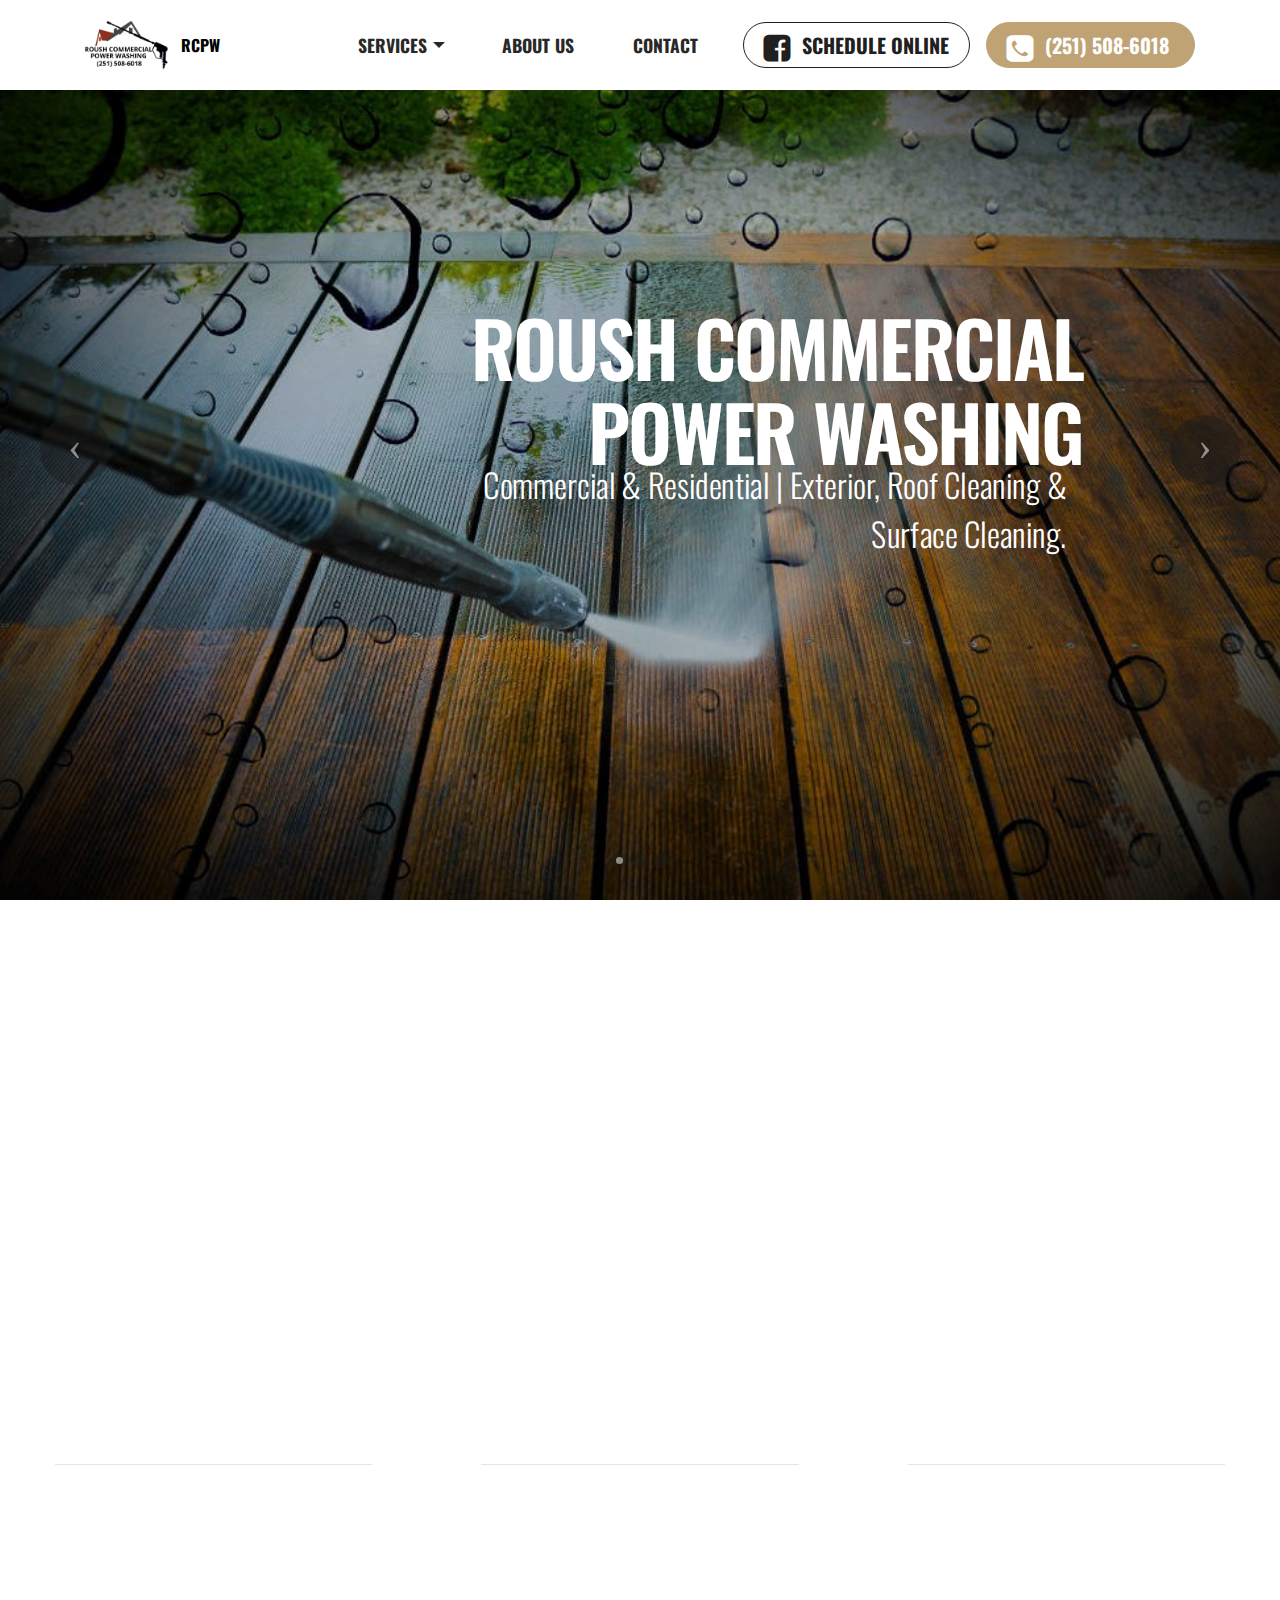
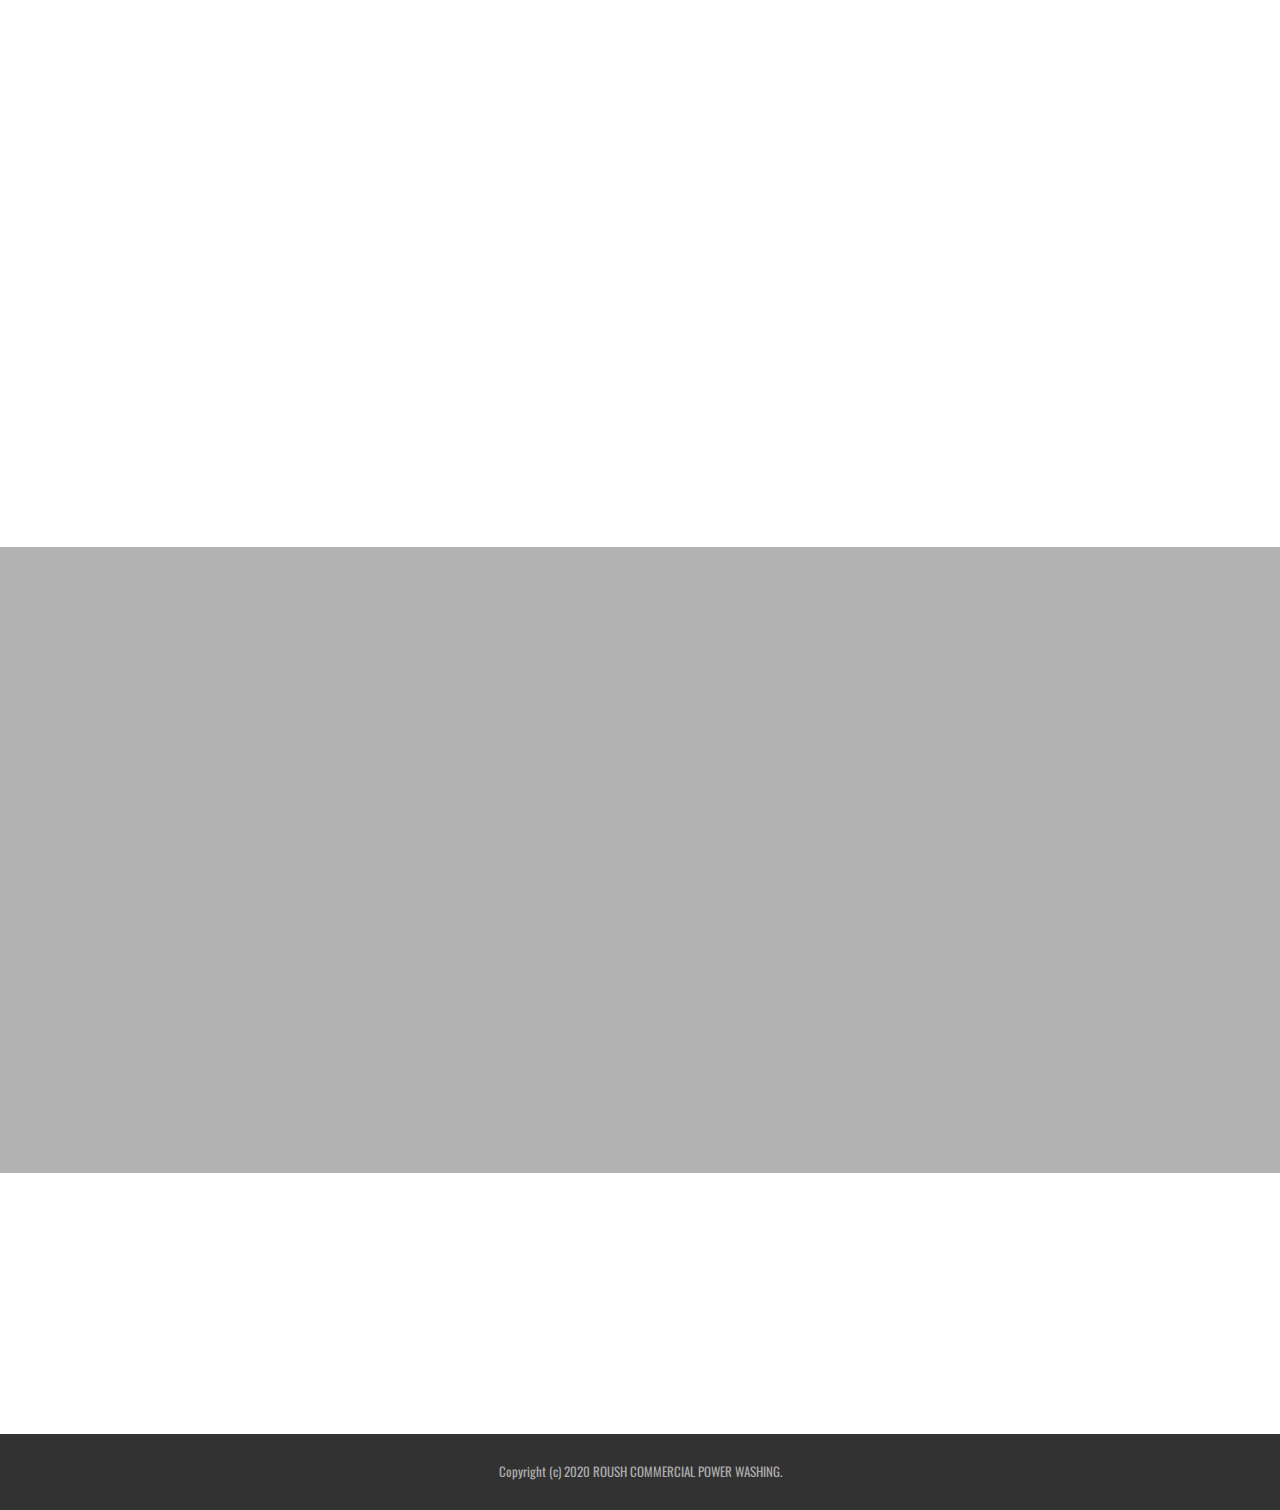
==== index.html @ fe651067 "create github pages" ====
<!DOCTYPE html>
<html  >
<head>
  
  <meta charset="UTF-8">
  <meta http-equiv="X-UA-Compatible" content="IE=edge">
  
  <meta name="viewport" content="width=device-width, initial-scale=1, minimum-scale=1">
  <link rel="shortcut icon" href="assets/images/untitled-52-212x128.png" type="image/x-icon">
  <meta name="description" content="Commercial & Residential | Roof Cleaning | Surface Cleaning Power Washing Company Serving the Southeastern United States">
  
  
  <title>Roush Commercial Power Washing</title>
  <link rel="stylesheet" href="https://fonts.googleapis.com/css?family=Montserrat:400,700">
  <link rel="stylesheet" href="https://fonts.googleapis.com/css?family=Raleway:100,100i,200,200i,300,300i,400,400i,500,500i,600,600i,700,700i,800,800i,900,900i">
  <link rel="stylesheet" href="assets/font-awesome/css/font-awesome.css">
  <link rel="stylesheet" href="https://fonts.googleapis.com/css?family=Lora:400,700,400italic,700italic&subset=latin">
  <link rel="stylesheet" href="assets/tether/tether.min.css">
  <link rel="stylesheet" href="assets/bootstrap/css/bootstrap.min.css">
  <link rel="stylesheet" href="assets/animatecss/animate.min.css">
  <link rel="stylesheet" href="assets/socicon/css/styles.css">
  <link rel="stylesheet" href="assets/dropdown/css/style.css">
  <link rel="stylesheet" href="assets/mobirise3-blocks-plugin/css/style.css">
  <link rel="stylesheet" href="assets/theme/css/style.css">
  <link rel="stylesheet" href="assets/formoid-css/recaptcha.css">
  <link rel="preload" as="style" href="assets/mobirise/css/mbr-additional.css"><link rel="stylesheet" href="assets/mobirise/css/mbr-additional.css" type="text/css">
  
  
  
<meta name="theme-color" content="#c0a375">
<link rel="manifest" href="manifest.json">
<script src="sw-connect.js"></script>
<meta name="apple-mobile-web-app-capable" content="yes">
<link rel="apple-touch-startup-image" media="(device-width: 320px) and (device-height: 568px) and (-webkit-device-pixel-ratio: 2) and (orientation: portrait)" href="assets/images/apple-launch-640x1136.png">
<link rel="apple-touch-startup-image" media="(device-width: 375px) and (device-height: 667px) and (-webkit-device-pixel-ratio: 2) and (orientation: portrait)" href="assets/images/apple-launch-750x1334.png">
<link rel="apple-touch-startup-image" media="(device-width: 414px) and (device-height: 736px) and (-webkit-device-pixel-ratio: 3) and (orientation: portrait)" href="assets/images/apple-launch-1242x2208.png">
<link rel="apple-touch-startup-image" media="(device-width: 375px) and (device-height: 812px) and (-webkit-device-pixel-ratio: 3) and (orientation: portrait)" href="assets/images/apple-launch-1125x2436.png">
<link rel="apple-touch-startup-image" media="(device-width: 768px) and (device-height: 1024px) and (-webkit-device-pixel-ratio: 2) and (orientation: portrait)" href="assets/images/apple-launch-1536x2048.png">
<link rel="apple-touch-startup-image" media="(device-width: 834px) and (device-height: 1112px) and (-webkit-device-pixel-ratio: 2) and (orientation: portrait)" href="assets/images/apple-launch-1668x2224.png">
<link rel="apple-touch-startup-image" media="(device-width: 1024px) and (device-height: 1366px) and (-webkit-device-pixel-ratio: 2) and (orientation: portrait)" href="assets/images/apple-launch-2048x2732.png">
<meta name="apple-mobile-web-app-status-bar-style" content="default">
<meta name="apple-mobile-web-app-title" content="Roush Commercial Power Washing">
<link rel="apple-touch-icon" href="apple-touch-icon.png">
</head>
<body>

<!-- Analytics -->
<!-- Global site tag (gtag.js) - Google Analytics -->
<script async src="https://www.googletagmanager.com/gtag/js?id=UA-126685359-3"></script>
<script>
  window.dataLayer = window.dataLayer || [];
  function gtag(){dataLayer.push(arguments);}
  gtag('js', new Date());

  gtag('config', 'UA-126685359-3');
</script>

<!-- /Analytics -->


  <section id="ext_menu-v" data-rv-view="6">

    <nav class="navbar navbar-dropdown navbar-fixed-top">
        <div class="container">

            <div class="mbr-table">
                <div class="mbr-table-cell">

                    <div class="navbar-brand">
                        <a href="index.html" class="navbar-logo"><img src="assets/images/untitled-52-212x128.png" alt="Roush Commercial Power Washing" title="Roush Commercial Power Washing"></a>
                        <a class="navbar-caption text-black" href="index.html">RCPW</a>
                    </div>

                </div>
                <div class="mbr-table-cell">

                    <button class="navbar-toggler pull-xs-right hidden-md-up" type="button" data-toggle="collapse" data-target="#exCollapsingNavbar">
                        <div class="hamburger-icon"></div>
                    </button>

                    <ul class="nav-dropdown collapse pull-xs-right nav navbar-nav navbar-toggleable-sm" id="exCollapsingNavbar"><li class="nav-item dropdown open"><a class="nav-link link dropdown-toggle" href="roof-cleaning.html" data-toggle="dropdown-submenu" aria-expanded="true">SERVICES</a><div class="dropdown-menu"><a class="dropdown-item" href="residential_power_washing.html">RESIDENTIAL HOUSE WASHING</a><a class="dropdown-item" href="commercial_power_washing.html">COMMERCIAL PRESSURE WASHING</a><a class="dropdown-item" href="concrete_cleaning.html">CONCRETE CLEANING</a><a class="dropdown-item" href="stains_removal.html">STAIN REMOVAL</a><a class="dropdown-item" href="roof-cleaning.html">ROOF CLEANING</a><a class="dropdown-item" href="index.html">APARTMENT PRESSURE WASHING</a><a class="dropdown-item" href="index.html">VACUUM RECLAIM PRESSURE WASHING</a></div></li><li class="nav-item"><a class="nav-link link" href="about_us.html">ABOUT US</a></li><li class="nav-item"><a class="nav-link link" href="index.html#form1-h">CONTACT</a></li><li class="nav-item nav-btn"><a class="nav-link btn btn-black-outline btn-black" href="https://www.facebook.com/roushhomecleaning/" target="_blank"><span class="fa fa-facebook-square mbr-iconfont mbr-iconfont-btn"></span>SCHEDULE ONLINE</a></li><li class="nav-item nav-btn"><a class="nav-link btn btn-primary" href="tel:(251) 508-6018"><span class="fa fa-phone-square mbr-iconfont mbr-iconfont-btn"></span>(251) 508-6018&nbsp;</a></li></ul>
                    <button hidden="" class="navbar-toggler navbar-close" type="button" data-toggle="collapse" data-target="#exCollapsingNavbar">
                        <div class="close-icon"></div>
                    </button>

                </div>
            </div>

        </div>
    </nav>

</section>

<section class="mbr-slider mbr-slider-ext mbr-section mbr-section__container carousel slide mbr-section-nopadding mbr-after-navbar" data-ride="carousel" data-keyboard="false" data-pause="false" data-wrap="true" data-interval="7000" id="extSlider1-1j" data-rv-view="10">
    <div>
        <div>
            <div>
                <ol class="carousel-indicators">
                    <li data-app-prevent-settings="" data-target="#extSlider1-1j" data-slide-to="0" class="active kenberns"></li><li data-app-prevent-settings="" data-target="#extSlider1-1j" class="kenberns" data-slide-to="1"></li><li data-app-prevent-settings="" data-target="#extSlider1-1j" data-slide-to="2"></li>
                </ol>
                <div class="carousel-inner" role="listbox">
                    <div class="mbr-section mbr-section-hero carousel-item dark center mbr-section-full active kenberns" data-bg-video-slide="false" style="background-image: url(assets/images/adobestock-132998857-1024x683.jpg);">
                        <div class="mbr-table-cell">
                            <div class="mbr-overlay" style="opacity: 0.2;"></div>
                            <div class="container-slide container">
                                
                                <div class="row">
                                    <div class="col-md-8 col-md-offset-3 text-xs-right">
                                        <h2 class="mbr-section-title display-1">ROUSH COMMERCIAL POWER WASHING</h2>
                                        <p class="mbr-section-lead lead">Commercial &amp; Residential | Exterior, Roof Cleaning &amp; Surface Cleaning.</p>

                                        
                                    </div>
                                </div>
                            </div>
                        </div>
                    </div><div class="mbr-section mbr-section-hero carousel-item dark center mbr-section-full" data-bg-video-slide="false" style="background-image: url(assets/images/83198844-1294305004113305-4725395080020492288-n-2.jpg);">
                        <div class="mbr-table-cell">
                            <div class="mbr-overlay" style="opacity: 0.2;"></div>
                            <div class="container-slide container">
                                
                                <div class="row">
                                    <div class="col-md-8 col-md-offset-3 text-xs-right">
                                        <h2 class="mbr-section-title display-1">EXPERIENCE</h2>
                                        <p class="mbr-section-lead lead">Serving Commercial and Residential Customers in the Southeastern United States</p>

                                        
                                    </div>
                                </div>
                            </div>
                        </div>
                    </div><div class="mbr-section mbr-section-hero carousel-item dark center mbr-section-full" data-bg-video-slide="false" style="background-image: url(assets/images/low-pressure-roof-washing-1-1330x858.jpg);">
                        <div class="mbr-table-cell">
                            <div class="mbr-overlay" style="opacity: 0.2;"></div>
                            <div class="container-slide container">
                                
                                <div class="row">
                                    <div class="col-md-8 col-md-offset-3 text-xs-right">
                                        <h2 class="mbr-section-title display-1">HIGHEST QUALITY</h2>
                                        <p class="mbr-section-lead lead">Pressure Washing and Soft Washing Services.</p>

                                        
                                    </div>
                                </div>
                            </div>
                        </div>
                    </div>
                </div>

                <a data-app-prevent-settings="" class="left carousel-control" role="button" data-slide="prev" href="#extSlider1-1j">
                    <span class="icon-prev" aria-hidden="true"></span>
                    <span class="sr-only">Previous</span>
                </a>
                <a data-app-prevent-settings="" class="right carousel-control" role="button" data-slide="next" href="#extSlider1-1j">
                    <span class="icon-next" aria-hidden="true"></span>
                    <span class="sr-only">Next</span>
                </a>
            </div>
        </div>
    </div>
</section>

<section class="mbr-cards mbr-section extFeatures" id="extFeatures7-1q" data-rv-view="22" style="background-color: rgb(255, 255, 255); padding-top: 80px; padding-bottom: 80px;">

    

    <div class="mbr-section mbr-section-nopadding">
        <div class="container">
            <div class="row">
                <div class="col-xs-12 text-xs-center title-wrap">

                    <h3 class="mbr-section-title display-2"></h3><h2><strong>SERVING THE SOUTHEASTERN UNITED STATES</strong></h2>

                    

                </div>
            </div>
        </div>
    </div>

    <div class="mbr-cards-row row">
        <div class="mbr-cards-col col-xs-12 col-lg-4">
            <div class="container">
                <div class="card cart-block">
                    <div class="feature-img"><img src="assets/images/74981145-1412818752261929-4275810210652952582-n-1-600x450.jpg" class="card-img-top" alt="Full-Service Power Wash and Surface Cleaning" title="Full-Service Power Wash and Surface Cleaning"></div>
                    <div class="card-block">
                       <h4 class="feature-title">Full-Service Exterior Power Wash and Surface Cleaning</h4>
                       
                       <div class="delimiter"></div>
                       <p class="feature-text">Pool Side Cleaning
<br>Fence Cleaning
<br>Deck Cleaning
<br>Brick Cleaning
<br>Patio Cleaning
<br>Outdoor Furniture Cleaning
<br>Stained-Glass Cleaning
<br>Porch Cleaning
<br>Outdoor Furniture</p>
                       
                    </div>
                </div>
            </div>
        </div>
        <div class="mbr-cards-col col-xs-12 col-lg-4">
            <div class="container">
                <div class="card cart-block">
                    <div class="feature-img"><img src="assets/images/70455254-1169896893220784-4422290600762540032-n-2-600x450.jpg" class="card-img-top" alt="Commercial Property Power Washing and Surface Cleaning" title="Commercial Property Power Washing and Surface Cleaning"></div>
                    <div class="card-block">
                        <h4 class="feature-title">Commercial Property Exterior Power Washing and Surface Cleaning</h4>
                        
                       <div class="delimiter"></div>
                        <p class="feature-text">Drive-Thru Areas
<br>Gum Removal
<br>Tar Removal
<br>Grease Removal
<br>Battery Acid Stain Removal
<br>Restaurant Surface Cleaning
<br>Auto Shop Surface Cleaning</p>
                        
                    </div>
                </div>
            </div>
        </div>
        <div class="mbr-cards-col col-xs-12 col-lg-4">
            <div class="container">
                    <div class="card cart-block">
                        <div class="feature-img"><img src="assets/images/70618426-1164761767067630-3566578131504463872-n-4-600x450.jpg" class="card-img-top" alt="Residential and Commercial | Roof Cleaning" title="Residential and Commercial | Roof Cleaning"></div>
                        <div class="card-block">
                            <h4 class="feature-title">Residential and Commercial | Exterior Roof Cleaning</h4>
                            
                       <div class="delimiter"></div>
                            <p class="feature-text">Shingle Roof Cleaning
<br>Tile Roof Cleaning
<br>Stucco Roof Cleaning
<br>Vinyl Siding Cleaning
<br>Driveway Cleaning
<br>Concrete Cleaning
<br>Gutter Cleaning
<br>Awning Cleaning
<br>Window Cleaning
<br>Concrete Sealing
<br>Decks Sealing</p>
                            
                        </div>
                    </div>
                </div>
        </div>
        
        
        
    </div>
</section>

<section class="mbr-section mbr-section__container article" id="header3-j" data-rv-view="2" style="background-color: rgb(255, 255, 255); padding-top: 20px; padding-bottom: 20px;">
    <div class="container">
        <div class="row">
            <div class="col-xs-12">
                <h3 class="mbr-section-title display-2">WHY CHOOSE ROUSH COMMERCIAL POWER WASHING?</h3>
                
            </div>
        </div>
    </div>
</section>

<section class="mbr-section article mbr-section__container" id="content7-k" data-rv-view="25" style="background-color: rgb(255, 255, 255); padding-top: 40px; padding-bottom: 40px;">

    <div class="container">
        <div class="row">
            <div class="col-xs-12 col-md-4 lead"><ul><li>Family Owned and Operated
</li><li>Christian Based Business</li></ul></div>
            <div class="col-xs-12 col-md-4 lead"><ul><li>Over 20 Years of Experience
</li><li>Licensed, Bonded, Insured
</li></ul></div>
            <div class="col-xs-12 col-md-4 lead"><ul><li>Veteran and Senior Citizen Discount</li></ul></div>
        </div>
    </div>

</section>

<section class="mbr-section mbr-section__container article" id="header3-30" data-rv-view="4" style="background-color: rgb(255, 255, 255); padding-top: 20px; padding-bottom: 20px;">
    <div class="container">
        <div class="row">
            <div class="col-xs-12">
                <h3 class="mbr-section-title display-2"><p>FREE ESTIMATES</p></h3>
                
            </div>
        </div>
    </div>
</section>

<section class="mbr-section form1 mbr-parallax-background" id="form1-h" data-rv-view="27" style="background-image: url(assets/images/pressure-washing-before-and-after-960x720.jpg); padding-top: 80px; padding-bottom: 80px;">
    <div class="mbr-overlay" style="opacity: 0.3; background-color: rgb(0, 0, 0);">
    </div>
    <div class="mbr-section mbr-section__container mbr-section__container--middle">
        <div class="container">
            <div class="row">
                <div class="col-xs-12 text-xs-center">
                    <h3 class="mbr-section-title display-2">CONTACT ROUSH COMMERCIAL POWER WASHING</h3>
                    
                </div>
            </div>
        </div>
    </div>
    <div class="mbr-section mbr-section-nopadding">
        <div class="container">
            <div class="row">
                <div class="col-xs-12 col-lg-10 col-lg-offset-1" data-form-type="formoid">


                    <div data-form-alert="true">
                        <div hidden="" data-form-alert-success="true" class="alert alert-form alert-success text-xs-center">Thank you for reaching out to us!</div>
                    </div>


                    <form action="https://mobirise.com/" method="post" data-form-title="CONTACT ROUSH COMMERCIAL POWER WASHING">

                        <input type="hidden" value="gjVcPzhOTnOvcJqc7iBilWkk9sHuqrmbLBf6EVEjnOTLVEn9mD2NTiXCpaW+ZTFVOPs/gMswyQZ2nDDq/cLCabwjqFbPvb4h1KbNS82n+/g4R/a/URfbLHQdUci9P4wF.mNTeALvRm4k9K9RdSrRmi1Gn4yPsEHRTX3rluOi7KrGsPMmnN5cWeX3YJ41sYGhT4IlC1VdTO1CjIE7TJixEYQ80SXOtTk3z4YG+9uSF/nBxl6DXNZPw+9S0iCXGyV4l" data-form-email="true">

                        <div class="row row-sm-offset">

                            <div class="col-xs-12 col-md-4">
                                <div class="form-group">
                                    <label class="form-control-label" for="form1-h-name">Name<span class="form-asterisk">*</span></label>
                                    <input type="text" class="form-control" name="name" required="" data-form-field="Name" id="form1-h-name">
                                </div>
                            </div>

                            <div class="col-xs-12 col-md-4">
                                <div class="form-group">
                                    <label class="form-control-label" for="form1-h-email">Email<span class="form-asterisk">*</span></label>
                                    <input type="email" class="form-control" name="email" required="" data-form-field="Email" id="form1-h-email">
                                </div>
                            </div>

                            <div class="col-xs-12 col-md-4">
                                <div class="form-group">
                                    <label class="form-control-label" for="form1-h-phone">Phone</label>
                                    <input type="tel" class="form-control" name="phone" data-form-field="Phone" id="form1-h-phone">
                                </div>
                            </div>

                        </div>

                        <div class="form-group">
                            <label class="form-control-label" for="form1-h-message">Message</label>
                            <textarea class="form-control" name="message" rows="7" data-form-field="Message" id="form1-h-message"></textarea>
                        </div>

                        <div><button type="submit" class="btn btn-primary">CONTACT US</button></div>

                    </form>
                </div>
            </div>
        </div>
    </div>
</section>

<section class="mbr-section mbr-section-md-padding mbr-footer footer1" id="contacts1-10" data-rv-view="8" style="background-color: rgb(255, 255, 255); padding-top: 90px; padding-bottom: 90px;">
    
    <div class="container">
        <div class="row">
            <div class="mbr-footer-content col-xs-12 col-md-3">
                <div><a href="index.html"><img src="assets/images/untitled-52-128x77.png" alt="Roush Commercial Power Washing" title="Roush Commercial Power Washing"></a></div>
            </div>
            <div class="mbr-footer-content col-xs-12 col-md-3">
                <p>BUSINESS HOURS<br>Mon - Sat: &nbsp;8:00 am - 5:00 pm
<br>Sunday: Closed<br></p>
            </div>
            <div class="mbr-footer-content col-xs-12 col-md-3">
                <p>CONTACTS<br>Phone: <a href="tel:(251) 508-6018" class="text-primary">(251) 508-6018&nbsp;</a><br></p>
            </div>
            <div class="mbr-footer-content col-xs-12 col-md-3">
                <p>LINKS<br>
<a class="text-primary" href="https://www.facebook.com/roushhomecleaning/" target="_blank">SCHEDULE ONLINE</a><br></p>
            </div>

        </div>
    </div>
</section>

<footer class="mbr-small-footer mbr-section mbr-section-nopadding" id="footer1-a" data-rv-view="0" style="background-color: rgb(50, 50, 50); padding-top: 1.75rem; padding-bottom: 1.75rem;">
    
    <div class="container text-xs-center">
        <p>Copyright (c) 2020 ROUSH COMMERCIAL POWER WASHING.</p>
    </div>
</footer>


  <script src="assets/web/assets/jquery/jquery.min.js"></script>
  <script src="assets/tether/tether.min.js"></script>
  <script src="assets/bootstrap/js/bootstrap.min.js"></script>
  <script src="assets/smooth-scroll/smooth-scroll.js"></script>
  <script src="assets/viewport-checker/jquery.viewportchecker.js"></script>
  <script src="assets/jarallax/jarallax.js"></script>
  <script src="assets/dropdown/js/script.min.js"></script>
  <script src="assets/touch-swipe/jquery.touch-swipe.min.js"></script>
  <script src="assets/mobirise3-blocks-plugin/js/script.js"></script>
  <script src="assets/theme/js/script.js"></script>
  <script src="assets/formoid/formoid.min.js"></script>
  <script src="assets/formoid/formoid.min.js"></script>
  
  
 <div id="scrollToTop" class="scrollToTop mbr-arrow-up"><a style="text-align: center;"><i class="mbr-arrow-up-icon mbr-arrow-up-icon-cm cm-icon cm-icon-smallarrow-up"></i></a></div>
    <input name="animation" type="hidden">
  
</body>
</html>
---- assets/socicon/css/styles.css ----
@charset "UTF-8";

@font-face {
  font-family: "socicon";
  src:url("../fonts/socicon.eot");
  src:url("../fonts/socicon.eot?#iefix") format("embedded-opentype"),
    url("../fonts/socicon.woff") format("woff"),
    url("../fonts/socicon.ttf") format("truetype"),
    url("../fonts/socicon.svg#socicon") format("svg");
  font-weight: normal;
  font-style: normal;

}

[data-icon]:before {
  font-family: "socicon" !important;
  content: attr(data-icon);
  font-style: normal !important;
  font-weight: normal !important;
  font-variant: normal !important;
  text-transform: none !important;
  speak: none;
  line-height: 1;
  -webkit-font-smoothing: antialiased;
  -moz-osx-font-smoothing: grayscale;
}

[class^="socicon-"]:before,
[class*=" socicon-"]:before {
  font-family: "socicon" !important;
  font-style: normal !important;
  font-weight: normal !important;
  font-variant: normal !important;
  text-transform: none !important;
  speak: none;
  line-height: 1;
  -webkit-font-smoothing: antialiased;
  -moz-osx-font-smoothing: grayscale;
}

.socicon-modelmayhem:before {
  content: "\e000";
}
.socicon-mixcloud:before {
  content: "\e001";
}
.socicon-drupal:before {
  content: "\e002";
}
.socicon-swarm:before {
  content: "\e003";
}
.socicon-istock:before {
  content: "\e004";
}
.socicon-yammer:before {
  content: "\e005";
}
.socicon-ello:before {
  content: "\e006";
}
.socicon-stackoverflow:before {
  content: "\e007";
}
.socicon-persona:before {
  content: "\e008";
}
.socicon-triplej:before {
  content: "\e009";
}
.socicon-houzz:before {
  content: "\e00a";
}
.socicon-rss:before {
  content: "\e00b";
}
.socicon-paypal:before {
  content: "\e00c";
}
.socicon-odnoklassniki:before {
  content: "\e00d";
}
.socicon-airbnb:before {
  content: "\e00e";
}
.socicon-periscope:before {
  content: "\e00f";
}
.socicon-outlook:before {
  content: "\e010";
}
.socicon-coderwall:before {
  content: "\e011";
}
.socicon-tripadvisor:before {
  content: "\e012";
}
.socicon-appnet:before {
  content: "\e013";
}
.socicon-goodreads:before {
  content: "\e014";
}
.socicon-tripit:before {
  content: "\e015";
}
.socicon-lanyrd:before {
  content: "\e016";
}
.socicon-slideshare:before {
  content: "\e017";
}
.socicon-buffer:before {
  content: "\e018";
}
.socicon-disqus:before {
  content: "\e019";
}
.socicon-vkontakte:before {
  content: "\e01a";
}
.socicon-whatsapp:before {
  content: "\e01b";
}
.socicon-patreon:before {
  content: "\e01c";
}
.socicon-storehouse:before {
  content: "\e01d";
}
.socicon-pocket:before {
  content: "\e01e";
}
.socicon-mail:before {
  content: "\e01f";
}
.socicon-blogger:before {
  content: "\e020";
}
.socicon-technorati:before {
  content: "\e021";
}
.socicon-reddit:before {
  content: "\e022";
}
.socicon-dribbble:before {
  content: "\e023";
}
.socicon-stumbleupon:before {
  content: "\e024";
}
.socicon-digg:before {
  content: "\e025";
}
.socicon-envato:before {
  content: "\e026";
}
.socicon-behance:before {
  content: "\e027";
}
.socicon-delicious:before {
  content: "\e028";
}
.socicon-deviantart:before {
  content: "\e029";
}
.socicon-forrst:before {
  content: "\e02a";
}
.socicon-play:before {
  content: "\e02b";
}
.socicon-zerply:before {
  content: "\e02c";
}
.socicon-wikipedia:before {
  content: "\e02d";
}
.socicon-apple:before {
  content: "\e02e";
}
.socicon-flattr:before {
  content: "\e02f";
}
.socicon-github:before {
  content: "\e030";
}
.socicon-renren:before {
  content: "\e031";
}
.socicon-friendfeed:before {
  content: "\e032";
}
.socicon-newsvine:before {
  content: "\e033";
}
.socicon-identica:before {
  content: "\e034";
}
.socicon-bebo:before {
  content: "\e035";
}
.socicon-zynga:before {
  content: "\e036";
}
.socicon-steam:before {
  content: "\e037";
}
.socicon-xbox:before {
  content: "\e038";
}
.socicon-windows:before {
  content: "\e039";
}
.socicon-qq:before {
  content: "\e03a";
}
.socicon-douban:before {
  content: "\e03b";
}
.socicon-meetup:before {
  content: "\e03c";
}
.socicon-playstation:before {
  content: "\e03d";
}
.socicon-android:before {
  content: "\e03e";
}
.socicon-snapchat:before {
  content: "\e03f";
}
.socicon-twitter:before {
  content: "\e040";
}
.socicon-facebook:before {
  content: "\e041";
}
.socicon-googleplus:before {
  content: "\e042";
}
.socicon-pinterest:before {
  content: "\e043";
}
.socicon-foursquare:before {
  content: "\e044";
}
.socicon-yahoo:before {
  content: "\e045";
}
.socicon-skype:before {
  content: "\e046";
}
.socicon-yelp:before {
  content: "\e047";
}
.socicon-feedburner:before {
  content: "\e048";
}
.socicon-linkedin:before {
  content: "\e049";
}
.socicon-viadeo:before {
  content: "\e04a";
}
.socicon-xing:before {
  content: "\e04b";
}
.socicon-myspace:before {
  content: "\e04c";
}
.socicon-soundcloud:before {
  content: "\e04d";
}
.socicon-spotify:before {
  content: "\e04e";
}
.socicon-grooveshark:before {
  content: "\e04f";
}
.socicon-lastfm:before {
  content: "\e050";
}
.socicon-youtube:before {
  content: "\e051";
}
.socicon-vimeo:before {
  content: "\e052";
}
.socicon-dailymotion:before {
  content: "\e053";
}
.socicon-vine:before {
  content: "\e054";
}
.socicon-flickr:before {
  content: "\e055";
}
.socicon-500px:before {
  content: "\e056";
}
.socicon-wordpress:before {
  content: "\e058";
}
.socicon-tumblr:before {
  content: "\e059";
}
.socicon-twitch:before {
  content: "\e05a";
}
.socicon-8tracks:before {
  content: "\e05b";
}
.socicon-amazon:before {
  content: "\e05c";
}
.socicon-icq:before {
  content: "\e05d";
}
.socicon-smugmug:before {
  content: "\e05e";
}
.socicon-ravelry:before {
  content: "\e05f";
}
.socicon-weibo:before {
  content: "\e060";
}
.socicon-baidu:before {
  content: "\e061";
}
.socicon-angellist:before {
  content: "\e062";
}
.socicon-ebay:before {
  content: "\e063";
}
.socicon-imdb:before {
  content: "\e064";
}
.socicon-stayfriends:before {
  content: "\e065";
}
.socicon-residentadvisor:before {
  content: "\e066";
}
.socicon-google:before {
  content: "\e067";
}
.socicon-yandex:before {
  content: "\e068";
}
.socicon-sharethis:before {
  content: "\e069";
}
.socicon-bandcamp:before {
  content: "\e06a";
}
.socicon-itunes:before {
  content: "\e06b";
}
.socicon-deezer:before {
  content: "\e06c";
}
.socicon-telegram:before {
  content: "\e06e";
}
.socicon-openid:before {
  content: "\e06f";
}
.socicon-amplement:before {
  content: "\e070";
}
.socicon-viber:before {
  content: "\e071";
}
.socicon-zomato:before {
  content: "\e072";
}
.socicon-draugiem:before {
  content: "\e074";
}
.socicon-endomodo:before {
  content: "\e075";
}
.socicon-filmweb:before {
  content: "\e076";
}
.socicon-stackexchange:before {
  content: "\e077";
}
.socicon-wykop:before {
  content: "\e078";
}
.socicon-teamspeak:before {
  content: "\e079";
}
.socicon-teamviewer:before {
  content: "\e07a";
}
.socicon-ventrilo:before {
  content: "\e07b";
}
.socicon-younow:before {
  content: "\e07c";
}
.socicon-raidcall:before {
  content: "\e07d";
}
.socicon-mumble:before {
  content: "\e07e";
}
.socicon-medium:before {
  content: "\e06d";
}
.socicon-bebee:before {
  content: "\e07f";
}
.socicon-hitbox:before {
  content: "\e080";
}
.socicon-reverbnation:before {
  content: "\e081";
}
.socicon-formulr:before {
  content: "\e082";
}
.socicon-instagram:before {
  content: "\e057";
}
.socicon-battlenet:before {
  content: "\e083";
}
.socicon-chrome:before {
  content: "\e084";
}
.socicon-discord:before {
  content: "\e086";
}
.socicon-issuu:before {
  content: "\e087";
}
.socicon-macos:before {
  content: "\e088";
}
.socicon-firefox:before {
  content: "\e089";
}
.socicon-opera:before {
  content: "\e08d";
}
.socicon-keybase:before {
  content: "\e090";
}
.socicon-alliance:before {
  content: "\e091";
}
.socicon-livejournal:before {
  content: "\e092";
}
.socicon-googlephotos:before {
  content: "\e093";
}
.socicon-horde:before {
  content: "\e094";
}
.socicon-etsy:before {
  content: "\e095";
}
.socicon-zapier:before {
  content: "\e096";
}
.socicon-google-scholar:before {
  content: "\e097";
}
.socicon-researchgate:before {
  content: "\e098";
}
.socicon-wechat:before {
  content: "\e099";
}
.socicon-strava:before {
  content: "\e09a";
}
.socicon-line:before {
  content: "\e09b";
}
.socicon-lyft:before {
  content: "\e09c";
}
.socicon-uber:before {
  content: "\e09d";
}
.socicon-songkick:before {
  content: "\e09e";
}
.socicon-viewbug:before {
  content: "\e09f";
}
.socicon-googlegroups:before {
  content: "\e0a0";
}
.socicon-quora:before {
  content: "\e073";
}
.socicon-diablo:before {
  content: "\e085";
}
.socicon-blizzard:before {
  content: "\e0a1";
}
.socicon-hearthstone:before {
  content: "\e08b";
}
.socicon-heroes:before {
  content: "\e08a";
}
.socicon-overwatch:before {
  content: "\e08c";
}
.socicon-warcraft:before {
  content: "\e08e";
}
.socicon-starcraft:before {
  content: "\e08f";
}
.socicon-beam:before {
  content: "\e0a2";
}
.socicon-curse:before {
  content: "\e0a3";
}
.socicon-player:before {
  content: "\e0a4";
}
.socicon-streamjar:before {
  content: "\e0a5";
}
.socicon-nintendo:before {
  content: "\e0a6";
}
.socicon-hellocoton:before {
  content: "\e0a7";
}
---- assets/dropdown/css/style.css ----
.navbar-dropdown {
  left: 0;
  padding: 0;
  position: absolute;
  right: 0;
  top: 0;
  transition: all 0.45s ease;
  z-index: 1030; }
  .navbar-dropdown .navbar-brand {
    float: none;
    font-size: 0;
    padding: 1.25rem 0;
    position: relative;
    transition: padding 0.25s ease;
    white-space: nowrap; }
    .navbar-dropdown .navbar-brand::before {
      content: "";
      display: inline-block;
      height: 100%;
      vertical-align: middle; }
  .navbar-dropdown .navbar-logo,
  .navbar-dropdown .navbar-caption {
    display: inline-block;
    vertical-align: middle; }
  .navbar-dropdown .navbar-logo {
    margin-right: 0.8rem;
    transition: margin 0.3s ease-in-out; }
    .navbar-dropdown .navbar-logo img {
      height: 3.125rem;
      transition: all 0.3s ease-in-out; }
  .navbar-dropdown .mbr-table-cell {
    height: 5.625rem; }
  .navbar-dropdown .navbar-caption {
    font-family: "Montserrat";
    font-size: 1rem;
    font-weight: 700;
    white-space: normal; }
    .navbar-dropdown .navbar-caption, .navbar-dropdown .navbar-caption:hover {
      color: inherit;
      text-decoration: none; }
  .navbar-dropdown.navbar-fixed-top {
    position: fixed; }
  .navbar-dropdown.bg-color.transparent {
    background: none !important; }
  .navbar-dropdown.navbar-short .navbar-brand {
    padding: 0.625rem 0; }
  .navbar-dropdown.navbar-short .navbar-logo {
    margin-right: 0.5rem; }
    .navbar-dropdown.navbar-short .navbar-logo img {
      height: 2.375rem; }
  .navbar-dropdown.navbar-short .mbr-table-cell {
    height: 3.625rem; }
  .navbar-dropdown .navbar-close {
    left: 0.6875rem;
    position: fixed;
    top: 0.75rem;
    z-index: 1000; }
  .navbar-dropdown.opened {
    background: none !important; }
    .navbar-dropdown.opened .navbar-brand,
    .navbar-dropdown.opened .navbar-toggler {
      display: none; }
  .navbar-dropdown .hamburger-icon {
    content: "";
    width: 16px;
    -webkit-box-shadow: 0 -6px 0 1px,0 0 0 1px,0 6px 0 1px;
    -moz-box-shadow: 0 -6px 0 1px,0 0 0 1px,0 6px 0 1px;
    box-shadow: 0 -6px 0 1px,0 0 0 1px,0 6px 0 1px; }
  .navbar-dropdown .close-icon {
    position: relative;
    width: 21px;
    height: 21px;
    overflow: hidden; }
    .navbar-dropdown .close-icon::before, .navbar-dropdown .close-icon::after {
      content: '';
      position: absolute;
      height: 2px;
      width: 100%;
      top: 50%;
      left: 0;
      margin-top: -1px; }
    .navbar-dropdown .close-icon::before {
      transform: rotate(45deg);
      -ms-transform: rotate(45deg);
      -webkit-transform: rotate(45deg); }
    .navbar-dropdown .close-icon::after {
      transform: rotate(-45deg);
      -ms-transform: rotate(-45deg);
      -webkit-transform: rotate(-45deg); }

.dropdown-menu .dropdown-toggle[data-toggle="dropdown-submenu"]::after {
  border-bottom: 0.35em solid transparent;
  border-left: 0.35em solid;
  border-right: 0;
  border-top: 0.35em solid transparent;
  margin-left: 0.3rem; }

.dropdown-menu .dropdown-item:focus {
  outline: 0; }

.nav-dropdown {
  display: table !important;
  font-family: "Montserrat";
  font-size: 0.75rem;
  font-weight: 700;
  height: auto !important; }
  .nav-dropdown .nav-item {
    display: table-cell;
    float: none;
    vertical-align: middle; }
  .nav-dropdown .nav-btn {
    padding-left: 1rem; }
  .nav-dropdown .link {
    margin: 1.667em;
    padding: 0;
    transition: color .2s ease-in-out; }
    .nav-dropdown .link.dropdown-toggle {
      margin-right: 2.583em; }
      .nav-dropdown .link.dropdown-toggle::after {
        margin-left: .25rem;
        border-top: 0.35em solid;
        border-right: 0.35em solid transparent;
        border-left: 0.35em solid transparent;
        border-bottom: 0; }
      .nav-dropdown .link.dropdown-toggle::after {
        display: block;
        margin-top: -0.1667em;
        position: absolute;
        right: 1.3333em;
        top: 50%; }
      .nav-dropdown .link.dropdown-toggle[aria-expanded="true"] {
        margin: 0;
        padding: 1.667em 2.583em 1.667em 1.667em; }
  .nav-dropdown .link::after,
  .nav-dropdown .dropdown-item::after {
    color: inherit; }
  .nav-dropdown .btn {
    font-size: 0.75rem;
    font-weight: 700;
    letter-spacing: 0;
    margin-bottom: 0;
    padding-left: 1.25rem;
    padding-right: 1.25rem; }
  .nav-dropdown .dropdown-menu {
    border-radius: 0;
    border: 0;
    left: 0;
    margin: 0;
    padding-bottom: 1.25rem;
    padding-top: 1.25rem; }
  .nav-dropdown .dropdown-submenu {
    left: 100%;
    margin-left: 0.125rem;
    margin-top: -1.25rem;
    top: 0; }
  .nav-dropdown .dropdown-item {
    font-size: 0.8125rem;
    font-weight: 500;
    line-height: 2;
    padding: 0.3846em 4.615em 0.3846em 1.5385em;
    position: relative;
    transition: color .2s ease-in-out, background-color .2s ease-in-out; }
    .nav-dropdown .dropdown-item::after {
      margin-top: -0.3077em;
      position: absolute;
      right: 1.1538em;
      top: 50%; }
    .nav-dropdown .dropdown-item:focus, .nav-dropdown .dropdown-item:hover {
      background: none; }

@media (max-width: 767px) {
  .nav-dropdown.navbar-toggleable-sm {
    bottom: 0;
    display: none;
    left: 0;
    overflow-x: hidden;
    position: fixed;
    top: 0;
    transform: translateX(-100%);
    -ms-transform: translateX(-100%);
    -webkit-transform: translateX(-100%);
    width: 18.75rem;
    z-index: 999; } }
.nav-dropdown.navbar-toggleable-xl {
  bottom: 0;
  display: none;
  left: 0;
  overflow-x: hidden;
  position: fixed;
  top: 0;
  transform: translateX(-100%);
  -ms-transform: translateX(-100%);
  -webkit-transform: translateX(-100%);
  width: 18.75rem;
  z-index: 999; }

.nav-dropdown-sm {
  display: block !important;
  overflow-x: hidden;
  overflow: auto;
  padding-top: 3.875rem; }
  .nav-dropdown-sm::after {
    content: "";
    display: block;
    height: 3rem;
    width: 100%; }
  .nav-dropdown-sm.collapse.in ~ .navbar-close {
    display: block !important; }
  .nav-dropdown-sm.collapsing, .nav-dropdown-sm.collapse.in {
    transform: translateX(0);
    -ms-transform: translateX(0);
    -webkit-transform: translateX(0);
    transition: all 0.25s ease-out;
    -webkit-transition: all 0.25s ease-out; }
  .nav-dropdown-sm.collapsing[aria-expanded="false"] {
    transform: translateX(-100%);
    -ms-transform: translateX(-100%);
    -webkit-transform: translateX(-100%); }
  .nav-dropdown-sm .nav-item {
    display: block;
    margin-left: 0 !important;
    padding-left: 0; }
  .nav-dropdown-sm .link,
  .nav-dropdown-sm .dropdown-item {
    border-top: 1px dotted rgba(255, 255, 255, 0.1);
    font-size: 0.8125rem;
    line-height: 1.6;
    margin: 0 !important;
    padding: 0.875rem 2.4rem 0.875rem 1.5625rem !important;
    position: relative;
    white-space: normal; }
    .nav-dropdown-sm .link:focus, .nav-dropdown-sm .link:hover,
    .nav-dropdown-sm .dropdown-item:focus,
    .nav-dropdown-sm .dropdown-item:hover {
      background: rgba(0, 0, 0, 0.2) !important; }
  .nav-dropdown-sm .nav-btn {
    position: relative;
    padding: 1.5625rem 1.5625rem 0 1.5625rem; }
    .nav-dropdown-sm .nav-btn::before {
      border-top: 1px dotted rgba(255, 255, 255, 0.1);
      content: "";
      left: 0;
      position: absolute;
      top: 0;
      width: 100%; }
    .nav-dropdown-sm .nav-btn + .nav-btn {
      padding-top: 0.625rem; }
      .nav-dropdown-sm .nav-btn + .nav-btn::before {
        display: none; }
  .nav-dropdown-sm .btn {
    padding: 0.625rem 0; }
  .nav-dropdown-sm .dropdown-toggle::after {
    position: absolute;
    right: 1.25rem;
    top: 50%;
    margin-top: -0.154em; }
  .nav-dropdown-sm .dropdown-toggle[data-toggle="dropdown-submenu"]::after {
    margin-left: .25rem;
    border-top: 0.35em solid;
    border-right: 0.35em solid transparent;
    border-left: 0.35em solid transparent;
    border-bottom: 0; }
  .nav-dropdown-sm .dropdown-toggle[data-toggle="dropdown-submenu"][aria-expanded="true"]::after {
    border-top: 0;
    border-right: 0.35em solid transparent;
    border-left: 0.35em solid transparent;
    border-bottom: 0.35em solid; }
  .nav-dropdown-sm .dropdown-menu {
    margin: 0;
    padding: 0;
    position: relative;
    top: 0;
    left: 0;
    width: 100%;
    border: 0;
    float: none;
    border-radius: 0;
    background: none; }

.is-builder .nav-dropdown.collapsing {
  transition: none !important; }

/*# sourceMappingURL=style.css.map */
---- assets/mobirise3-blocks-plugin/css/style.css ----
@import url(https://fonts.googleapis.com/css?family=Lato:400,700);
@import url(https://fonts.googleapis.com/css?family=Ubuntu:400,300,700);
@import url(https://fonts.googleapis.com/css?family=Oswald:400,700);
@import url(https://fonts.googleapis.com/css?family=Roboto+Condensed:400,300,700);
@import url(https://fonts.googleapis.com/css?family=Lato:400,700);
@import url(https://fonts.googleapis.com/css?family=Ubuntu:400,300,700);
@import url(https://fonts.googleapis.com/css?family=Oswald:400,700);
@import url(https://fonts.googleapis.com/css?family=Roboto+Condensed:400,300,700);
@import url(https://fonts.googleapis.com/css?family=Lato:400,700);
@import url(https://fonts.googleapis.com/css?family=Ubuntu:400,300,700);
@import url(https://fonts.googleapis.com/css?family=Oswald:400,700);
@import url(https://fonts.googleapis.com/css?family=Roboto+Condensed:400,300,700);
.extCountdown2 {
  text-align: center; }
  .extCountdown2 .number-wrap {
    color: #565656;
    border-color: rgba(255, 255, 255, 0.15);
    position: relative;
    display: inline-block;
    text-align: center;
    padding: 5px 10px 13px 10px;
    margin: 0;
    min-width: 118px;
    border-radius: 2px; }
  .extCountdown2 .number {
    font-style: normal;
    font-weight: 700;
    font-size: 55px;
    font-family: "Montserrat";
    text-transform: none;
    letter-spacing: -2px;
    word-spacing: 0;
    line-height: 1.3;
    color: #28262b; }
  .extCountdown2 .period {
    display: block;
    padding-top: 2px;
    font-family: "Lora";
    border-top: 1px solid rgba(0, 0, 0, 0.1); }
  .extCountdown2 .dot {
    position: absolute;
    top: 0%;
    right: -0.8em;
    width: 1em;
    display: block;
    height: 83%;
    overflow: hidden;
    font-style: normal;
    font-weight: 700;
    font-size: 55px;
    font-family: "Montserrat";
    line-height: 89.65px;
    text-transform: none;
    letter-spacing: 0;
    word-spacing: 0;
    color: #28262b; }
  .extCountdown2 .bottom1, .extCountdown2 .bottom2 {
    position: absolute;
    content: "";
    display: block;
    border-bottom: 1px solid;
    border-color: inherit;
    border-radius: inherit;
    height: 100%;
    bottom: 1px;
    left: 0;
    right: 0; }
  .extCountdown2 .bottom2 {
    bottom: 3px; }
  .extCountdown2 .container {
    max-width: 600px; }
  .extCountdown2 .mbr-section-title {
    margin-bottom: 3rem; }
  @media (max-width: 543px) {
    .extCountdown2 .number-wrap {
      margin-bottom: 15px; } }

@media (max-width: 550px) {
  .extCountdown2 .col-xs-3 {
    padding-left: 0;
    padding-right: 0; }
  .extCountdown2 .dot {
    right: -35%;
    width: auto; }
  .extCountdown2 .number-wrap {
    min-width: auto; } }
@media (max-width: 440px) {
  .extCountdown2 h3 {
    font-size: 2rem; }
  .extCountdown2 .number, .extCountdown2 .dot {
    font-size: 40px; }
  .extCountdown2 .dot {
    right: -25%; } }
@media (max-width: 380px) {
  .extCountdown2 .dot {
    right: -25%; }
  .extCountdown2 .period {
    font-size: 0.8rem; } }
.extCountdown1 {
  text-align: center; }
  .extCountdown1 .number-wrap {
    color: #fff;
    background: #353535;
    border-color: rgba(255, 255, 255, 0.15);
    position: relative;
    display: inline-block;
    text-align: center;
    padding: 5px 10px 13px 10px;
    margin: 0;
    min-width: 118px;
    border-radius: 2px; }
  .extCountdown1 .number {
    font-style: normal;
    font-weight: 700;
    font-size: 55px;
    font-family: "Montserrat";
    text-transform: none;
    letter-spacing: -2px;
    word-spacing: 0;
    line-height: 1.3;
    color: #fff; }
  .extCountdown1 .period {
    display: block;
    padding-top: 2px;
    font-family: "Lora";
    border-top: 1px solid rgba(255, 255, 255, 0.1); }
  .extCountdown1 .dot {
    position: absolute;
    top: 0%;
    right: -0.8em;
    width: 1em;
    display: block;
    height: 83%;
    overflow: hidden;
    font-style: normal;
    font-weight: 700;
    font-size: 55px;
    font-family: "Montserrat";
    line-height: 89.65px;
    text-transform: none;
    letter-spacing: 0;
    word-spacing: 0;
    color: #28262b; }
  .extCountdown1 .bottom1, .extCountdown1 .bottom2 {
    position: absolute;
    content: "";
    display: block;
    border-bottom: 1px solid;
    border-color: inherit;
    border-radius: inherit;
    height: 100%;
    bottom: 1px;
    left: 0;
    right: 0; }
  .extCountdown1 .bottom2 {
    bottom: 3px; }
  .extCountdown1 .container {
    max-width: 600px; }
  .extCountdown1 .mbr-section-title {
    margin-bottom: 3rem; }
  @media (max-width: 543px) {
    .extCountdown1 .number-wrap {
      margin-bottom: 15px; } }

@media (max-width: 550px) {
  .extCountdown1 .col-xs-3 {
    padding-left: 0;
    padding-right: 0; }
  .extCountdown1 .dot {
    right: -35%;
    width: auto; }
  .extCountdown1 .number-wrap {
    min-width: auto; } }
@media (max-width: 440px) {
  .extCountdown1 h3 {
    font-size: 2rem; }
  .extCountdown1 .number-wrap {
    width: 95%; }
  .extCountdown1 .number {
    font-size: 40px; } }
@media (max-width: 380px) {
  .extCountdown1 .period {
    font-size: 0.8rem; } }
.features6 .feature-subtitle {
  font-style: italic;
  font-weight: 400;
  font-size: 14px;
  font-family: "Lora";
  line-height: 25px;
  text-transform: none;
  letter-spacing: 0px;
  word-spacing: 0;
  color: #a0a0a0; }
.features6 .feature-title {
  font-style: normal;
  font-weight: 700;
  font-size: 20px;
  font-family: "Montserrat";
  line-height: 25.65px;
  text-transform: none;
  letter-spacing: -1px;
  word-spacing: 0;
  color: #fff; }
.features6 .icon-right {
  display: table-cell;
  vertical-align: top;
  width: 100%; }
.features6 .features-left .content {
  display: table-cell;
  vertical-align: middle;
  width: 100%;
  text-align: right; }
.features6 .description {
  margin-top: 10px;
  margin-bottom: 60px;
  font-style: normal;
  font-weight: 400;
  font-size: 14px;
  font-family: "Raleway";
  line-height: 24.99px;
  text-transform: none;
  letter-spacing: 0px;
  word-spacing: 0;
  color: #fff; }
.features6 .mbr-iconfont-features6 {
  background: rgba(48, 48, 48, 0.01);
  border-color: #333333;
  border-width: 1px;
  width: 90px;
  height: 90px;
  line-height: 90px;
  border-radius: 50px;
  font-size: 45px;
  display: inline-block !important;
  margin-left: 25px;
  text-align: center; }
.features6 .icon-left {
  display: table-cell;
  vertical-align: top; }
.features6 .icon-left .mbr-iconfont-features6 {
  margin-right: 25px;
  margin-left: 0; }
.features6 .features-right .content {
  display: table-cell;
  vertical-align: middle;
  width: 100%; }
.features6 .central-image {
  vertical-align: top;
  height: auto;
  max-width: 100%;
  width: 100%; }
.features6 .features6-row {
  margin-left: 0;
  margin-right: 0; }
.features6 .icon-features {
  position: relative;
  margin-top: 60px; }
@media (min-width: 1200px) {
  .features6 .features6-container {
    max-width: 1340px; }
  .features6 .features-box.last .description {
    margin-bottom: 0; }
  .features6 .image {
    padding-left: 0;
    padding-right: 0; } }
@media (max-width: 1200px) {
  .features6 .central-image {
    margin-bottom: 60px; }
  .features6 .features-right .last .description {
    margin-bottom: 0; } }

.counters1 .content {
  text-align: center; }

.count {
  position: relative;
  font-family: "Montserrat";
  margin-bottom: 8px;
  color: #28262b;
  font-weight: 600;
  font-size: 50px;
  line-height: 45px; }

.counter-title {
  font-style: normal;
  font-family: "Montserrat";
  line-height: 25.65px;
  text-transform: none;
  letter-spacing: -1px;
  word-spacing: 0;
  color: #28262b;
  font-weight: 600;
  font-size: 18px;
  margin-top: 5px;
  margin-bottom: 0px; }

.counter-subtitle {
  font-style: italic;
  font-weight: 400;
  font-size: 14px;
  font-family: "Lora";
  line-height: 25px;
  text-transform: none;
  letter-spacing: 0px;
  word-spacing: 0;
  color: #a0a0a0; }

.mbr-iconfont-counters1 {
  display: table;
  font-size: 40px;
  margin: 0 auto 14px;
  color: #c0a375; }

@media (max-width: 767px) {
  .content ~ .content {
    margin-top: 30px; } }
.extHeader1 .container h3 {
  color: #ffffff;
  font-family: 'Montserrat', sans-serif;
  font-size: 48px; }
.extHeader1 .container p {
  color: #ffffff;
  font-style: italic;
  font-family: 'Lora', serif;
  font-size: 19px; }
.extHeader1 .form-table {
  display: table; }
.extHeader1 .btn {
  margin-bottom: 20px;
  margin-top: 10px; }
.extHeader1 .btn-stone {
  background: none;
  border-color: #c7c7c7;
  color: #898989; }
  .extHeader1 .btn-stone:hover {
    color: #fff;
    background-color: #535353;
    border-color: #535353; }
.extHeader1 .formblock {
  padding: 10px; }
  .extHeader1 .formblock form {
    background-color: white;
    display: table;
    padding-top: 15px;
    width: 100%; }
  .extHeader1 .formblock input {
    margin-bottom: 5px;
    color: #a9a9a9;
    background-color: transparent;
    border: none;
    border-radius: 0px;
    border-bottom: 1px dotted rgba(182, 182, 182, 0.4); }
  .extHeader1 .formblock textarea {
    border: none;
    border-radius: 0px;
    background-color: transparent;
    border-bottom: 1px dotted rgba(182, 182, 182, 0.4);
    color: #b6b6b6; }

@media (max-width: 767px) {
  .extHeader1 .formblock {
    max-width: 70%;
    margin: auto !important;
    float: none !important; }
  .extHeader1 h3 {
    padding-top: 30px; }
  .extHeader1 .formblock {
    display: table;
    margin-left: 10px;
    margin-right: 10px; }
  .extHeader1 .mbr-section-btn {
    margin-bottom: 2rem; }
  .extHeader1 .mbr-table.formblock {
    width: auto; }
  .extHeader1 form {
    width: 60%;
    margin: auto; } }
@media (min-width: 768px) {
  .extHeader1 .mbr-left-padding-md-up {
    padding-left: 85px; } }
@media (max-width: 450px) {
  .extHeader1 .formblock {
    max-width: 80%; } }
@media (max-width: 991px) {
  .extHeader1 .formblock {
    width: 100%; } }
.extHeader2 .container h3 {
  color: #ffffff;
  font-family: 'Montserrat', sans-serif;
  font-size: 70px; }
.extHeader2 .container p {
  color: #ffffff;
  font-style: italic;
  font-family: 'Lora', serif;
  font-size: 24px; }
.extHeader2 .text-center {
  text-align: center; }
.extHeader2 .mbr-section-btn {
  padding-bottom: 2rem; }
.extHeader2 .mbr-subscribe-dark {
  border-color: rgba(255, 255, 255, 0.5); }

.extHeader3 .container h3 {
  color: #ffffff;
  font-family: 'Montserrat', sans-serif;
  font-size: 70px; }
.extHeader3 .container p {
  color: #ffffff;
  font-style: italic;
  font-family: 'Lora', serif;
  font-size: 24px; }
.extHeader3 .text-center {
  text-align: center; }
.extHeader3 .mbr-section-btn {
  padding-bottom: 2rem; }
.extHeader3 .mbr-subscribe-dark {
  border-color: rgba(255, 255, 255, 0.5); }
.extHeader3 .icons {
  border: 1px solid;
  padding-left: 20px;
  padding-right: 20px;
  padding-bottom: 20px;
  padding-top: 20px;
  border-radius: 3px;
  display: block;
  margin: 0 auto;
  width: 125px;
  height: 125px; }
  .extHeader3 .icons a {
    line-height: 80px;
    font-size: 70px; }
.extHeader3 .features-list {
  list-style: none;
  padding-top: 100px;
  padding-left: 0; }
  .extHeader3 .features-list li {
    display: inline-block;
    width: 25%;
    float: left;
    color: #ffffff;
    text-align: center; }
    .extHeader3 .features-list li i {
      font-size: 50px;
      font-style: normal;
      margin-bottom: 1rem; }

@media (max-width: 767px) {
  .extHeader3 .features-list {
    padding-left: 0;
    padding-top: 0; }
    .extHeader3 .features-list li {
      width: 50%;
      padding-bottom: 20px; } }
@media (max-width: 500px) {
  .extHeader3 h5 {
    padding-top: 10px; }
  .extHeader3 p {
    padding-right: 10px;
    padding-left: 10px; }
  .extHeader3 .features-list {
    padding-left: 0; }
    .extHeader3 .features-list li {
      width: 100%; }
      .extHeader3 .features-list li i {
        margin-bottom: 0; } }
.dark::-webkit-input-placeholder {
  color: #989898; }

.light::-webkit-input-placeholder {
  color: #f5f5f5; }

.extHeader4 .h-white {
  color: #ffffff; }
.extHeader4 .formWraper {
  width: 100%;
  position: relative;
  display: table;
  text-align: center; }
.extHeader4 .icons {
  display: inline;
  margin: 0 auto;
  width: 125px;
  height: 85px; }
  .extHeader4 .icons a {
    line-height: 80px;
    font-size: 70px;
    font-style: normal; }
.extHeader4 .btn {
  margin-bottom: 20px;
  margin-top: 10px; }
.extHeader4 .intro-box.left .icons {
  float: right; }
.extHeader4 .intro-box.right .icons {
  float: left; }
.extHeader4 .formblock {
  padding: 6px;
  opacity: 0.9; }
  .extHeader4 .formblock form {
    background-color: white;
    display: table;
    padding-top: 15px;
    width: 100%; }
  .extHeader4 .formblock input {
    margin-bottom: 5px;
    color: #a9a9a9;
    background-color: transparent;
    border: none;
    border-radius: 0px;
    border-bottom: 1px dotted rgba(182, 182, 182, 0.4); }
  .extHeader4 .formblock textarea {
    border-bottom: 1px dotted rgba(182, 182, 182, 0.4);
    color: #a9a9a9;
    border: none;
    border-radius: 0px;
    background-color: transparent; }

@media (max-width: 767px) {
  .extHeader4 .intro-box.right h4 {
    text-align: left; }
  .extHeader4 .intro-box.left h4 {
    text-align: right; }
  .extHeader4 .formWraper {
    margin-bottom: 25px; }
  .extHeader4 .formblock {
    max-width: 70%;
    margin: auto !important;
    float: none !important; }
  .extHeader4 .mbr-table.formblock {
    width: auto; }
  .extHeader4 form {
    width: 60%;
    margin: auto; }
  .extHeader4 h3 {
    padding-top: 30px; }
  .extHeader4 .formblock {
    display: table;
    margin-left: 10px;
    margin-right: 10px; }
  .extHeader4 .mbr-section-btn {
    margin-bottom: 2rem; }
  .extHeader4 .mbr-table.formblock {
    width: auto; }
  .extHeader4 h2 {
    padding-top: 10px; }
  .extHeader4 .intro-box.left span,
  .extHeader4 .intro-box.right span {
    padding-bottom: 10px;
    float: none; }
  .extHeader4 .intro-box.left div,
  .extHeader4 .intro-box.right div {
    margin-right: 0;
    margin-left: 0; } }
@media (min-width: 768px) {
  .extHeader4 .mbr-left-padding-md-up {
    padding-left: 85px; } }
@media (max-width: 450px) {
  .extHeader4 .formblock {
    max-width: 80%; } }
.extHeader5 .container .startPreset {
  color: #414141; }
.extHeader5 .container h3 {
  color: #414141;
  font-family: 'Montserrat', sans-serif;
  font-size: 70px; }
.extHeader5 .container p {
  font-style: italic;
  font-family: 'Lora', serif;
  font-size: 24px; }
.extHeader5 .container label {
  font-family: lora, sans-serif;
  font-style: italic;
  color: #414141; }
.extHeader5 .mbr-section-btn {
  margin-top: 40px; }
.extHeader5 .text-center {
  text-align: center;
  text-align: -webkit-center;
  text-align: -moz-center;
  text-align: -ms-center; }
.extHeader5 .h-white {
  color: #ffffff; }
.extHeader5 .intro-play-btn {
  cursor: pointer;
  margin-top: 10px; }
.extHeader5 .mbr-figure {
  width: 100px;
  height: 100px;
  margin-bottom: 10px;
  margin: auto;
  transition: transform 1s;
  cursor: pointer; }
  .extHeader5 .mbr-figure a {
    width: 100px;
    height: 100px;
    line-height: 100px;
    font-size: 100px; }
    .extHeader5 .mbr-figure a:before {
      width: 100px;
      height: 100px; }
  .extHeader5 .mbr-figure:hover {
    transform: scale(1.15);
    transition: transform 1s; }
.extHeader5 .intro-play-btn {
  text-align: center;
  display: block; }
.extHeader5 .close {
  position: fixed;
  background: #1b1b1b;
  opacity: 0.5;
  font-size: 55px;
  font-weight: 300;
  width: 70px;
  height: 70px;
  border-radius: 50%;
  color: #fff;
  top: 2.5rem;
  right: 2.5rem;
  line-height: 61px;
  border: 0;
  text-align: center;
  text-shadow: none;
  z-index: 5; }
  .extHeader5 .close:hover {
    opacity: 1;
    background: #000;
    color: #fff; }
.extHeader5 .modalWindow-link {
  text-decoration: none; }
.extHeader5 .modalWindow {
  position: fixed;
  z-index: 5000;
  display: none;
  left: 0;
  top: 0;
  background-color: rgba(61, 61, 61, 0.65);
  width: 100%;
  height: 100%; }
  .extHeader5 .modalWindow .modalWindow-container {
    display: table-cell;
    vertical-align: middle;
    text-align: center;
    text-align: -webkit-center;
    text-align: -moz-center;
    text-align: -ms-center;
    text-align: -o-center; }
    .extHeader5 .modalWindow .modalWindow-container .modalWindow-video-container {
      display: inline-block; }

@media (max-width: 500px) {
  .modalWindow-video {
    width: 80%;
    height: 200px;
    position: relative; } }
@media (min-width: 500px) and (max-width: 768px) {
  .modalWindow-video {
    width: 90%;
    height: 340px;
    position: relative; } }
@media (min-width: 768px) and (max-width: 850px) {
  .modalWindow-video {
    width: 700px;
    height: 395px;
    position: relative; } }
@media (min-width: 850px) and (max-width: 1300px) {
  .modalWindow-video {
    width: 800px;
    height: 452px;
    position: relative; } }
@media (min-width: 1300px) {
  .modalWindow-video {
    width: 1200px;
    height: 675px;
    position: relative; } }
.extFeatures2 p {
  margin-bottom: 0; }
.extFeatures2 .text-left {
  text-align: left; }
.extFeatures2 .text-right {
  text-align: right; }
.extFeatures2 h4 {
  font-size: 18px;
  font-style: normal;
  font-weight: 700;
  font-size: 20px;
  font-family: "Montserrat";
  line-height: 25.65px;
  text-transform: none;
  letter-spacing: -1px;
  word-spacing: 0;
  padding-left: 0;
  padding-bottom: 5px; }
.extFeatures2 h2 {
  line-height: 1.2; }
.extFeatures2 p {
  font-size: 14px; }
.extFeatures2 .iconBackground {
  position: relative;
  width: 72px;
  height: 72px;
  line-height: 72px;
  text-align: center;
  font-size: 30px;
  display: block;
  float: left;
  background-color: #ffffff; }
.extFeatures2 .intro-box.left {
  position: relative;
  padding-bottom: 37px; }
.extFeatures2 .intro-box.right {
  position: relative;
  padding-bottom: 37px; }
.extFeatures2 .iconBackgroundInverse {
  position: relative;
  width: 72px;
  height: 72px;
  line-height: 72px;
  text-align: center;
  font-size: 30px;
  display: block;
  float: right;
  background-color: #ffffff; }
.extFeatures2 .intro-box.left div {
  margin-left: 72px;
  padding-left: 25px; }
.extFeatures2 .intro-box.right div {
  margin-right: 72px;
  padding-right: 25px; }

.mbr-section-text-gray {
  color: #8c8c8c; }

.extFeatures3 {
  color: #ffffff; }
  .extFeatures3 .border-wrap {
    position: absolute;
    height: 92%;
    width: 96%;
    border: 1px solid #c39f76;
    left: 2%;
    top: 4%; }
  .extFeatures3 .card-subtitle {
    color: #b6b6b6; }
  .extFeatures3 .mbr-cards-row {
    padding-left: 10px;
    padding-right: 10px; }
  .extFeatures3 .mbr-cards-col {
    padding-top: 20px !important;
    padding-bottom: 20px  !important; }
  .extFeatures3 .wraper {
    height: 100%;
    top: 0;
    padding-top: 110px;
    padding-bottom: 110px;
    padding-right: 10px;
    padding-left: 10px;
    border-top-width: 1px;
    margin-top: 0px;
    margin-bottom: 0px;
    margin-left: 10px;
    margin-right: 10px; }
  .extFeatures3 .mbr-cards-col {
    position: relative; }
    .extFeatures3 .mbr-cards-col .border {
      position: absolute; }

.extFeatures4 .container {
  max-width: 1340px; }
.extFeatures4 .mbr-cards-col {
  vertical-align: top; }
.extFeatures4 .card.cart-block {
  background: transparent; }
.extFeatures4 .card-btn {
  opacity: 1;
  transition: opacity 0.4s, transform 0.4s;
  transform: translateY(100%); }
.extFeatures4 .card-block {
  top: 20%;
  z-index: 10;
  position: relative;
  margin-top: -150px;
  padding-top: 0px !important; }
.extFeatures4 .card {
  border: none;
  text-align: center;
  position: relative; }
.extFeatures4 .card-img {
  position: relative;
  width: 100%;
  height: 200px;
  z-index: 5; }
  .extFeatures4 .card-img a {
    font-size: 200px; }
.extFeatures4 h4 {
  font-style: normal;
  font-weight: 700;
  font-size: 20px;
  font-family: "Montserrat";
  line-height: 25.65px;
  text-transform: none;
  letter-spacing: -1px;
  word-spacing: 0; }
.extFeatures4 h5 {
  margin-bottom: 0;
  font-style: italic;
  font-weight: 400;
  font-size: 0.875rem;
  font-family: "Lora";
  color: #5b5b5b;
  line-height: 1.7857;
  padding-bottom: 1rem;
  padding-top: 0.2rem;
  color: #999;
  border-bottom: 1px dotted #999; }
.extFeatures4 p {
  padding-top: 1rem; }
.extFeatures4 input {
  color: #c7c7c7; }

@media (max-width: 991px) {
  .extFeatures4 .mbr-cards-col {
    padding-top: 50px !important; } }
@media (max-width: 767px) {
  .extFeatures4 .mbr-cards-col:last-child .card.cart-block {
    margin-bottom: 0px; } }
.extFeatures5 .container {
  max-width: 1340px; }
.extFeatures5 .card.cart-block {
  background: transparent; }
.extFeatures5 .mbr-cards-col {
  vertical-align: top; }
.extFeatures5 .card.cart-block {
  border: none;
  position: relative; }
.extFeatures5 .card-img {
  display: inline-block;
  width: 30%;
  vertical-align: top; }
.extFeatures5 .card-img a {
  font-size: 60px; }
.extFeatures5 a.btn {
  text-align: center; }
.extFeatures5 .card-title {
  display: inline-block;
  width: 68%;
  padding-left: 10px;
  padding-bottom: 5px; }
  .extFeatures5 .card-title h4 {
    font-size: 1.2rem;
    padding-left: 0;
    font-style: normal;
    font-weight: 700;
    font-size: 20px;
    font-family: "Montserrat";
    line-height: 25.65px;
    text-transform: none;
    letter-spacing: -1px;
    word-spacing: 0; }
  .extFeatures5 .card-title h5 {
    margin-bottom: 0;
    font-style: italic;
    font-weight: 400;
    font-size: 0.875rem;
    font-family: "Lora";
    color: #5b5b5b;
    line-height: 1.2;
    padding-top: 0px !important;
    padding-bottom: 15px;
    color: #999;
    border-bottom: 1px dotted #999; }

@media (max-width: 991px) {
  .extFeatures5 .mbr-cards-col {
    padding-top: 50px !important;
    padding-bottom: 0px !important; }
  .extFeatures5 .card-img {
    width: 10%; }
  .extFeatures5 .card-title {
    width: 85%; } }
@media (max-width: 768px) {
  .extFeatures5 .card-img {
    width: 72px; }
  .extFeatures5 .card-title {
    width: auto; } }
@media (max-width: 366px) {
  .extFeatures5 .card-title-h {
    padding-top: 15px; } }
.extFeatures6 {
  text-align: right; }
  .extFeatures6 .container {
    max-width: 1340px; }
  .extFeatures6 .mrb-section {
    padding-left: 112px;
    padding-right: 112px; }
  .extFeatures6 .img-wraper {
    display: inline-block;
    width: 27%;
    vertical-align: top;
    padding-left: 10px; }
  .extFeatures6 .card-img {
    display: inline-block;
    height: 70px;
    width: 70px;
    background-color: #a08282; }
    .extFeatures6 .card-img a {
      line-height: 70px; }
  .extFeatures6 .card-title {
    width: 70%;
    display: inline-block; }
  .extFeatures6 .inner {
    width: 100%; }
  .extFeatures6 .card.cart-block {
    background: transparent; }
  .extFeatures6 .mbr-cards-col {
    vertical-align: top; }
  .extFeatures6 .card.cart-block {
    border: none;
    position: relative; }
  .extFeatures6 h4 {
    font-style: normal;
    font-weight: 700;
    font-size: 20px;
    font-family: "Montserrat";
    line-height: 25.65px;
    text-transform: none;
    letter-spacing: -1px;
    word-spacing: 0;
    padding-left: 0;
    padding-bottom: 5px; }
  .extFeatures6 h5 {
    margin-bottom: 0;
    font-style: italic;
    font-weight: 400;
    font-size: 0.875rem;
    font-family: "Lora";
    color: #5b5b5b;
    line-height: 1.7857;
    padding-top: 0px !important;
    padding-bottom: 15px;
    color: #999;
    border-bottom: 1px dotted #999; }

@media (max-width: 991px) {
  .extFeatures6 .mbr-cards-col {
    padding-top: 55px !important;
    padding-bottom: 0px !important; }
  .extFeatures6 .img-wraper {
    text-align: left;
    width: 20%; }
  .extFeatures6 .card-block {
    padding-left: 0; } }
.extForm1 h4 {
  font-size: 18px;
  font-style: normal;
  font-weight: 700;
  font-size: 20px;
  font-family: "Montserrat";
  line-height: 25.65px;
  text-transform: none;
  letter-spacing: -1px;
  word-spacing: 0;
  padding-left: 0;
  padding-bottom: 5px; }
.extForm1 p {
  font-size: 0.9rem; }
.extForm1 .icon span {
  font-size: 40px; }
.extForm1 .buttons_wrap {
  text-align: center;
  margin-top: 15px;
  margin-bottom: 15px; }
.extForm1 .iconBackground {
  display: table-cell;
  vertical-align: top; }
.extForm1 .content {
  display: table-cell;
  padding-left: 15px; }
.extForm1 .contentInverse {
  display: table-cell;
  padding-left: 15px; }
.extForm1 .text-md-left .parent {
  text-align: left; }
  .extForm1 .text-md-left .parent .col-md-6 {
    padding-left: 0; }
.extForm1 .display-2 {
  padding-bottom: 2rem; }
.extForm1 .subtitle {
  font-style: italic;
  font-weight: 400;
  font-size: 14px;
  font-family: "Lora";
  line-height: 14px;
  text-transform: none;
  letter-spacing: 0px;
  word-spacing: 0;
  color: #a0a0a0;
  margin-top: -10px;
  margin-bottom: 20px; }
.extForm1 input {
  margin-bottom: 15px; }
.extForm1 textarea {
  margin-bottom: 5px; }
.extForm1 form {
  display: table;
  max-width: 580px; }
.extForm1 .alert {
  max-width: 580px; }
.extForm1 form .col-xs-6, .extForm1 form .col-xs-12 {
  padding-left: 0;
  padding-right: 0; }

@media (min-width: 1200px) {
  .extForm1 .inverse-content:nth-child(2) {
    padding-left: 0px !important; } }
@media (max-width: 768px) {
  .extForm1 .inverse-content:first-child {
    padding-left: 15px !important; } }
.extPricingTable1 .mbr-section-title {
  color: #28262b; }
.extPricingTable1 .card {
  border: 1px solid #d6d6d6;
  color: #28262b;
  transition: box-shadow .5s; }
  .extPricingTable1 .card:hover {
    box-shadow: 0 4px 24px rgba(0, 0, 0, 0.1); }
.extPricingTable1 .iconBg {
  font-size: 70px; }
.extPricingTable1 .mbr-price small {
  vertical-align: bottom;
  bottom: 10px;
  font-family: "Lora";
  font-size: 1rem; }
.extPricingTable1 .bottom_line {
  display: block;
  border-bottom: 2px solid #c39f76;
  width: 140px;
  margin: auto;
  margin-bottom: 23px; }
.extPricingTable1 .card-text {
  padding-top: 0 !important; }
.extPricingTable1 .list-group-item {
  border-top: 1px dotted #ddd;
  display: block;
  padding: 12px 0;
  line-height: 30px;
  min-height: 30px; }
.extPricingTable1 .list-group-item:first-child {
  border-top: 1px dotted #ddd !important; }
.extPricingTable1 .mbr-plan-body {
  padding-top: 0; }
.extPricingTable1 .mbr-plan-list {
  padding-top: 0; }
.extPricingTable1 .mbr-price-figure {
  font-weight: 700; }
.extPricingTable1 .mbr-price-table .mbr-plan-header {
  padding-bottom: 35px; }
.extPricingTable1 .mbr-plan-label {
  background: #c39f76;
  color: #fff;
  display: block;
  font-size: 0.8rem;
  font-weight: 400;
  height: 2rem;
  line-height: 2rem;
  min-width: 2rem;
  padding: 0 0.75rem;
  position: absolute;
  right: 0;
  top: 0;
  border-radius: 30px; }
.extPricingTable1 .mbr-plan-label {
  display: none; }

.extCounters2 {
  text-align: left; }
  .extCounters2 .count {
    display: block;
    padding-bottom: 10px;
    border-bottom: 1px dotted #232323;
    margin-bottom: 10px;
    line-height: 1; }
  .extCounters2 .container {
    max-width: 1340px; }
  .extCounters2 .mrb-section {
    padding-left: 112px;
    padding-right: 112px; }
  .extCounters2 .img-wraper {
    display: inline-block;
    vertical-align: top;
    padding-left: 10px; }
  .extCounters2 .card-block {
    padding: 0; }
  .extCounters2 .card-img {
    float: right;
    margin-right: 20px;
    margin-bottom: 20px;
    display: inline-block;
    height: 70px;
    width: 70px; }
    .extCounters2 .card-img a {
      line-height: 70px;
      font-size: 70px;
      color: #232323; }
  .extCounters2 .card-title {
    max-width: 58%;
    min-width: 35%;
    display: inline-block; }
  .extCounters2 .inner {
    width: 100%; }
  .extCounters2 .card.cart-block {
    background: transparent; }
  .extCounters2 .mbr-cards-col {
    vertical-align: top; }
  .extCounters2 .card.cart-block {
    border: none;
    position: relative; }
  .extCounters2 h4 {
    font-style: normal;
    font-weight: 700;
    font-size: 20px;
    font-family: "Montserrat";
    line-height: 25.65px;
    text-transform: none;
    letter-spacing: -1px;
    word-spacing: 0;
    padding-left: 0;
    padding-bottom: 10px;
    margin-bottom: 0; }
  .extCounters2 h5 {
    margin-bottom: 0;
    padding-bottom: 10px;
    font-style: italic;
    font-weight: 400;
    font-size: 0.875rem;
    font-family: "Lora";
    color: #5b5b5b;
    line-height: 1.4;
    color: #999; }

@media (min-width: 767px) and (max-width: 991px) {
  .extCounters2 .card-title-inner {
    width: 80%; } }
@media (max-width: 991px) {
  .extCounters2 .card-block {
    text-align: center; }
  .extCounters2 .card-title {
    text-align: left; } }
@media (min-width: 991px) {
  .card-block {
    padding-right: 10px;
    padding-left: 10px; } }
.extCounters3 .content {
  text-align: center; }
.extCounters3 .count {
  position: relative;
  display: block;
  font-family: "Montserrat";
  margin-bottom: 8px;
  color: #28262b;
  font-weight: 600;
  font-size: 50px;
  line-height: 45px; }
.extCounters3 .counter-title {
  font-style: normal;
  font-family: "Montserrat";
  line-height: 25.65px;
  text-transform: none;
  letter-spacing: -1px;
  word-spacing: 0;
  color: #28262b;
  font-weight: 600;
  font-size: 18px;
  margin-top: 5px;
  margin-bottom: 0px; }
.extCounters3 .counter-subtitle {
  font-style: italic;
  font-weight: 400;
  font-size: 14px;
  font-family: "Lora";
  line-height: 25px;
  text-transform: none;
  letter-spacing: 0px;
  word-spacing: 0;
  color: #a0a0a0; }
.extCounters3 .mbr-iconfont-extCounters3 {
  display: table;
  font-size: 110px;
  margin: 0 auto -44px;
  color: #ccc; }
@media (max-width: 767px) {
  .extCounters3 .content ~ .content {
    margin-top: 30px; } }
.extCounters3 .delimiter {
  display: inline-block;
  margin: 17px 0 7px 0;
  border-bottom: 1px solid rgba(0, 0, 0, 0.1);
  max-width: 80%;
  width: 100%; }

@media (min-width: 992px) {
  .extFeatures .mbr-cards-col {
    padding-top: 0;
    padding-bottom: 0; } }
@media (max-width: 991px) {
  .extFeatures .mbr-cards-col {
    padding-top: 60px;
    padding-bottom: 60px; } }
.extFeatures .title-wrap {
  margin-bottom: 30px; }
.extFeatures .feature-title {
  font-style: normal;
  font-weight: 700;
  font-size: 18px;
  font-family: "Montserrat";
  line-height: 25.65px;
  text-transform: none;
  letter-spacing: -1px;
  word-spacing: 0;
  color: #28262b;
  padding-top: 22px;
  margin-bottom: -15px; }
.extFeatures .feature-subtitle {
  font-size: 14px;
  color: #a7a7a7;
  padding: 20px 0 5px;
  font-style: italic;
  font-weight: 400;
  font-family: "Lora";
  line-height: 22.36px;
  text-transform: none;
  letter-spacing: 0px;
  word-spacing: 0;
  margin-bottom: -20px; }
.extFeatures .delimiter {
  display: block;
  margin: 30px auto -10px;
  border-bottom: 1px solid rgba(0, 0, 0, 0.1);
  max-width: 80%;
  width: 100%; }
.extFeatures .feature-text {
  margin: 22px 0 0;
  padding: 0;
  font-style: normal;
  font-weight: 400;
  font-size: 14px;
  font-family: "Raleway";
  line-height: 24.99px;
  text-transform: none;
  letter-spacing: 0px;
  word-spacing: 0;
  color: #565656;
  direction: ltr; }
.extFeatures .icons {
  margin-top: 30px; }
  .extFeatures .icons span {
    margin: 0 12px; }
    .extFeatures .icons span .mbr-iconfont-extFeatures7 {
      font-size: 15px; }

.extProgressBar .mbr-section-title {
  text-align: center; }
.extProgressBar .progress {
  height: 0.5rem;
  -webkit-appearance: none; }
.extProgressBar .title-wrap {
  display: table;
  width: 100%;
  margin-bottom: 10px;
  font-size: 14px;
  font-family: "Lora";
  color: #565656; }
.extProgressBar .progressbar-title {
  display: table-cell; }
.extProgressBar .progressbar-number {
  display: table-cell;
  text-align: right !important;
  width: 23px; }
.extProgressBar .progressbar-title p {
  margin-bottom: 0;
  margin-right: 7px; }
.extProgressBar .progressbar-number + span {
  display: table-cell;
  text-align: right !important;
  width: 13px; }

.extProgressBarRound .wrap {
  width: 150px;
  height: 150px;
  margin: 0 auto; }
  .extProgressBarRound .wrap .pie_progress__number {
    font-size: 27px;
    font-weight: 700; }

.extProgressBar4 .module-icon, .extProgressBar4 .title-wrap {
  display: inline-block;
  vertical-align: middle; }
.extProgressBar4 .title-wrap {
  text-align: left;
  margin-bottom: 0; }
.extProgressBar4 .module-icon {
  margin-right: 20px; }
.extProgressBar4 .mbr-iconfont-extProgressBar4 {
  font-size: 58px;
  color: #28262b; }
.extProgressBar4 .feature-title {
  font-style: normal;
  font-weight: 700;
  font-size: 18px;
  font-family: "Montserrat";
  line-height: 25.65px;
  text-transform: none;
  letter-spacing: -1px;
  word-spacing: 0;
  color: #28262b;
  margin-bottom: 0px;
  padding-top: 0; }
.extProgressBar4 .feature-subtitle {
  font-size: 14px;
  color: #a7a7a7;
  padding: 0px 0 5px;
  font-style: italic;
  font-weight: 400;
  font-family: "Lora";
  line-height: 22.36px;
  text-transform: none;
  letter-spacing: 0px;
  word-spacing: 0;
  margin-bottom: 0; }
.extProgressBar4 .card-block {
  margin-top: 20px; }
.extProgressBar4 .delimiter {
  margin-top: 10px; }

.extAccordion1 .panel-heading a {
  padding: 20px 20px 20px 80px;
  border: 1px solid #e6e6e6;
  display: block;
  text-decoration: none;
  color: #242424;
  font-size: 1rem;
  font-family: 'Raleway', sans-serif; }
.extAccordion1 .active {
  border: 1px solid #c39f76; }
.extAccordion1 p {
  margin-bottom: 0; }
.extAccordion1 h4 {
  margin-bottom: 0; }
.extAccordion1 h1 {
  margin-bottom: 30px; }
.extAccordion1 .panel-body {
  padding-top: 15px;
  padding-bottom: 20px; }
.extAccordion1 .sign {
  display: block;
  width: 50px; }
.extAccordion1 .panel-heading {
  transition: box-shadow .5s; }
.extAccordion1 .panel-heading:hover {
  box-shadow: rgba(0, 0, 0, 0.247059) 0px 3px 15px -3px;
  transition: box-shadow .5s; }
.extAccordion1 .panel-heading {
  margin-bottom: 5px;
  position: relative; }
.extAccordion1 .panel-title a {
  position: relative; }
.extAccordion1 .panel-title a:before {
  position: absolute;
  content: "";
  top: 0;
  left: 0;
  width: 60px;
  height: 100%;
  border-right: 1px dotted #e6e6e6; }
.extAccordion1 .pseudoPlus {
  position: absolute;
  content: "";
  top: 27px;
  left: 26px;
  width: 14px;
  height: 2px;
  background-color: #c39f76; }
.extAccordion1 .pseudoPlus:after {
  position: absolute;
  content: "";
  top: -6px;
  left: 6px;
  width: 2px;
  height: 14px;
  background-color: #c39f76; }
.extAccordion1 .pseudoMinus {
  position: absolute;
  content: "";
  top: 27px;
  left: 26px;
  width: 14px;
  height: 2px;
  background-color: #c39f76; }

@media (max-width: 767px) {
  .extAccordion1 .nav-item {
    width: 100%; }
  .extAccordion1 li a.active {
    margin-top: 1px;
    margin-bottom: 1px; }
  .extAccordion1 .mbr-table-cell {
    padding-top: 0 !important; } }
@media (max-width: 1200px) {
  .extAccordion1 .mbr-table-cell {
    display: block;
    width: 100%;
    padding-right: 0; }
  .extAccordion1 .tabsBlock {
    margin-left: 0; }
  .extAccordion1 .nav.nav-tabs {
    padding-top: 18px; }
  .extAccordion1 li a.active {
    border: 0px !important;
    margin-top: 1px; } }
.extTabs1 .tab-pane {
  text-align: center;
  padding-top: 36px;
  padding-bottom: 36px;
  border-bottom: 1px dotted #ddd;
  border-top: 1px dotted #ddd; }
.extTabs1 h3 {
  margin-bottom: 18px; }
.extTabs1 a {
  text-decoration: none;
  border-radius: 0px !important; }
.extTabs1 .nav-item {
  margin-left: 0 !important;
  float: none !important; }
.extTabs1 li a.active {
  background-color: #333333 !important;
  color: #ffffff !important;
  border: 2px solid #333333 !important;
  margin-right: 1px;
  margin-left: 0 !important;
  transition: background 1s; }
  .extTabs1 li a.active:hover {
    background-color: #3a3a3a !important;
    transition: background 1s; }
.extTabs1 ul.nav-tabs {
  text-align: center;
  padding-bottom: 18px;
  border: none; }
  .extTabs1 ul.nav-tabs li a {
    padding: 9px 30px;
    border: 1px solid #e6e6e6;
    margin-left: -1px;
    color: #242424;
    transition: background .5s; }
    .extTabs1 ul.nav-tabs li a:hover {
      background-color: #333333;
      color: #c39f76;
      transition: background .35s; }

@media (max-width: 767px) {
  .extTabs1 .nav-item {
    width: 100%; } }
.extTabs2 .tab-pane {
  text-align: center;
  padding-top: 36px;
  padding-bottom: 36px;
  border-bottom: 1px dotted #ddd;
  border-top: 1px dotted #ddd; }
.extTabs2 h3 {
  margin-bottom: 18px; }
.extTabs2 a {
  text-decoration: none;
  border-radius: 0px !important; }
.extTabs2 .nav-item {
  margin-left: 0 !important;
  float: none !important; }
.extTabs2 li a.active {
  background-color: #333333 !important;
  color: #ffffff !important;
  margin-left: 0 !important;
  border: 1px solid #e6e6e6;
  transition: background 1s; }
  .extTabs2 li a.active:hover {
    background-color: #3a3a3a !important;
    transition: background 1s; }
.extTabs2 .nav-link.active {
  border-bottom: 1px solid #e6e6e6; }
.extTabs2 ul.nav-tabs {
  text-align: center;
  border-bottom: 0px;
  padding-bottom: 18px; }
  .extTabs2 ul.nav-tabs li a {
    padding: 9px 30px;
    border: 1px solid #e6e6e6;
    margin-left: -1px;
    color: #242424;
    transition: background .5s; }
    .extTabs2 ul.nav-tabs li a:hover {
      background-color: #333333;
      color: #c39f76;
      transition: background .35s; }

@media (max-width: 767px) {
  .extTabs2 .nav-item {
    width: 100%; }
  .extTabs2 li a.active {
    margin-top: 1px;
    margin-bottom: 1px; }
  .extTabs2 .mbr-table-cell {
    padding-top: 0 !important; } }
@media (max-width: 1200px) {
  .extTabs2 .mbr-figure {
    text-align: center; }
  .extTabs2 .mbr-table-cell {
    display: block;
    width: 100%;
    padding-right: 0; }
  .extTabs2 .tabsBlock {
    margin-left: 0; }
  .extTabs2 .nav.nav-tabs {
    padding-top: 18px; }
  .extTabs2 li a.active {
    border: 0px !important;
    margin-top: 1px; } }
.extHeader6 {
  text-align: center; }
  .extHeader6 .mbr-iconfont {
    font-size: inherit; }
  .extHeader6 .mbr-section {
    padding-top: 30px !important; }
  .extHeader6 .container h3 {
    color: #414141;
    font-family: 'Montserrat', sans-serif;
    font-size: 60px; }
  .extHeader6 .container p {
    font-style: italic;
    font-family: 'Lora', serif;
    font-size: 20px; }
  .extHeader6 .container .blackColor {
    color: #414141; }
  .extHeader6 .mbr-figure {
    max-width: 100%;
    margin: auto;
    padding-top: 50px; }
  .extHeader6 .mbr-section {
    padding-bottom: 0; }

@media (max-width: 500px) {
  .extHeader6 .mbr-figure {
    max-width: 90%; } }
.extHeader7 .container h3 {
  color: #ffffff;
  font-family: 'Montserrat', sans-serif;
  font-size: 70px; }
.extHeader7 .container p {
  color: #ffffff;
  font-style: italic;
  font-family: 'Lora', serif;
  font-size: 24px; }
.extHeader7 .form-control {
  width: 50%;
  top: 0.55rem;
  min-height: 2.7rem; }
.extHeader7 .text-center {
  text-align: center; }
.extHeader7 .mbr-section-btn {
  padding-bottom: 2rem; }
.extHeader7 .mbr-subscribe-dark {
  border-color: rgba(255, 255, 255, 0.5); }
.extHeader7 .form-control:nth-child(2) {
  border-left: 1px solid rgba(231, 231, 231, 0.55); }

@media (max-width: 500px) {
  .extHeader7 input {
    display: block;
    width: 100% !important;
    border: none;
    border-radius: 0px; }
  .extHeader7 .input-group-btn {
    display: inline-block; }
  .extHeader7 .input-group {
    padding: 15px;
    padding-top: 0; }
  .extHeader7 input:first-child {
    border-bottom: 1px solid rgba(255, 255, 255, 0.5);
    border-left: none; }
  .extHeader7 .form-control:nth-child(2) {
    border-left: none;
    margin-bottom: 20px; }
  .extHeader7 button {
    margin: auto;
    display: block;
    width: 100%; }
  .extHeader7 a.btn {
    margin: auto;
    display: block;
    width: 100%; }
  .extHeader7 .input-group-btn {
    width: 100%; }
  .extHeader7 .text-center a.btn {
    display: inline; } }
.extHeader8 .container h3 {
  color: #ffffff;
  font-family: 'Montserrat', sans-serif;
  font-size: 70px; }
.extHeader8 .container p {
  color: #ffffff;
  font-style: italic;
  font-family: 'Lora', serif;
  font-size: 20px; }
.extHeader8 form {
  background-color: transparent; }
.extHeader8 .form-table {
  display: table; }
.extHeader8 .btn {
  margin-bottom: 15px; }
.extHeader8 .formblock {
  padding: 6px;
  border: 1px solid #f5f5f5; }
  .extHeader8 .formblock form {
    background-color: transparent;
    display: table;
    padding-top: 15px;
    width: 100%;
    padding-top: 0; }
  .extHeader8 .formblock input {
    border: none;
    border-bottom: 1px solid #f5f5f5;
    background-color: transparent;
    border-radius: 0px;
    color: #f5f5f5; }
    .extHeader8 .formblock input::-webkit-input-placeholder {
      color: #ffffff; }
    .extHeader8 .formblock input ::-moz-placeholder {
      color: #ffffff; }
    .extHeader8 .formblock input :-moz-placeholder {
      color: #ffffff; }
    .extHeader8 .formblock input :-ms-input-placeholder {
      color: #ffffff; }
  .extHeader8 .formblock textarea {
    background-color: transparent;
    border: none;
    border-radius: 0px;
    color: #f5f5f5;
    border-bottom: 1px solid #f5f5f5; }
    .extHeader8 .formblock textarea::-webkit-input-placeholder {
      color: #ffffff; }
    .extHeader8 .formblock textarea ::-moz-placeholder {
      color: #ffffff; }
    .extHeader8 .formblock textarea :-moz-placeholder {
      color: #ffffff; }
    .extHeader8 .formblock textarea :-ms-input-placeholder {
      color: #ffffff; }

@media (max-width: 767px) {
  .extHeader8 .formblock {
    max-width: 70%;
    margin: auto !important;
    float: none !important; }
  .extHeader8 h3 {
    padding-top: 30px; }
  .extHeader8 .formblock {
    display: table;
    margin-left: 10px;
    margin-right: 10px; }
  .extHeader8 .mbr-section-btn {
    margin-bottom: 2rem; }
  .extHeader8 .mbr-table.formblock {
    width: auto; }
  .extHeader8 form {
    width: 60%;
    margin: auto; } }
@media (min-width: 768px) {
  .extHeader8 .mbr-left-padding-md-up {
    padding-left: 85px; } }
@media (max-width: 450px) {
  .extHeader8 .formblock {
    max-width: 80%; } }
@media (max-width: 991px) {
  .extHeader8 .formblock {
    width: 100%; } }
.extHeader10 .container h3 {
  color: #ffffff;
  font-family: 'Montserrat', sans-serif;
  font-size: 48px; }
.extHeader10 .container p {
  color: #ffffff;
  font-style: italic;
  font-family: 'Lora', serif;
  font-size: 20px; }
.extHeader10 form {
  background-color: transparent; }
.extHeader10 .form-table {
  display: table; }
.extHeader10 .btn {
  margin-bottom: 15px; }
.extHeader10 .formblock {
  padding: 6px;
  padding-top: 21px;
  border: 1px solid #f5f5f5; }
  .extHeader10 .formblock form {
    background-color: transparent;
    display: table;
    padding-top: 15px;
    width: 100%;
    padding-top: 0; }
  .extHeader10 .formblock input {
    margin-bottom: 15px;
    border-radius: 3px;
    opacity: 0.7;
    border-radius: 3px;
    color: #747474; }
  .extHeader10 .formblock textarea {
    margin-bottom: 10px;
    border-radius: 3px;
    opacity: 0.7;
    border-radius: 3px;
    color: #747474; }

@media (max-width: 767px) {
  .extHeader10 .formblock {
    max-width: 70%;
    margin: auto !important;
    float: none !important; }
  .extHeader10 h3 {
    padding-top: 30px; }
  .extHeader10 .formblock {
    display: table;
    margin-left: 10px;
    margin-right: 10px; }
  .extHeader10 .mbr-section-btn {
    margin-bottom: 2rem; }
  .extHeader10 .mbr-table.formblock {
    width: auto; }
  .extHeader10 form {
    width: 60%;
    margin: auto; } }
@media (min-width: 768px) {
  .extHeader10 .mbr-left-padding-md-up {
    padding-left: 85px; } }
@media (max-width: 450px) {
  .extHeader10 .formblock {
    max-width: 80%; } }
@media (max-width: 991px) {
  .extHeader10 .formblock {
    width: 100%; } }
.extForm2 .mbr-figure {
  text-align: center;
  padding-top: 3px; }
.extForm2 .container h3 {
  color: #ffffff;
  font-family: 'Montserrat', sans-serif;
  font-size: 50px;
  margin-bottom: 0 !important; }
.extForm2 .container p {
  color: #ffffff;
  font-style: italic;
  font-family: 'Lora', serif;
  font-size: 18px; }
.extForm2 .mbr-subscribe-dark {
  border-color: rgba(255, 255, 255, 0.5); }
.extForm2 h4 {
  font-size: 18px;
  font-style: normal;
  font-weight: 700;
  font-size: 20px;
  font-family: "Montserrat";
  line-height: 25.65px;
  text-transform: none;
  letter-spacing: -1px;
  word-spacing: 0;
  padding-left: 0;
  padding-bottom: 5px; }
.extForm2 p {
  font-size: 0.9rem; }
.extForm2 .icon span {
  font-size: 40px; }
.extForm2 .iconBackground {
  display: table-cell;
  vertical-align: top; }
.extForm2 .content {
  display: table-cell;
  padding-left: 15px; }
.extForm2 .contentInverse {
  display: table-cell;
  padding-left: 15px; }
.extForm2 .text-md-left .parent {
  text-align: left; }
  .extForm2 .text-md-left .parent .col-md-6 {
    padding-left: 0; }
.extForm2 .display-2 {
  padding-bottom: 2rem; }
.extForm2 .subtitle {
  font-style: italic;
  font-weight: 400;
  font-size: 14px;
  font-family: "Lora";
  line-height: 14px;
  text-transform: none;
  letter-spacing: 0px;
  word-spacing: 0;
  color: #a0a0a0;
  margin-top: -10px;
  margin-bottom: 20px; }
.extForm2 input {
  margin-bottom: 15px; }
.extForm2 textarea {
  margin-bottom: 5px; }
.extForm2 form {
  display: table;
  width: 100%; }
.extForm2 .input-group {
  width: 100%; }
.extForm2 .alert {
  max-width: 580px; }
.extForm2 form .col-xs-6, .extForm2 form .col-xs-12 {
  padding-left: 0;
  padding-right: 0; }
  .extForm2 form .col-xs-6 .btn, .extForm2 form .col-xs-12 .btn {
    display: table;
    margin: auto; }
.extForm2 .mbr-table-cell .row {
  margin-right: 0;
  margin-left: 0; }
.extForm2 .form_wraper {
  padding-right: 0px;
  padding-left: 0px; }

@media (max-width: 1200px) {
  .extForm2 .mbr-right-padding-md-up {
    padding-right: 50px; }
  .extForm2 .btn {
    padding-right: 20px;
    padding-left: 20px; } }
@media (max-width: 768px) {
  .extForm2 .display-2 {
    padding-bottom: 0rem; }
  .extForm2 .mbr-right-padding-md-up {
    padding-right: 0; }
  .extForm2 form {
    margin-bottom: 30px; } }
@media (max-width: 1000px) {
  .extForm2 .mbr-table-cell {
    margin: auto; }
  .extForm2 .mbr-right-padding-md-up {
    padding-right: 15px; }
  .extForm2 .mbr-table-cell .container {
    padding: 0; } }
.extAccordion2 .mbr-right-padding-md-up {
  padding-right: 50px !important; }
.extAccordion2 .panel-heading a {
  padding: 20px 20px 20px 80px;
  border: 1px solid #e6e6e6;
  display: block;
  text-decoration: none;
  color: #242424;
  font-size: 1rem;
  font-family: 'Raleway', sans-serif; }
.extAccordion2 .active {
  border: 1px solid #c39f76; }
.extAccordion2 p {
  margin-bottom: 0; }
.extAccordion2 h4 {
  margin-bottom: 0; }
.extAccordion2 h1 {
  margin-bottom: 30px; }
.extAccordion2 .panel-body {
  padding-top: 15px;
  padding-bottom: 20px; }
.extAccordion2 .sign {
  display: block;
  width: 50px; }
.extAccordion2 .panel-heading {
  transition: box-shadow .5s; }
.extAccordion2 .panel-heading:hover {
  box-shadow: rgba(0, 0, 0, 0.247059) 0px 3px 15px -3px;
  transition: box-shadow .5s; }
.extAccordion2 .panel-heading {
  margin-bottom: 5px;
  position: relative; }
.extAccordion2 .panel-title a {
  position: relative; }
.extAccordion2 .panel-title a:before {
  position: absolute;
  content: "";
  top: 0;
  left: 0;
  width: 60px;
  height: 100%;
  border-right: 1px dotted #e6e6e6; }
.extAccordion2 .pseudoPlus {
  position: absolute;
  content: "";
  top: 27px;
  left: 26px;
  width: 14px;
  height: 2px;
  background-color: #c39f76; }
.extAccordion2 .pseudoPlus:after {
  position: absolute;
  content: "";
  top: -6px;
  left: 6px;
  width: 2px;
  height: 14px;
  background-color: #c39f76; }
.extAccordion2 .pseudoMinus {
  position: absolute;
  content: "";
  top: 27px;
  left: 26px;
  width: 14px;
  height: 2px;
  background-color: #c39f76; }

@media (max-width: 767px) {
  .extAccordion2 .nav-item {
    width: 100%; }
  .extAccordion2 li a.active {
    margin-top: 1px;
    margin-bottom: 1px; }
  .extAccordion2 .mbr-table-cell {
    padding-top: 0 !important; } }
@media (max-width: 1200px) {
  .extAccordion2 .panel-group {
    margin-bottom: 20px; }
  .extAccordion2 .mbr-right-padding-md-up {
    padding-right: 0 !important; }
  .extAccordion2 .mbr-table-cell {
    display: block;
    width: 100%;
    padding-right: 0; }
  .extAccordion2 .tabsBlock {
    margin-left: 0; }
  .extAccordion2 .nav.nav-tabs {
    padding-top: 18px; }
  .extAccordion2 li a.active {
    border: 0px !important;
    margin-top: 1px; }
  .extAccordion2 .image-size {
    padding-left: 0;
    text-align: center; }
  .extAccordion2 .content-size {
    padding-left: 0; } }
.extAccordion3 .mbr-right-padding-md-up {
  padding-right: 50px !important; }
.extAccordion3 .panel-heading a {
  padding: 20px;
  border: 1px solid #e6e6e6;
  display: block;
  text-decoration: none;
  color: #242424;
  font-size: 1rem;
  font-family: 'Raleway', sans-serif; }
.extAccordion3 .active {
  border: 1px solid #c39f76; }
.extAccordion3 p {
  margin-bottom: 0; }
.extAccordion3 h4 {
  margin-bottom: 0; }
.extAccordion3 h1 {
  margin-bottom: 20px;
  font-size: 32px; }
.extAccordion3 .panel-body {
  padding-top: 15px;
  padding-bottom: 20px; }
.extAccordion3 .sign {
  display: block;
  width: 50px; }
.extAccordion3 .panel-heading {
  transition: box-shadow .5s; }
.extAccordion3 .panel-heading:hover {
  box-shadow: rgba(0, 0, 0, 0.247059) 0px 3px 15px -3px;
  transition: box-shadow .5s; }
.extAccordion3 .panel-heading {
  margin-bottom: 5px;
  position: relative; }
.extAccordion3 .panel-title a {
  position: relative; }

@media (max-width: 767px) {
  .extAccordion3 .nav-item {
    width: 100%; }
  .extAccordion3 li a.active {
    margin-top: 1px;
    margin-bottom: 1px; }
  .extAccordion3 .mbr-table-cell {
    padding-top: 0 !important; } }
@media (max-width: 1200px) {
  .extAccordion3 .panel-group {
    margin-top: 20px; }
  .extAccordion3 .panel-group {
    margin-bottom: 20px; }
  .extAccordion3 .mbr-right-padding-md-up {
    padding-right: 0 !important; }
  .extAccordion3 .mbr-table-cell {
    display: block;
    width: 100%;
    padding-right: 0; }
  .extAccordion3 .tabsBlock {
    margin-left: 0; }
  .extAccordion3 .nav.nav-tabs {
    padding-top: 18px; }
  .extAccordion3 li a.active {
    border: 0px !important;
    margin-top: 1px; }
  .extAccordion3 .image-size {
    padding-left: 0;
    text-align: center; }
  .extAccordion3 .content-size {
    padding-left: 0; } }
.extToggle1 .panel-heading a {
  padding: 20px 20px 20px 80px;
  border: 1px solid #e6e6e6;
  display: block;
  text-decoration: none;
  color: #242424;
  font-size: 1rem;
  font-family: 'Raleway', sans-serif; }
.extToggle1 .active {
  border: 1px solid #c39f76; }
.extToggle1 p {
  margin-bottom: 0; }
.extToggle1 h4 {
  margin-bottom: 0; }
.extToggle1 h1 {
  margin-bottom: 30px; }
.extToggle1 .panel-body {
  padding-top: 15px;
  padding-bottom: 20px; }
.extToggle1 .sign {
  display: block;
  width: 50px; }
.extToggle1 .panel-heading {
  transition: box-shadow .5s; }
.extToggle1 .panel-heading:hover {
  box-shadow: rgba(0, 0, 0, 0.247059) 0px 3px 15px -3px;
  transition: box-shadow .5s; }
.extToggle1 .panel-heading {
  margin-bottom: 5px;
  position: relative; }
.extToggle1 .panel-title a {
  position: relative; }
.extToggle1 .panel-title a:before {
  position: absolute;
  content: "";
  top: 0;
  left: 0;
  width: 60px;
  height: 100%;
  border-right: 1px dotted #e6e6e6; }
.extToggle1 .pseudoPlus {
  position: absolute;
  content: "";
  top: 27px;
  left: 26px;
  width: 14px;
  height: 2px;
  background-color: #c39f76; }
.extToggle1 .pseudoPlus:after {
  position: absolute;
  content: "";
  top: -6px;
  left: 6px;
  width: 2px;
  height: 14px;
  background-color: #c39f76; }
.extToggle1 .pseudoMinus {
  position: absolute;
  content: "";
  top: 27px;
  left: 26px;
  width: 14px;
  height: 2px;
  background-color: #c39f76; }

@media (max-width: 767px) {
  .extToggle1 .nav-item {
    width: 100%; }
  .extToggle1 li a.active {
    margin-top: 1px;
    margin-bottom: 1px; }
  .extToggle1 .mbr-table-cell {
    padding-top: 0 !important; } }
@media (max-width: 1200px) {
  .extToggle1 .mbr-table-cell {
    display: block;
    width: 100%;
    padding-right: 0; }
  .extToggle1 .tabsBlock {
    margin-left: 0; }
  .extToggle1 .nav.nav-tabs {
    padding-top: 18px; }
  .extToggle1 li a.active {
    border: 0px !important;
    margin-top: 1px; } }
.extProgressBar5 .image-size {
  vertical-align: middle;
  width: auto; }
.extProgressBar5 .display-2 {
  font-size: 2.5rem; }
.extProgressBar5 .h-black {
  text-align: center; }
.extProgressBar5 h2 {
  margin-top: 0px; }
.extProgressBar5 .mbr-section-title {
  text-align: center; }
.extProgressBar5 .progress {
  height: 0.5rem;
  -webkit-appearance: none; }
.extProgressBar5 .title-wrap {
  display: table;
  width: 100%;
  margin-bottom: 10px;
  font-size: 14px;
  font-family: "Lora";
  color: #565656; }
.extProgressBar5 .progressbar-title {
  display: table-cell; }
.extProgressBar5 .progressbar-number {
  display: table-cell;
  text-align: right !important;
  width: 23px; }
.extProgressBar5 .progressbar-title p {
  margin-bottom: 0;
  margin-right: 7px; }
.extProgressBar5 .progressbar-number + span {
  display: table-cell;
  text-align: right !important;
  width: 13px; }

@media (max-width: 768px) {
  .extProgressBar5 .h-black {
    margin-top: 20px; }
  .extProgressBar5 .content-size {
    width: 100% !important; } }
.extForm3 .mbr-map {
  height: 30rem; }
.extForm3 h4 {
  font-size: 18px;
  font-style: normal;
  font-weight: 700;
  font-size: 20px;
  font-family: "Montserrat";
  line-height: 25.65px;
  text-transform: none;
  letter-spacing: -1px;
  word-spacing: 0;
  padding-left: 0;
  padding-bottom: 5px; }
.extForm3 p {
  font-size: 0.9rem; }
.extForm3 .buttons_wrap {
  text-align: center;
  margin-top: 15px;
  margin-bottom: 15px; }
.extForm3 .icon span {
  font-size: 40px; }
.extForm3 .iconBackground {
  display: table-cell;
  vertical-align: top; }
.extForm3 .content {
  display: table-cell;
  padding-left: 15px; }
.extForm3 .contentInverse {
  display: table-cell;
  padding-left: 15px; }
.extForm3 .text-md-left .parent {
  text-align: left; }
  .extForm3 .text-md-left .parent .col-md-6 {
    padding-left: 0; }
.extForm3 .display-2 {
  margin-top: 0;
  text-align: center;
  color: #313313; }
.extForm3 .subtitle {
  font-style: italic;
  font-weight: 400;
  font-size: 14px;
  font-family: "Lora";
  line-height: 14px;
  text-transform: none;
  letter-spacing: 0px;
  word-spacing: 0;
  color: #a0a0a0;
  margin-top: -10px;
  margin-bottom: 20px; }
.extForm3 input {
  margin-bottom: 15px; }
.extForm3 textarea {
  margin-bottom: 5px; }
.extForm3 form {
  display: table;
  max-width: 580px; }
.extForm3 .alert {
  max-width: 580px; }
.extForm3 .contentInverse {
  width: 100%; }
.extForm3 form .col-xs-6, .extForm3 form .col-xs-12 {
  padding-left: 0;
  padding-right: 0; }

@media (min-width: 1200px) {
  .extForm3 .inverse-content:nth-child(2) {
    padding-left: 0px !important; } }
@media (max-width: 768px) {
  .extForm3 h2 {
    padding-top: 25px; }
  .extForm3 .inverse-content:first-child {
    padding-left: 15px !important; } }
.extFooter1 .mbr-figure {
  vertical-align: middle;
  width: 50px;
  display: inline-block; }
  .extFooter1 .mbr-figure span {
    font-size: 50px; }
.extFooter1 .image_wrap {
  display: block;
  text-align: center;
  margin-bottom: 25px;
  margin-top: 16px; }
.extFooter1 h3 {
  padding-right: 10px;
  padding-left: 10px;
  display: inline-block;
  vertical-align: middle;
  color: #dddddd;
  margin-bottom: 0; }
.extFooter1 ul {
  list-style: none;
  text-align: center;
  padding-left: 0; }
  .extFooter1 ul li {
    display: inline-block;
    position: relative;
    padding-left: 14px;
    padding-right: 14px; }
    .extFooter1 ul li:before {
      content: '/';
      position: absolute;
      color: #666666;
      left: -3px; }
    .extFooter1 ul li:first-child:before {
      display: none; }
    .extFooter1 ul li a {
      text-decoration: none;
      color: #fff;
      transition: color 0.5s; }
      .extFooter1 ul li a:hover {
        color: #bcbcbc;
        transition: color 0.5s; }

@media (max-width: 768px) {
  .extFooter1 h3 {
    padding: 10px; }
  .extFooter1 ul li {
    display: block; }
    .extFooter1 ul li:before {
      display: none; } }
.extHeader9 form p.form-subtitle {
  font-size: 14px;
  font-style: normal;
  text-align: center;
  color: #a9a9a9;
  font-weight: normal;
  font-family: 'Montserrat', sans-serif; }
.extHeader9 .container h3 {
  color: #ffffff;
  font-family: 'Montserrat', sans-serif;
  font-size: 48px; }
.extHeader9 .container p {
  color: #ffffff;
  font-style: italic;
  font-family: 'Lora', serif;
  font-size: 19px; }
.extHeader9 .form-table {
  display: table; }
.extHeader9 .form-title {
  text-align: center;
  margin-bottom: 20px;
  font-size: 35px; }
.extHeader9 .btn {
  margin-bottom: 20px;
  margin-top: 10px; }
.extHeader9 .btn-stone {
  background: none;
  border-color: #c7c7c7;
  color: #898989; }
  .extHeader9 .btn-stone:hover {
    color: #fff;
    background-color: #535353;
    border-color: #535353; }
.extHeader9 .formblock {
  padding: 10px; }
  .extHeader9 .formblock form {
    display: table;
    padding-top: 15px;
    width: 100%; }
  .extHeader9 .formblock input {
    margin-bottom: 5px;
    color: #a9a9a9;
    background-color: transparent;
    border: none;
    border-radius: 0px;
    border-bottom: 1px solid #e0e0e0; }
    .extHeader9 .formblock input:placeholder {
      color: red; }
  .extHeader9 .formblock textarea {
    border: none;
    border-radius: 0px;
    background-color: transparent;
    border-bottom: 1px solid #e0e0e0;
    color: #b6b6b6; }

@media (max-width: 767px) {
  .extHeader9 .formblock {
    max-width: 70%;
    margin: auto !important;
    float: none !important; }
  .extHeader9 h3 {
    padding-top: 30px; }
  .extHeader9 .formblock {
    display: table;
    margin-left: 10px;
    margin-right: 10px; }
  .extHeader9 .mbr-section-btn {
    margin-bottom: 2rem; }
  .extHeader9 .mbr-table.formblock {
    width: auto; }
  .extHeader9 form {
    width: 60%;
    margin: auto; } }
@media (min-width: 768px) {
  .extHeader9 .mbr-left-padding-md-up {
    padding-left: 85px; } }
@media (max-width: 450px) {
  .extHeader9 .formblock {
    max-width: 80%; } }
@media (max-width: 991px) {
  .extHeader9 .formblock {
    width: 100%; } }
.extForm4 .col-md-6 {
  padding: 0 !important; }
.extForm4 .wrapper {
  max-width: 700px; }
.extForm4 .row {
  margin-right: 0 !important; }
.extForm4 .buttons_wrap {
  text-align: center;
  margin-top: 15px;
  margin-bottom: 15px; }
.extForm4 .form-control:focus {
  border: none; }
.extForm4 .mbr-map {
  min-height: 700px; }
.extForm4 h4 {
  font-size: 18px;
  font-style: normal;
  font-weight: 700;
  font-size: 20px;
  font-family: "Montserrat";
  line-height: 25.65px;
  text-transform: none;
  letter-spacing: -1px;
  word-spacing: 0;
  padding-left: 0;
  padding-bottom: 5px;
  text-align: center; }
.extForm4 h5 {
  text-align: center; }
.extForm4 p {
  font-size: 0.9rem;
  text-align: center; }
.extForm4 .display-2 {
  margin-top: 2rem;
  text-align: center;
  color: #313313; }
.extForm4 .subtitle {
  font-style: italic;
  font-weight: 400;
  font-size: 14px;
  font-family: "Lora";
  line-height: 14px;
  text-transform: none;
  letter-spacing: 0px;
  word-spacing: 0;
  color: #a0a0a0;
  margin-top: -10px;
  margin-bottom: 20px; }
.extForm4 .text-md-left {
  padding-left: 30px; }
  .extForm4 .text-md-left form {
    margin: auto; }
  .extForm4 .text-md-left h2 {
    text-align: center; }
  .extForm4 .text-md-left a.btn {
    text-align: center; }
.extForm4 .inverse .wrapper {
  float: right; }
.extForm4 .container-fluid {
  padding-left: 0 !important;
  padding-right: 0 !important; }
.extForm4 a.btn {
  margin-top: 8px; }
.extForm4 form {
  width: 80%; }
  .extForm4 form input {
    background-color: transparent;
    margin-bottom: 20px;
    border: none;
    border-bottom: 1px solid #d9d9d9;
    border-radius: 0px; }
  .extForm4 form textarea {
    background-color: transparent;
    border: none;
    border-bottom: 1px solid #d9d9d9;
    border-radius: 0px;
    line-height: 1.43;
    min-height: 3.5em; }

@media (min-width: 1200px) {
  .extForm4 .inverse-content:nth-child(2) {
    padding-left: 0px !important; } }
@media (max-width: 768px) {
  .extForm4 .mbr-table-md-up .col-md-6 {
    padding-right: 0; }
  .extForm4 .inverse-content:first-child {
    padding-left: 15px !important; } }
.extTestimonials1 .boxed-slider {
  padding-top: 0 !important; }
.extTestimonials1 .mbr-section__container {
  position: relative; }
.extTestimonials1 .mbr-author-img img {
  width: 5rem !important; }
.extTestimonials1 .carousel-indicators {
  margin-bottom: -3.5rem !important; }
.extTestimonials1 .mbr-testimonial .card-block {
  padding-left: 5rem;
  padding-right: 5rem;
  display: flex;
  flex-direction: column;
  justify-content: center;
  display: -webkit-flex;
  -webkit-flex-direction: column;
  -webkit-justify-content: center; }
  .extTestimonials1 .mbr-testimonial .card-block p {
    margin-bottom: 0; }
.extTestimonials1 .mbr-testimonial-lg .card-block {
  padding-bottom: 60px; }
.extTestimonials1 .carousel-control {
  margin-top: -79px !important;
  background: none !important;
  color: #000 !important; }
  .extTestimonials1 .carousel-control:hover {
    background: none;
    color: #000;
    opacity: 1; }
  .extTestimonials1 .carousel-control.left {
    margin-left: 0.5rem !important; }
    .extTestimonials1 .carousel-control.left .icon-prev {
      font-size: 60px; }
  .extTestimonials1 .carousel-control.right {
    margin-right: 0.5rem !important; }
    .extTestimonials1 .carousel-control.right .icon-next {
      font-size: 60px; }
.extTestimonials1 .carousel-inner > .active {
  display: block; }
@media (max-width: 767px) {
  .extTestimonials1 .mbr-testimonial .card-block {
    padding-left: 1.875rem;
    padding-right: 1.875rem; } }

.extTestimonials3 .mbr-testimonial .card-block {
  padding-left: 2.5rem;
  padding-right: 2.5rem; }
.extTestimonials3 .carousel-inner > .carousel-item > .row {
  margin-left: 0;
  margin-right: 0; }
.extTestimonials3 .cloneditem-1,
.extTestimonials3 .cloneditem-2,
.extTestimonials3 .cloneditem-3 {
  display: none; }
@media all and (min-width: 992px) and (transform-3d), all and (min-width: 992px) and (-webkit-transform-3d) {
  .extTestimonials3 .carousel-inner.slides2 > .carousel-item.active.right,
  .extTestimonials3 .carousel-inner.slides2 > .carousel-item.next {
    transform: translate3d(50%, 0, 0);
    -webkit-transform: translate3d(50%, 0, 0);
    left: 0; }
  .extTestimonials3 .carousel-inner.slides2 > .carousel-item.active.left,
  .extTestimonials3 .carousel-inner.slides2 > .carousel-item.prev {
    transform: translate3d(-50%, 0, 0);
    -webkit-transform: translate3d(-50%, 0, 0);
    left: 0; }
  .extTestimonials3 .carousel-inner.slides2 > .carousel-item.left,
  .extTestimonials3 .carousel-inner.slides2 > .carousel-item.prev.right,
  .extTestimonials3 .carousel-inner.slides2 > .carousel-item.active {
    transform: translate3d(0, 0, 0);
    -webkit-transform: translate3d(0, 0, 0);
    left: 0; } }
@media all and (min-width: 992px) {
  .extTestimonials3 .carousel-inner.slides2 > .active.left,
  .extTestimonials3 .carousel-inner.slides2 > .prev {
    left: -50%; }
  .extTestimonials3 .carousel-inner.slides2 > .active.right,
  .extTestimonials3 .carousel-inner.slides2 > .next {
    left: 50%; }
  .extTestimonials3 .carousel-inner.slides2 > .left,
  .extTestimonials3 .carousel-inner.slides2 > .prev.right,
  .extTestimonials3 .carousel-inner.slides2 > .active {
    left: 0; }
  .extTestimonials3 .carousel-inner.slides2 .cloneditem-1,
  .extTestimonials3 .carousel-inner.slides2 .cloneditem-2,
  .extTestimonials3 .carousel-inner.slides2 .cloneditem-3 {
    display: block; } }
@media all and (min-width: 992px) and (transform-3d), all and (min-width: 992px) and (-webkit-transform-3d) {
  .extTestimonials3 .carousel-inner.slides3 > .carousel-item.active.right,
  .extTestimonials3 .carousel-inner.slides3 > .carousel-item.next {
    transform: translate3d(33%, 0, 0);
    -webkit-transform: translate3d(33.3333333333%, 0, 0);
    left: 0; }
  .extTestimonials3 .carousel-inner.slides3 > .carousel-item.active.left,
  .extTestimonials3 .carousel-inner.slides3 > .carousel-item.prev {
    transform: translate3d(-33%, 0, 0);
    -webkit-transform: translate3d(-33.3333333333%, 0, 0);
    left: 0; }
  .extTestimonials3 .carousel-inner.slides3 > .carousel-item.left,
  .extTestimonials3 .carousel-inner.slides3 > .carousel-item.prev.right,
  .extTestimonials3 .carousel-inner.slides3 > .carousel-item.active {
    transform: translate3d(0, 0, 0);
    -webkit-transform: translate3d(0, 0, 0);
    left: 0; } }
@media all and (min-width: 992px) {
  .extTestimonials3 .carousel-inner.slides3 > .active.left,
  .extTestimonials3 .carousel-inner.slides3 > .prev {
    left: -33.33333333333333333333333333333333%; }
  .extTestimonials3 .carousel-inner.slides3 > .active.right,
  .extTestimonials3 .carousel-inner.slides3 > .next {
    left: 33.33333333333333333333333333333333%; }
  .extTestimonials3 .carousel-inner.slides3 > .left,
  .extTestimonials3 .carousel-inner.slides3 > .prev.right,
  .extTestimonials3 .carousel-inner.slides3 > .active {
    left: 0; }
  .extTestimonials3 .carousel-inner.slides3 .cloneditem-1,
  .extTestimonials3 .carousel-inner.slides3 .cloneditem-2,
  .extTestimonials3 .carousel-inner.slides3 .cloneditem-3 {
    display: block; } }
@media all and (min-width: 992px) and (transform-3d), all and (min-width: 992px) and (-webkit-transform-3d) {
  .extTestimonials3 .carousel-inner.slides4 > .carousel-item.active.right,
  .extTestimonials3 .carousel-inner.slides4 > .carousel-item.next {
    transform: translate3d(25%, 0, 0);
    -webkit-transform: translate3d(25%, 0, 0);
    left: 0; }
  .extTestimonials3 .carousel-inner.slides4 > .carousel-item.active.left,
  .extTestimonials3 .carousel-inner.slides4 > .carousel-item.prev {
    transform: translate3d(-25%, 0, 0);
    -webkit-transform: translate3d(-25%, 0, 0);
    left: 0; }
  .extTestimonials3 .carousel-inner.slides4 > .carousel-item.left,
  .extTestimonials3 .carousel-inner.slides4 > .carousel-item.prev.right,
  .extTestimonials3 .carousel-inner.slides4 > .carousel-item.active {
    transform: translate3d(0, 0, 0);
    -webkit-transform: translate3d(0, 0, 0);
    left: 0; } }
@media all and (min-width: 992px) {
  .extTestimonials3 .carousel-inner.slides4 > .active.left,
  .extTestimonials3 .carousel-inner.slides4 > .prev {
    left: -25%; }
  .extTestimonials3 .carousel-inner.slides4 > .active.right,
  .extTestimonials3 .carousel-inner.slides4 > .next {
    left: 25%; }
  .extTestimonials3 .carousel-inner.slides4 > .left,
  .extTestimonials3 .carousel-inner.slides4 > .prev.right,
  .extTestimonials3 .carousel-inner.slides4 > .active {
    left: 0; }
  .extTestimonials3 .carousel-inner.slides4 .cloneditem-1,
  .extTestimonials3 .carousel-inner.slides4 .cloneditem-2,
  .extTestimonials3 .carousel-inner.slides4 .cloneditem-3 {
    display: block; } }

.mbr-slider-ext .carousel-item {
  background-position: calc(50%) calc(50%);
  -webkit-transform: scale(1, 1);
  transform: scale(1, 1);
  -webkit-transition: all .6s linear !important;
  transition: all .6s linear !important; }

.is-builder .mbr-slider-ext .carousel-item {
  background-position: calc(50%) calc(50%);
  -webkit-transform: scale(1, 1);
  transform: scale(1, 1);
  -webkit-transition: .6s ease-in-out left !important;
  transition: .6s ease-in-out left !important; }

.mbr-slider-ext .active.left {
  -webkit-transition: all .6s linear !important;
  transition: all .6s linear !important; }

.mbr-slider-ext .active.right {
  -webkit-transition: all .6s linear !important;
  transition: all .6s linear !important; }

.mbr-slider-ext .kenberns {
  -webkit-animation: 4s kenburns linear;
  animation: 4s kenburns linear;
  -webkit-animation-iteration-count: 1;
  animation-iteration-count: 1;
  -webkit-animation-fill-mode: forwards;
  animation-fill-mode: forwards; }

.mbr-slider-ext .kenberns.left {
  left: 0px !important;
  -webkit-animation: .6s kenburns-left linear;
  animation: .6s kenburns-left linear;
  -webkit-animation-iteration-count: 1;
  animation-iteration-count: 1;
  -webkit-animation-fill-mode: forwards;
  animation-fill-mode: forwards;
  -webkit-transition: all .8s linear !important;
  transition: all .8s linear !important;
  -webkit-transform: none;
  transform: none; }

.mbr-slider-ext .kenberns.right {
  left: 0px !important;
  -webkit-animation: .6s kenburns-right linear;
  animation: .6s kenburns-right linear;
  -webkit-animation-iteration-count: 1;
  animation-iteration-count: 1;
  -webkit-animation-fill-mode: forwards;
  animation-fill-mode: forwards;
  -webkit-transition: all .6s linear !important;
  transition: all .6s linear !important;
  /*transform: translate(0,0)  !important;*/ }

.mbr-slider-ext .carousel-item.active.left .container-slide .mbr-section-title {
  opacity: 0; }

.mbr-slider-ext .carousel-item.active.left .container-slide .mbr-section-lead {
  opacity: 0; }

.mbr-slider-ext .carousel-item.active.right .container-slide .mbr-section-title {
  opacity: 0; }

.mbr-slider-ext .carousel-item.active.right .container-slide .mbr-section-lead {
  opacity: 0; }

.mbr-slider-ext .carousel-item.prev.right {
  z-index: 1000; }

.mbr-slider-ext .carousel-item.next.left {
  z-index: 1000; }

.mbr-slider-ext .carousel-item.kebburns {
  -webkit-transition: all 0s linear;
  transition: all 0s linear; }

.mbr-slider-ext .carousel-item.active .container-slide > div > div {
  opacity: 1;
  -webkit-transform: scale(0.90909, 0.90909);
  transform: scale(0.90909, 0.90909); }

.mbr-slider-ext .carousel-item .container-slide > div > div {
  opacity: 1;
  -webkit-transform: scale(1, 1);
  transform: scale(1, 1); }

.mbr-slider-ext .carousel-item .container-slide .mbr-section-title {
  opacity: 0;
  -webkit-transition: all 4s linear;
  transition: all 4s linear; }

.mbr-slider-ext .carousel-item.active .container-slide .mbr-section-title {
  opacity: 1;
  -webkit-transform: scale(1.05, 1.05);
  transform: scale(1.05, 1.05); }

.mbr-slider-ext .carousel-item .container-slide .mbr-section-lead {
  opacity: 0;
  -webkit-transform: translate(0, 20px);
  transform: translate(0, 20px);
  -webkit-transition-delay: .5s !important;
  transition-delay: .5s !important;
  -webkit-transition: all 1s linear;
  transition: all 1s linear; }

.mbr-slider-ext .carousel-item.active .container-slide .mbr-section-lead {
  opacity: 1;
  -webkit-transform: translate(0, 0px);
  transform: translate(0, 0px); }

.mbr-slider-ext .carousel-item .container-slide .mbr-section-btn {
  opacity: 0;
  -webkit-transform: translate(0, 20px);
  transform: translate(0, 20px);
  -webkit-transition-delay: .7s !important;
  transition-delay: .7s !important;
  -webkit-transition: all 1s linear;
  transition: all 1s linear; }

.mbr-slider-ext .carousel-item.active .container-slide .mbr-section-btn {
  opacity: 1;
  -webkit-transform: translate(0, 0px);
  transform: translate(0, 0px); }

@-webkit-keyframes kenburns {
  0% {
    background-position: calc(50%) calc(50%);
    -webkit-transform: scale(1, 1);
    transform: scale(1, 1); }
  100% {
    background-position: calc(50%) calc(50%);
    -webkit-transform: scale(1.1, 1.1);
    transform: scale(1.1, 1.1); } }
@keyframes kenburns {
  0% {
    background-position: calc(50%) calc(50%);
    -webkit-transform: scale(1, 1);
    transform: scale(1, 1); }
  100% {
    background-position: calc(50%) calc(50%);
    -webkit-transform: scale(1.1, 1.1);
    transform: scale(1.1, 1.1); } }
@-webkit-keyframes kenburns-left {
  0% {
    background-position: 50% 50%;
    -webkit-transform: translate(0, 0) scale(1.1, 1.1);
    transform: translate(0, 0) scale(1.1, 1.1); }
  100% {
    background-position: 50% 50%;
    -webkit-transform: translate(-30%, 0) scale(1.1, 1.1);
    transform: translate(-30%, 0) scale(1.1, 1.1); } }
@keyframes kenburns-left {
  0% {
    background-position: 50% 50%;
    -webkit-transform: translate(0, 0) scale(1.1, 1.1);
    transform: translate(0, 0) scale(1.1, 1.1); }
  100% {
    background-position: 50% 50%;
    -webkit-transform: translate(-30%, 0) scale(1.1, 1.1);
    transform: translate(-30%, 0) scale(1.1, 1.1); } }
@-webkit-keyframes kenburns-right {
  0% {
    background-position: 50% 50%;
    -webkit-transform: translate(0, 0) scale(1.1, 1.1);
    transform: translate(0, 0) scale(1.1, 1.1); }
  100% {
    background-position: 50% 50%;
    -webkit-transform: translate(30%, 0) scale(1.1, 1.1);
    transform: translate(30%, 0) scale(1.1, 1.1); } }
@keyframes kenburns-right {
  0% {
    background-position: 50% 50%;
    -webkit-transform: translate(0, 0) scale(1.1, 1.1);
    transform: translate(0, 0) scale(1.1, 1.1); }
  100% {
    background-position: 50% 50%;
    -webkit-transform: translate(30%, 0) scale(1.1, 1.1);
    transform: translate(30%, 0) scale(1.1, 1.1); } }
.extMsg-box1 {
  padding-top: 50px;
  padding-bottom: 50px;
  overflow: hidden; }
  .extMsg-box1 .mbr-figure {
    text-align: center;
    padding-top: 3px; }
  .extMsg-box1 .wrapper-absolute {
    position: absolute;
    white-space: nowrap;
    top: 33%;
    left: 1px; }
  .extMsg-box1 .bgTextP {
    position: relative;
    white-space: nowrap;
    display: inline-block;
    line-height: 1; }
    .extMsg-box1 .bgTextP:first-child {
      padding-left: 0px !important; }
  .extMsg-box1 .container h3 {
    color: #434343;
    font-family: 'Montserrat', sans-serif;
    font-size: 48px;
    color: #ffffff; }
  .extMsg-box1 .mbr-left-padding-md-up {
    padding-left: 85px; }
  .extMsg-box1 .container p {
    color: #727272;
    font-style: italic;
    font-family: 'Lora', serif;
    font-size: 18px;
    color: #ffffff; }
  .extMsg-box1 .mbr-subscribe-dark {
    border-color: rgba(255, 255, 255, 0.5); }
  .extMsg-box1 h4 {
    font-size: 18px;
    font-style: normal;
    font-weight: 700;
    font-size: 20px;
    font-family: "Montserrat";
    line-height: 25.65px;
    text-transform: none;
    letter-spacing: -1px;
    word-spacing: 0;
    padding-left: 0;
    padding-bottom: 5px; }
  .extMsg-box1 p {
    font-size: 0.9rem; }
  .extMsg-box1 .icon span {
    font-size: 40px; }
  .extMsg-box1 .iconBackground {
    display: table-cell;
    vertical-align: top; }
  .extMsg-box1 .content {
    display: table-cell;
    padding-left: 15px; }
  .extMsg-box1 .contentInverse {
    display: table-cell;
    padding-left: 15px; }
  .extMsg-box1 .text-md-left .parent {
    text-align: left; }
    .extMsg-box1 .text-md-left .parent .col-md-6 {
      padding-left: 0; }
  .extMsg-box1 .btn {
    margin-bottom: 20px; }
  .extMsg-box1 .subtitle {
    font-style: italic;
    font-weight: 400;
    font-size: 14px;
    font-family: "Lora";
    line-height: 14px;
    text-transform: none;
    letter-spacing: 0px;
    word-spacing: 0;
    color: #a0a0a0;
    margin-top: -10px;
    margin-bottom: 20px; }
  .extMsg-box1 .mbr-table-cell .row {
    margin-right: 0;
    margin-left: 0; }
  .extMsg-box1 .form_wraper {
    padding-right: 0px;
    padding-left: 0px; }

@media (max-width: 1200px) {
  .extMsg-box1 .mbr-right-padding-md-up {
    padding-right: 50px; }
  .extMsg-box1 .btn {
    padding-right: 20px;
    padding-left: 20px; }
  .extMsg-box1 .wrapper-absolute {
    top: 20%; } }
@media (max-width: 768px) {
  .extMsg-box1 .bgTextP {
    top: 20%; }
  .extMsg-box1 .display-2 {
    padding-bottom: 0rem; }
  .extMsg-box1 .mbr-right-padding-md-up {
    padding-right: 0; }
  .extMsg-box1 form {
    margin-bottom: 30px; }
  .extMsg-box1 .wrapper-absolute {
    top: 18%; }
  .extMsg-box1 .container h3 {
    margin-bottom: 37px;
    margin-top: 0; } }
@media (max-width: 1000px) {
  .extMsg-box1 .btn {
    margin-bottom: 37px; }
  .extMsg-box1 .mbr-table-cell {
    display: inline-block;
    width: 100%;
    margin: auto;
    padding-left: 10px;
    padding-right: 10px; }
  .extMsg-box1 .mbr-right-padding-md-up {
    margin-bottom: 0; }
  .extMsg-box1 .mbr-right-padding-md-up {
    padding-right: 0; }
  .extMsg-box1 .span-title {
    text-align: center; }
  .extMsg-box1 .container p {
    text-align: center; }
  .extMsg-box1 .left-button {
    text-align: center; }
  .extMsg-box1 .container h3 {
    text-align: center;
    margin-top: 30px; }
  .extMsg-box1 .mbr-table-cell .container {
    padding: 0; }
  .extMsg-box1 .image-size {
    width: 100% !important; } }
.extMsg-box2 .title {
  text-align: center; }
.extMsg-box2 #title {
  padding-right: 10px;
  padding-left: 10px; }
.extMsg-box2 .span-title {
  line-height: 1;
  margin-bottom: 37px;
  text-align: center; }
.extMsg-box2 .container span {
  color: #252525;
  font-family: 'Montserrat', sans-serif;
  font-size: 70px; }
.extMsg-box2 .container p {
  color: #252525;
  font-style: italic;
  font-family: 'Lora', serif;
  font-size: 24px; }
.extMsg-box2 .text-center {
  text-align: center; }
.extMsg-box2 .mbr-section-btn {
  padding-bottom: 2rem; }
.extMsg-box2 .mbr-subscribe-dark {
  border-color: rgba(255, 255, 255, 0.5); }
.extMsg-box2 .typed-cursor {
  color: #fff;
  font: inherit;
  opacity: 1;
  -webkit-animation: blink 0.7s infinite;
  -moz-animation: blink 0.7s infinite;
  animation: blink 0.7s infinite; }
@keyframes blink {
  0% {
    opacity: 1; }
  50% {
    opacity: 0; }
  100% {
    opacity: 1; } }
@-webkit-keyframes blink {
  0% {
    opacity: 1; }
  50% {
    opacity: 0; }
  100% {
    opacity: 1; } }
@-moz-keyframes blink {
  0% {
    opacity: 1; }
  50% {
    opacity: 0; }
  100% {
    opacity: 1; } }
@media (max-width: 500px) {
  .extMsg-box2 .text-center a.btn {
    display: inline; } }
@media (max-width: 768px) {
  .extMsg-box2 .typed-cursor {
    font-size: 3.125rem !important; }
  .extMsg-box2 .mbr-section-title {
    font-size: 3.125rem !important; } }
.extHeader11 .title {
  text-align: center; }
.extHeader11 #title {
  padding-left: 10px;
  padding-right: 10px; }
.extHeader11 .span-title {
  line-height: 1;
  margin-bottom: 37px;
  text-align: center; }
.extHeader11 .container span {
  color: #ffffff;
  font-family: 'Montserrat', sans-serif;
  font-size: 70px; }
.extHeader11 .container .pad-r {
  padding-right: 10px; }
.extHeader11 .container p.element {
  color: #ffffff;
  font-family: 'Montserrat', sans-serif;
  font-size: 70px;
  display: inline-block; }
.extHeader11 .container p {
  color: #ffffff;
  font-style: italic;
  font-family: 'Lora', serif;
  font-size: 24px; }
.extHeader11 .text-center {
  text-align: center; }
.extHeader11 .mbr-section-btn {
  padding-bottom: 2rem; }
.extHeader11 .mbr-subscribe-dark {
  border-color: rgba(255, 255, 255, 0.5); }
.extHeader11 .typed-cursor {
  color: #fff;
  font: inherit;
  opacity: 1;
  -webkit-animation: blink 0.7s infinite;
  -moz-animation: blink 0.7s infinite;
  animation: blink 0.7s infinite; }
@keyframes blink {
  0% {
    opacity: 1; }
  50% {
    opacity: 0; }
  100% {
    opacity: 1; } }
@-webkit-keyframes blink {
  0% {
    opacity: 1; }
  50% {
    opacity: 0; }
  100% {
    opacity: 1; } }
@-moz-keyframes blink {
  0% {
    opacity: 1; }
  50% {
    opacity: 0; }
  100% {
    opacity: 1; } }
@media (max-width: 500px) {
  .extHeader11 .text-center a.btn {
    display: inline; } }
@media (max-width: 768px) {
  .extHeader11 .typed-cursor {
    font-size: 3.125rem !important; } }
.extMsg-box3 .mbr-figure {
  text-align: center;
  padding-top: 3px; }
.extMsg-box3 .title {
  text-align: center; }
.extMsg-box3 .element {
  word-wrap: break-word; }
.extMsg-box3 .span-title {
  line-height: 1;
  margin-bottom: 37px;
  text-align: left;
  margin-bottom: 37px; }
.extMsg-box3 .left-button {
  text-align: left; }
.extMsg-box3 .container span {
  color: #ffffff;
  font-family: 'Montserrat', sans-serif;
  font-size: 58px;
  line-height: 1.1;
  font-style: normal; }
.extMsg-box3 .container .pad-r {
  padding-right: 10px; }
.extMsg-box3 .container p {
  color: #ffffff;
  font-style: italic;
  font-family: 'Lora', serif;
  font-size: 22px;
  text-align: left;
  line-height: 1.5; }
.extMsg-box3 .text-center {
  text-align: center; }
.extMsg-box3 .mbr-section-btn {
  padding-bottom: 2rem; }
.extMsg-box3 .mbr-subscribe-dark {
  border-color: rgba(255, 255, 255, 0.5); }
.extMsg-box3 .typed-cursor {
  color: #fff;
  font: inherit;
  opacity: 1;
  -webkit-animation: blink 0.7s infinite;
  -moz-animation: blink 0.7s infinite;
  animation: blink 0.7s infinite; }
@keyframes blink {
  0% {
    opacity: 1; }
  50% {
    opacity: 0; }
  100% {
    opacity: 1; } }
@-webkit-keyframes blink {
  0% {
    opacity: 1; }
  50% {
    opacity: 0; }
  100% {
    opacity: 1; } }
@-moz-keyframes blink {
  0% {
    opacity: 1; }
  50% {
    opacity: 0; }
  100% {
    opacity: 1; } }
@media (max-width: 500px) {
  .extMsg-box3 .text-center a.btn {
    display: inline; } }
@media (max-width: 1000px) {
  .extMsg-box3 .mbr-table-cell {
    display: inline-block;
    width: 100%; }
  .extMsg-box3 .mbr-right-padding-md-up {
    padding-right: 0; }
  .extMsg-box3 .span-title {
    text-align: center;
    padding-top: 30px; }
  .extMsg-box3 .container p {
    text-align: center; }
  .extMsg-box3 .left-button {
    text-align: center; }
  .extMsg-box3 .mbr-valign-top {
    padding-left: 20px;
    padding-right: 20px; }
  .extMsg-box3 .btn {
    margin-bottom: 37px; }
  .extMsg-box3 .col-md-6 {
    padding-left: 15px;
    padding-right: 15px; }
  .extMsg-box3 .image-size {
    width: 100% !important; } }
.extHeader12 {
  overflow: hidden;
  word-wrap: break-word; }
  .extHeader12 .wrapper-absolute {
    position: absolute;
    white-space: nowrap;
    top: 33%;
    left: 1px; }
  .extHeader12 .mbr-left-padding-md-up {
    padding-left: 85px; }
  .extHeader12 .bgTextP {
    position: relative;
    white-space: nowrap;
    display: inline-block;
    line-height: 1; }
    .extHeader12 .bgTextP:first-child {
      padding-left: 0px !important; }
  .extHeader12 .container h3 {
    color: #434343;
    font-family: 'Montserrat', sans-serif;
    font-size: 50px;
    margin-bottom: 0 !important;
    color: #545454; }
  .extHeader12 .container p {
    color: #727272;
    font-style: italic;
    font-family: 'Lora', serif;
    font-size: 20px;
    color: #545454; }
  .extHeader12 .mbr-subscribe-dark {
    border-color: rgba(255, 255, 255, 0.5); }
  .extHeader12 h4 {
    font-size: 18px;
    font-style: normal;
    font-weight: 700;
    font-size: 20px;
    font-family: "Montserrat";
    line-height: 25.65px;
    text-transform: none;
    letter-spacing: -1px;
    word-spacing: 0;
    padding-left: 0;
    padding-bottom: 5px; }
  .extHeader12 p {
    font-size: 0.9rem; }
  .extHeader12 .icon span {
    font-size: 40px; }
  .extHeader12 .iconBackground {
    display: table-cell;
    vertical-align: top; }
  .extHeader12 .content {
    display: table-cell;
    padding-left: 15px; }
  .extHeader12 .contentInverse {
    display: table-cell;
    padding-left: 15px; }
  .extHeader12 .text-md-left .parent {
    text-align: left; }
    .extHeader12 .text-md-left .parent .col-md-6 {
      padding-left: 0; }
  .extHeader12 .display-2 {
    padding-bottom: 2rem; }
  .extHeader12 .subtitle {
    font-style: italic;
    font-weight: 400;
    font-size: 14px;
    font-family: "Lora";
    line-height: 14px;
    text-transform: none;
    letter-spacing: 0px;
    word-spacing: 0;
    color: #a0a0a0;
    margin-top: -10px;
    margin-bottom: 20px; }
  .extHeader12 input {
    margin-bottom: 15px; }
  .extHeader12 textarea {
    margin-bottom: 5px; }
  .extHeader12 form {
    display: table;
    width: 100%; }
  .extHeader12 .input-group {
    width: 100%; }
  .extHeader12 .alert {
    max-width: 580px; }
  .extHeader12 form .col-xs-6, .extHeader12 form .col-xs-12 {
    padding-left: 0;
    padding-right: 0; }
    .extHeader12 form .col-xs-6 .btn, .extHeader12 form .col-xs-12 .btn {
      display: table;
      margin: auto; }
  .extHeader12 .mbr-table-cell .row {
    margin-right: 0;
    margin-left: 0; }
  .extHeader12 .form_wraper {
    padding-right: 0px;
    padding-left: 0px; }

@media (max-width: 1200px) {
  .extHeader12 .mbr-right-padding-md-up {
    padding-right: 50px; }
  .extHeader12 .btn {
    padding-right: 20px;
    padding-left: 20px; }
  .extHeader12 .wrapper-absolute {
    top: 20%; } }
@media (max-width: 768px) {
  .extHeader12 .bgTextP {
    top: 20%; }
  .extHeader12 .container p {
    padding-top: 10px; }
  .extHeader12 .display-2 {
    padding-bottom: 0rem; }
  .extHeader12 .mbr-right-padding-md-up {
    padding-right: 0; }
  .extHeader12 form {
    margin-bottom: 30px; }
  .extHeader12 .wrapper-absolute {
    top: 15%; } }
@media (max-width: 1000px) {
  .extHeader12 .image-size {
    padding-right: 0; }
  .extHeader12 .container h3 {
    padding-top: 37px; }
  .extHeader12 .mbr-left-padding-md-up {
    padding-left: 0; }
  .extHeader12 .col-md-6 {
    display: inline-block;
    width: 100%;
    text-align: center !important; }
  .extHeader12 .btn {
    margin-bottom: 37px; }
  .extHeader12 .container p {
    padding-top: 10px; }
  .extHeader12 .image-size {
    width: 100% !important; } }
.extMsg-box4 {
  overflow: hidden; }
  .extMsg-box4 .wrapper-absolute {
    position: absolute;
    white-space: nowrap;
    top: 30%;
    left: 1px; }
  .extMsg-box4 .bgTextP {
    position: relative;
    white-space: nowrap;
    display: inline-block;
    line-height: 1; }
    .extMsg-box4 .bgTextP:first-child {
      padding-left: 0px !important; }
  .extMsg-box4 .title {
    text-align: center; }
  .extMsg-box4 .span-title {
    line-height: 1;
    margin-bottom: 37px;
    text-align: center; }
  .extMsg-box4 .container span {
    color: #ffffff;
    font-family: 'Montserrat', sans-serif;
    font-size: 70px; }
  .extMsg-box4 .container .pad-r {
    padding-right: 10px; }
  .extMsg-box4 .container p {
    color: #ffffff;
    font-style: italic;
    font-family: 'Lora', serif;
    font-size: 24px; }
  .extMsg-box4 .text-center {
    text-align: center; }
  .extMsg-box4 .mbr-section-btn {
    padding-bottom: 2rem; }
  .extMsg-box4 .mbr-subscribe-dark {
    border-color: rgba(255, 255, 255, 0.5); }

@media (max-width: 500px) {
  .extMsg-box4 .text-center a.btn {
    display: inline; } }
@media (max-width: 768px) {
  .extMsg-box4 .typed-cursor {
    font-size: 3.125rem !important; }
  .extMsg-box4 .mbr-section-title {
    font-size: 3.125rem !important; } }
.extFeatures10 p {
  margin-bottom: 0; }
.extFeatures10 .text-left {
  text-align: left; }
.extFeatures10 .text-right {
  text-align: right; }
.extFeatures10 h4 {
  font-size: 18px;
  font-style: normal;
  font-weight: 700;
  font-size: 20px;
  font-family: "Montserrat";
  line-height: 25.65px;
  text-transform: none;
  letter-spacing: -1px;
  word-spacing: 0;
  padding-left: 0;
  padding-bottom: 5px; }
.extFeatures10 h2 {
  line-height: 1.2; }
.extFeatures10 .container .timeline-panel p {
  font-size: 14px;
  padding-bottom: 30px;
  font-family: 'Lora';
  font-style: italic; }
.extFeatures10 .separline:before {
  top: 0;
  bottom: 0;
  position: absolute;
  content: "";
  width: 2px;
  background-color: #ffffff;
  left: 50%; }
.extFeatures10 ul li {
  float: right;
  display: block;
  position: relative; }
  .extFeatures10 ul li .timeline-panel {
    width: 45%;
    padding: 0px 30px 27px;
    position: relative;
    float: left; }
  .extFeatures10 ul li .timeline-inverted h4 {
    text-align: left; }
  .extFeatures10 ul li .timeline-inverted .timeline-panel {
    float: right; }
.extFeatures10 ul .timeline-normal {
  text-align: right;
  width: 100%; }
  .extFeatures10 ul .timeline-normal .iconBackground {
    margin-left: -36px; }
.extFeatures10 ul .timeline-inverted {
  text-align: left;
  width: 100%; }
.extFeatures10 .iconBackground {
  position: absolute;
  left: 50%;
  width: 72px;
  height: 72px;
  line-height: 72px;
  text-align: center;
  font-size: 30px;
  display: inline-block;
  background-color: #ffffff; }
.extFeatures10 .intro-box.left {
  position: relative;
  padding-bottom: 37px; }
.extFeatures10 .intro-box.right {
  position: relative;
  padding-bottom: 37px; }
.extFeatures10 .iconBackgroundInverse {
  position: absolute;
  margin-left: -36px;
  width: 72px;
  height: 72px;
  line-height: 72px;
  left: 50%;
  text-align: center;
  font-size: 30px;
  display: block;
  float: right;
  background-color: #ffffff; }
.extFeatures10 .intro-box.left div {
  margin-left: 72px;
  padding-left: 25px; }
.extFeatures10 .intro-box.right div {
  margin-right: 72px;
  padding-right: 25px; }
.extFeatures10 .timeline > li.timeline-inverted > .timeline-panel {
  float: right; }
.extFeatures10 .timeline > li.timeline-inverted > .timeline-panel:before {
  border-left-width: 0;
  border-right-width: 15px;
  left: -15px;
  right: auto; }
.extFeatures10 .timeline > li.timeline-inverted > .timeline-panel:after {
  border-left-width: 0;
  border-right-width: 14px;
  left: -14px;
  right: auto; }
.extFeatures10 .titleBlock {
  margin-bottom: 60px; }

.mbr-section-text-gray {
  color: #8c8c8c; }

@media (max-width: 768px) {
  .extFeatures10 ul li .timeline-panel {
    width: 90%;
    float: right; }
    .extFeatures10 ul li .timeline-panel p {
      text-align: left; }
    .extFeatures10 ul li .timeline-panel h4 {
      text-align: left; }
  .extFeatures10 .iconBackground {
    left: 0; }
  .extFeatures10 .iconBackgroundInverse {
    left: 0; }
  .extFeatures10 .separline:before {
    left: 0px;
    margin-top: 0; } }
@media (max-width: 330px) {
  .extFeatures10 h3 {
    font-size: 2.5rem !important; } }
.extHeader13 .col-xs-3 {
  padding-left: 0;
  padding-right: 0; }
.extHeader13 .mbr-overlay {
  height: 100%; }
.extHeader13 .container h3 {
  color: #ffffff;
  font-family: 'Montserrat', sans-serif;
  font-size: 48px;
  text-align: center; }
.extHeader13 h4 {
  color: #ffffff;
  font-family: 'Montserrat', sans-serif;
  font-size: 48px;
  text-align: center; }
.extHeader13.formblock {
  margin-bottom: 10px; }
.extHeader13 .container p {
  color: #ffffff;
  font-style: italic;
  font-family: 'Lora', serif;
  font-size: 20px; }
.extHeader13 p {
  text-align: center; }
.extHeader13 form {
  background-color: transparent; }
.extHeader13 .form-table {
  display: table; }
.extHeader13 .btn {
  margin-bottom: 15px; }
.extHeader13 .number-wrap {
  color: #fff;
  background: #353535;
  border-color: rgba(255, 255, 255, 0.15);
  position: relative;
  display: inline-block;
  text-align: center;
  padding: 5px 10px 13px 10px;
  margin: 0;
  min-width: 118px;
  border-radius: 2px; }
.extHeader13 .number {
  font-style: normal;
  font-weight: 700;
  font-size: 55px;
  font-family: "Montserrat";
  text-transform: none;
  letter-spacing: -2px;
  word-spacing: 0;
  line-height: 1.3;
  color: #fff; }
.extHeader13 .period {
  display: block;
  padding-top: 2px;
  font-family: "Lora";
  border-top: 1px solid rgba(255, 255, 255, 0.1); }
.extHeader13 .dot {
  position: absolute;
  top: 0%;
  right: -0.7em;
  width: 1em;
  display: block;
  height: 83%;
  overflow: hidden;
  font-style: normal;
  font-weight: 700;
  font-size: 55px;
  font-family: "Montserrat";
  line-height: 89.65px;
  text-transform: none;
  letter-spacing: 0;
  word-spacing: 0;
  color: #ffffff; }
.extHeader13 .formblock {
  padding: 6px;
  padding-top: 21px;
  border: 1px solid #f5f5f5; }
  .extHeader13 .formblock form {
    background-color: transparent;
    display: table;
    padding-top: 15px;
    width: 100%;
    padding-top: 0; }
  .extHeader13 .formblock input {
    margin-bottom: 15px;
    border-radius: 3px;
    opacity: 0.7;
    border-radius: 3px;
    color: #747474; }
  .extHeader13 .formblock textarea {
    margin-bottom: 10px;
    border-radius: 3px;
    opacity: 0.7;
    border-radius: 3px;
    color: #747474; }

@media (max-width: 1200px) {
  .extHeader13 .mbr-table-md-up {
    display: block;
    text-align: center; }
  .extHeader13 .mbr-right-padding-md-up {
    padding-right: 15px;
    padding-top: 0; }
  .extHeader13 .mbr-left-padding-md-up {
    padding-left: 15px; }
  .extHeader13 .col-md-7 {
    padding-left: 15px;
    display: inline-block;
    width: 62%;
    margin-bottom: 30px; }
  .extHeader13 .col-md-9 {
    float: none !important;
    margin: auto;
    width: 50%; }
  .extHeader13 h3 {
    padding-top: 20px; }
  .extHeader13 .dot {
    right: -0.75em; } }
@media (max-width: 991px) {
  .extHeader13 .col-md-7 {
    width: 72%; }
  .extHeader13 .dot {
    display: none; } }
@media (max-width: 767px) {
  .extHeader13 .col-md-7 {
    display: inline-block;
    width: 90%; }
  .extHeader13 .col-md-9 {
    width: 80%; }
  .extHeader13 .formblock {
    margin: auto !important;
    float: none !important; }
  .extHeader13 .mbr-left-padding-md-up {
    padding-top: 30px; }
  .extHeader13 .formblock {
    display: table;
    margin-left: 10px;
    margin-right: 10px; }
  .extHeader13 .mbr-section-btn {
    margin-bottom: 2rem; }
  .extHeader13 .mbr-table.formblock {
    width: auto; }
  .extHeader13 .mbr-section-title {
    font-size: 2.5rem !important; }
  .extHeader13 form {
    width: 60%;
    margin: auto; } }
@media (max-width: 543px) {
  .extHeader13 .col-sm-3 {
    margin-bottom: 20px; }
  .extHeader13 .number-wrap {
    min-width: 90px; }
  .extHeader13 .dot {
    display: none; }
  .extHeader13 .number {
    font-size: 40px; } }
@media (max-width: 450px) {
  .extHeader13 .formblock {
    max-width: 80%; }
  .extHeader13 .number-wrap {
    min-width: 65px;
    padding-left: 5px;
    padding-right: 5px; }
  .extHeader13 .period {
    font-size: 0.8rem; } }
@media (min-width: 1200px) {
  .extHeader13 .mbr-left-padding-md-up {
    padding-left: 85px; }
  .extHeader13 .dot {
    right: -0.85em; } }
.extHeader14 .container h3 {
  color: #ffffff;
  font-family: 'Montserrat', sans-serif;
  font-size: 50px;
  margin-bottom: 0 !important; }
.extHeader14 .mbr-left-padding-md-up {
  padding-left: 85px; }
.extHeader14 .container p {
  color: #ffffff;
  font-style: italic;
  font-family: 'Lora', serif;
  font-size: 18px; }
.extHeader14 .inverse form {
  float: right; }
.extHeader14 .mbr-subscribe-dark {
  border-color: rgba(255, 255, 255, 0.5); }
.extHeader14 .text-md-right h3 {
  text-align: right; }
.extHeader14 .text-md-right p {
  text-align: right; }
.extHeader14 .text-md-left h3 {
  text-align: left; }
.extHeader14 .text-md-left p {
  text-align: left; }
.extHeader14 h4 {
  font-size: 18px;
  font-style: normal;
  font-weight: 700;
  font-size: 20px;
  font-family: "Montserrat";
  line-height: 25.65px;
  text-transform: none;
  letter-spacing: -1px;
  word-spacing: 0;
  padding-left: 0;
  padding-bottom: 5px; }
.extHeader14 p {
  font-size: 0.9rem; }
.extHeader14 .icon span {
  font-size: 40px; }
.extHeader14 .iconBackground {
  display: table-cell;
  vertical-align: top; }
.extHeader14 .content {
  display: table-cell;
  padding-left: 15px; }
.extHeader14 .contentInverse {
  display: table-cell;
  padding-left: 15px; }
.extHeader14 .text-md-left .parent {
  text-align: left; }
  .extHeader14 .text-md-left .parent .col-md-6 {
    padding-left: 0; }
.extHeader14 .display-2 {
  padding-bottom: 2rem; }
.extHeader14 .subtitle {
  font-style: italic;
  font-weight: 400;
  font-size: 14px;
  font-family: "Lora";
  line-height: 14px;
  text-transform: none;
  letter-spacing: 0px;
  word-spacing: 0;
  color: #a0a0a0;
  margin-top: -10px;
  margin-bottom: 20px; }
.extHeader14 input[type="email"] {
  padding-right: 0px;
  padding-left: 14px; }
.extHeader14 .btn {
  margin-right: 11px; }
.extHeader14 input[type="email"]:focus {
  width: 100%;
  min-width: 135px;
  padding-left: 15px; }
.extHeader14 .form_wraper:hover form {
  width: 100%; }
.extHeader14 .form_wraper:hover input[type="email"] {
  padding-left: 15px; }
.extHeader14 input {
  margin-bottom: 15px;
  cursor: text; }
.extHeader14 textarea {
  margin-bottom: 5px; }
.extHeader14 form {
  display: table;
  width: 10%;
  transition: width 0.5s, max-width 0.5s, min-width 0.5s; }
.extHeader14 .input-group {
  width: 100%; }
.extHeader14 .alert {
  max-width: 580px; }
.extHeader14 form .col-xs-6, .extHeader14 form .col-xs-12 {
  padding-left: 0;
  padding-right: 0; }
  .extHeader14 form .col-xs-6 .btn, .extHeader14 form .col-xs-12 .btn {
    display: table;
    margin: auto; }
.extHeader14 .mbr-table-cell .row {
  margin-right: 0;
  margin-left: 0; }
.extHeader14 .form_wraper {
  padding-right: 0px;
  padding-left: 0px; }

@media (max-width: 1200px) {
  .extHeader14 .mbr-right-padding-md-up {
    padding-right: 50px; }
  .extHeader14 .btn {
    padding-right: 20px;
    padding-left: 20px; }
  .extHeader14 input[type="email"]:focus {
    width: 100%; } }
@media (max-width: 1000px) {
  .extHeader14 .image-size {
    padding-right: 0; }
  .extHeader14 .mbr-left-padding-md-up {
    padding-left: 0; }
  .extHeader14 .inverse form {
    float: none;
    margin-bottom: 37px; }
  .extHeader14 .text-md-right h3 {
    text-align: center; }
  .extHeader14 .text-md-right p {
    text-align: center; }
  .extHeader14 .text-md-left h3 {
    text-align: center; }
  .extHeader14 .text-md-left p {
    text-align: center; }
  .extHeader14 .mbr-table-cell {
    margin: auto; }
  .extHeader14 .mbr-right-padding-md-up {
    padding-right: 15px; }
  .extHeader14 .mbr-table-cell .container {
    padding: 0; }
  .extHeader14 .col-md-5 {
    display: block;
    width: 100%;
    text-align: center !important; }
  .extHeader14 .col-md-7 {
    display: block;
    width: 90%;
    text-align: center;
    padding-left: 0; }
  .extHeader14 form {
    text-align: center;
    margin: auto; }
  .extHeader14 h3 {
    padding-top: 32px; }
  .extHeader14 form {
    width: 70%; }
  .extHeader14 input[type="email"] {
    padding-left: 15px; }
  .extHeader14 input[type="email"]:focus {
    width: 100%; }
  .extHeader14 .form_wraper:hover form {
    width: 72%; } }
@media (max-width: 768px) {
  .extHeader14 .display-2 {
    padding-bottom: 0rem; }
  .extHeader14 .mbr-right-padding-md-up {
    padding-right: 0; }
  .extHeader14 form {
    margin-bottom: 30px; }
  .extHeader14 .col-md-7 {
    width: 90%; }
  .extHeader14 h3 {
    padding-bottom: 20px; }
  .extHeader14 input[type="email"]:focus {
    width: 260px;
    padding-left: 15px; }
  .extHeader14 .form_wraper:hover form {
    width: 100%; } }
@media (max-width: 450px) {
  .extHeader14 form {
    width: 80%; }
  .extHeader14 input[type="email"] {
    padding-left: 15px; }
  .extHeader14 input[type="email"]:focus {
    width: 100%; }
  .extHeader14 .form_wraper:hover form {
    width: 82%; } }
@media (max-width: 400px) {
  .extHeader14 .input-group-btn {
    display: inherit;
    width: 100%;
    margin-bottom: 10px; }
  .extHeader14 a.btn {
    margin-left: 9px !important;
    width: 92%; }
  .extHeader14 button {
    margin-left: 9px !important;
    width: 92%; }
  .extHeader14 input[type="email"] {
    margin-bottom: 10px; } }
.extTestimonials5 .carousel-inner > .active {
  display: block !important; }
.extTestimonials5 .boxed-slider {
  padding-top: 0 !important; }
.extTestimonials5 .cloneditem-1,
.extTestimonials5 .cloneditem-2,
.extTestimonials5 .cloneditem-3,
.extTestimonials5 .cloneditem-4,
.extTestimonials5 .cloneditem-5 {
  display: none; }
.extTestimonials5 .col-lg-15 {
  position: relative;
  min-height: 1px;
  padding-right: .9375rem;
  padding-left: .9375rem; }
@media (min-width: 992px) {
  .extTestimonials5 .col-lg-15 {
    width: 20%;
    float: left; } }
.extTestimonials5 .boxed-slider > div {
  padding-left: 60px;
  padding-right: 60px; }
.extTestimonials5 .carousel-item .wrap-img {
  text-align: center; }
  .extTestimonials5 .carousel-item .wrap-img img {
    width: auto;
    max-width: 100%; }
.extTestimonials5 .carousel-control {
  background: none !important;
  color: #000 !important;
  margin-top: -35px !important; }
  .extTestimonials5 .carousel-control.left {
    margin-left: 0.5rem; }
  .extTestimonials5 .carousel-control.right {
    margin-right: 0.5rem; }
.extTestimonials5 .carousel-indicators {
  margin-bottom: -4.5rem !important; }
@media (max-width: 767px) {
  .extTestimonials5 .carousel-control {
    top: 50%; } }
@media all and (min-width: 992px) and (transform-3d), all and (min-width: 992px) and (-webkit-transform-3d) {
  .extTestimonials5 .carousel-inner.slides5 > .carousel-item.active.right,
  .extTestimonials5 .carousel-inner.slides5 > .carousel-item.next {
    transform: translate3d(20%, 0, 0);
    -webkit-transform: translate3d(20%, 0, 0);
    left: 0; }
  .extTestimonials5 .carousel-inner.slides5 > .carousel-item.active.left,
  .extTestimonials5 .carousel-inner.slides5 > .carousel-item.prev {
    transform: translate3d(-20%, 0, 0);
    -webkit-transform: translate3d(-20%, 0, 0);
    left: 0; }
  .extTestimonials5 .carousel-inner.slides5 > .carousel-item.left,
  .extTestimonials5 .carousel-inner.slides5 > .carousel-item.prev.right,
  .extTestimonials5 .carousel-inner.slides5 > .carousel-item.active {
    transform: translate3d(0, 0, 0);
    -webkit-transform: translate3d(0, 0, 0);
    left: 0; } }
@media all and (min-width: 992px) {
  .extTestimonials5 .carousel-inner.slides5 > .active.left,
  .extTestimonials5 .carousel-inner.slides5 > .prev {
    left: -20%; }
  .extTestimonials5 .carousel-inner.slides5 > .active.right,
  .extTestimonials5 .carousel-inner.slides5 > .next {
    left: 20%; }
  .extTestimonials5 .carousel-inner.slides5 > .left,
  .extTestimonials5 .carousel-inner.slides5 > .prev.right,
  .extTestimonials5 .carousel-inner.slides5 > .active {
    left: 0; }
  .extTestimonials5 .carousel-inner.slides5 .cloneditem-1,
  .extTestimonials5 .carousel-inner.slides5 .cloneditem-2,
  .extTestimonials5 .carousel-inner.slides5 .cloneditem-3,
  .extTestimonials5 .carousel-inner.slides5 .cloneditem-4 {
    display: block; } }
@media all and (min-width: 992px) and (transform-3d), all and (min-width: 992px) and (-webkit-transform-3d) {
  .extTestimonials5 .carousel-inner.slides6 > .carousel-item.active.right,
  .extTestimonials5 .carousel-inner.slides6 > .carousel-item.next {
    transform: translate3d(16.6666666667%, 0, 0);
    -webkit-transform: translate3d(16.6666666667%, 0, 0);
    left: 0; }
  .extTestimonials5 .carousel-inner.slides6 > .carousel-item.active.left,
  .extTestimonials5 .carousel-inner.slides6 > .carousel-item.prev {
    transform: translate3d(-16.6666666667%, 0, 0);
    -webkit-transform: translate3d(-16.6666666667%, 0, 0);
    left: 0; }
  .extTestimonials5 .carousel-inner.slides6 > .carousel-item.left,
  .extTestimonials5 .carousel-inner.slides6 > .carousel-item.prev.right,
  .extTestimonials5 .carousel-inner.slides6 > .carousel-item.active {
    transform: translate3d(0, 0, 0);
    -webkit-transform: translate3d(0, 0, 0);
    left: 0; } }
@media all and (min-width: 992px) {
  .extTestimonials5 .carousel-inner.slides6 > .active.left,
  .extTestimonials5 .carousel-inner.slides6 > .prev {
    left: -16.66666666666667%; }
  .extTestimonials5 .carousel-inner.slides6 > .active.right,
  .extTestimonials5 .carousel-inner.slides6 > .next {
    left: 16.66666666666667%; }
  .extTestimonials5 .carousel-inner.slides6 > .left,
  .extTestimonials5 .carousel-inner.slides6 > .prev.right,
  .extTestimonials5 .carousel-inner.slides6 > .active {
    left: 0; }
  .extTestimonials5 .carousel-inner.slides6 .cloneditem-1,
  .extTestimonials5 .carousel-inner.slides6 .cloneditem-2,
  .extTestimonials5 .carousel-inner.slides6 .cloneditem-3,
  .extTestimonials5 .carousel-inner.slides6 .cloneditem-4,
  .extTestimonials5 .carousel-inner.slides6 .cloneditem-5 {
    display: block; } }

.extHeader15 .col-xs-3 {
  padding-left: 0;
  padding-right: 0; }
.extHeader15 .mbr-section {
  width: 100%;
  margin-right: 0;
  margin-left: 0; }
.extHeader15 .mbr-iconfont {
  font-size: inherit;
  line-height: inherit;
  vertical-align: middle; }
.extHeader15 .mbr-figure {
  vertical-align: middle;
  text-align: center;
  width: 50px;
  margin: auto;
  display: block;
  margin-bottom: 30px; }
.extHeader15 .form_wraper {
  padding-left: 15px;
  padding-right: 15px;
  margin-bottom: 100px; }
.extHeader15 .mbr-subscribe {
  border-radius: 3px;
  border: 1px solid #e8e8e8;
  height: 4rem;
  padding: 0;
  position: relative; }
.extHeader15 .countdown {
  max-width: 600px;
  margin: auto;
  margin-bottom: 30px; }
.extHeader15 .countdown .row {
  margin-left: 0;
  margin-right: 0; }
.extHeader15 .number-wrap {
  color: #565656;
  border-color: rgba(255, 255, 255, 0.15);
  position: relative;
  display: inline-block;
  text-align: center;
  padding: 5px 10px 13px 10px;
  margin: 0;
  min-width: 118px;
  border-radius: 2px; }
.extHeader15 .countdown .number {
  font-style: normal;
  font-weight: 700;
  font-size: 55px;
  font-family: "Montserrat";
  text-transform: none;
  letter-spacing: -2px;
  word-spacing: 0;
  line-height: 1.3;
  color: #ffffff; }
.extHeader15 .countdown .period {
  display: block;
  padding-top: 2px;
  font-size: 18px;
  font-family: "Lora";
  color: #ffffff;
  border-top: 1px solid rgba(0, 0, 0, 0.1); }
.extHeader15 .countdown .dot {
  position: absolute;
  top: 0%;
  right: -0.8em;
  width: 1em;
  display: block;
  height: 83%;
  overflow: hidden;
  font-style: normal;
  font-weight: 700;
  font-size: 55px;
  font-family: "Montserrat";
  line-height: 89.65px;
  text-transform: none;
  letter-spacing: 0;
  word-spacing: 0;
  color: #ffffff; }
.extHeader15 .countdown .bottom1, .extHeader15 .bottom2 {
  position: absolute;
  content: "";
  display: block;
  border-bottom: 1px solid;
  border-color: inherit;
  border-radius: inherit;
  height: 100%;
  bottom: 1px;
  left: 0;
  right: 0; }
.extHeader15 .countdown.bottom2 {
  bottom: 3px; }
.extHeader15 .title {
  text-align: center; }
.extHeader15 #title {
  padding: 30px 10px;
  padding-bottom: 0; }
.extHeader15 .span-title {
  line-height: 1;
  margin-bottom: 37px;
  text-align: center; }
.extHeader15 .container .pad-r {
  padding-right: 10px; }
.extHeader15 .container p.element {
  color: #ffffff;
  font-family: 'Montserrat', sans-serif;
  font-size: 70px;
  display: inline-block; }
.extHeader15 .container p {
  color: #ffffff;
  font-style: italic;
  font-family: 'Lora', serif;
  font-size: 20px; }
.extHeader15 .input-group-btn {
  font-size: 0;
  line-height: 0; }
.extHeader15 .text-center {
  text-align: center; }
.extHeader15 .mbr-section-btn {
  padding-bottom: 2rem; }
.extHeader15 .mbr-subscribe-dark {
  border-color: rgba(255, 255, 255, 0.5); }
.extHeader15 .typed-cursor {
  color: #fff;
  font: inherit;
  opacity: 1;
  -webkit-animation: blink 0.7s infinite;
  -moz-animation: blink 0.7s infinite;
  animation: blink 0.7s infinite; }
.extHeader15 .display-2 {
  font-size: 60px;
  line-height: 1.1; }
.extHeader15 span .btn {
  font-family: 'Montserrat', sans-serif;
  font-weight: 500;
  letter-spacing: 2px;
  padding: 0.75rem 2.1875rem;
  font-size: 0.75rem;
  line-height: 1.5; }
.extHeader15 .typed-cursor {
  color: #fff;
  font: inherit;
  opacity: 1;
  font-size: 60px;
  font-family: 'Montserrat', sans-serif;
  line-height: 1.1;
  -webkit-animation: blink 0.7s infinite;
  -moz-animation: blink 0.7s infinite;
  animation: blink 0.7s infinite; }
@keyframes blink {
  0% {
    opacity: 1; }
  50% {
    opacity: 0; }
  100% {
    opacity: 1; } }
@-webkit-keyframes blink {
  0% {
    opacity: 1; }
  50% {
    opacity: 0; }
  100% {
    opacity: 1; } }
@-moz-keyframes blink {
  0% {
    opacity: 1; }
  50% {
    opacity: 0; }
  100% {
    opacity: 1; } }
.extHeader15 input[type="email"] {
  padding-right: 0px;
  padding-left: 14px; }
.extHeader15 .btn {
  margin-right: 11px; }
.extHeader15 input[type="email"]:focus {
  width: 500px;
  padding-left: 15px; }
.extHeader15 .form_wraper:hover form {
  width: 70%; }
.extHeader15 .form_wraper:hover input[type="email"] {
  padding-left: 15px; }
.extHeader15 input {
  margin-bottom: 15px;
  cursor: text; }
.extHeader15 textarea {
  margin-bottom: 5px; }
.extHeader15 form {
  display: table;
  margin: auto;
  width: 10%;
  transition: width 0.5s; }

@media (max-width: 1000px) {
  .extHeader15 input[type="email"]:focus {
    width: auto;
    padding-left: 15px; }
  .extHeader15 .mbr-table-cell {
    margin: auto; }
  .extHeader15 .mbr-right-padding-md-up {
    padding-right: 15px; }
  .extHeader15 .mbr-table-cell .container {
    padding: 0; }
  .extHeader15 form {
    text-align: center;
    margin: auto; }
  .extHeader15 h3 {
    padding-top: 32px; }
  .extHeader15 form {
    width: 80%; }
  .extHeader15 .form_wraper:hover form {
    width: 82%; } }
@media (max-width: 768px) {
  .extHeader15 .typed-cursor {
    font-size: 3.125rem !important; } }
@media (max-width: 543px) {
  .extHeader15 .countdown {
    text-align: center;
    margin-bottom: 30px; }
  .extHeader15 .number-wrap {
    min-width: 90px; }
  .extHeader15 .dot {
    display: none !important; }
  .extHeader15 .number {
    font-size: 40px !important; } }
@media (max-width: 500px) {
  .extHeader15 .text-center a.btn {
    display: inline; } }
@media (max-width: 450px) {
  .extHeader15 form {
    width: 80%; }
  .extHeader15 input[type="email"] {
    padding-left: 15px; }
  .extHeader15 .form_wraper:hover form {
    width: 82%; }
  .extHeader15 .number-wrap {
    min-width: 65px;
    padding-left: 5px;
    padding-right: 5px; }
  .extHeader15 .period {
    font-size: 0.8rem !important; } }
@media (max-width: 400px) {
  .extHeader15 .input-group-btn {
    display: inherit;
    width: 100%;
    margin-bottom: 10px; }
  .extHeader15 a.btn {
    margin-left: 9px !important;
    width: 92%; }
  .extHeader15 button {
    margin-left: 9px !important;
    width: 92%; }
  .extHeader15 input[type="email"] {
    margin-bottom: 10px; } }
.extFeatures11 p {
  margin-bottom: 0; }
.extFeatures11 .text-left {
  text-align: left; }
.extFeatures11 .text-right {
  text-align: right; }
.extFeatures11 h4 {
  font-size: 18px;
  font-style: normal;
  font-weight: 700;
  font-size: 20px;
  font-family: "Montserrat";
  line-height: 25.65px;
  text-transform: none;
  letter-spacing: -1px;
  word-spacing: 0;
  padding-left: 0;
  padding-bottom: 5px;
  color: #efefef; }
.extFeatures11 .timeline-panel h4 {
  padding-top: 20px; }
.extFeatures11 h2 {
  line-height: 1.2; }
.extFeatures11 h3 {
  color: #efefef; }
.extFeatures11 small {
  color: #c1c1c1; }
.extFeatures11 p {
  font-size: 15px;
  padding-bottom: 30px;
  color: #cccccc; }
.extFeatures11 .separline:before {
  top: 20px;
  bottom: 0;
  position: absolute;
  content: "";
  width: 2px;
  background-color: #ffffff;
  left: 50%;
  height: 100%; }
.extFeatures11 ul li {
  float: right;
  display: block;
  position: relative; }
  .extFeatures11 ul li .timeline-panel {
    width: 44%;
    padding: 0px 30px 0px;
    margin-bottom: 50px;
    background-color: rgba(255, 255, 255, 0.04);
    position: relative;
    float: left; }
  .extFeatures11 ul li .timeline-inverted h4 {
    text-align: left; }
  .extFeatures11 ul li .timeline-inverted .timeline-panel {
    float: right; }
.extFeatures11 ul .timeline-normal {
  text-align: right;
  width: 100%; }
.extFeatures11 ul .timeline-inverted {
  text-align: left;
  width: 100%; }
.extFeatures11 .iconBackground {
  position: absolute;
  left: 50%;
  width: 20px;
  height: 20px;
  line-height: 30px;
  text-align: center;
  border-radius: 50%;
  font-size: 30px;
  display: inline-block;
  background-color: #ffffff;
  top: 20px;
  margin-left: -10px; }
.extFeatures11 .intro-box.left {
  position: relative;
  padding-bottom: 37px; }
.extFeatures11 .intro-box.right {
  position: relative;
  padding-bottom: 37px; }
.extFeatures11 .iconBackgroundInverse {
  position: absolute;
  right: 50%;
  width: 20px;
  height: 20px;
  line-height: 30px;
  text-align: center;
  border-radius: 50%;
  font-size: 30px;
  display: inline-block;
  background-color: #ffffff;
  top: 20px;
  margin-right: -10px; }
.extFeatures11 .intro-box.left div {
  margin-left: 72px;
  padding-left: 25px; }
.extFeatures11 .intro-box.right div {
  margin-right: 72px;
  padding-right: 25px; }
.extFeatures11 .timeline > li.timeline-inverted > .timeline-panel {
  float: right; }
.extFeatures11 .timeline > li.timeline-inverted > .timeline-panel:before {
  border-left-width: 0;
  border-right-width: 15px;
  left: -15px;
  right: auto; }
.extFeatures11 .timeline > li.timeline-inverted > .timeline-panel:after {
  border-left-width: 0;
  border-right-width: 14px;
  left: -14px;
  right: auto; }
.extFeatures11 .titleBlock {
  margin-bottom: 60px; }
.extFeatures11 .date-normal {
  display: inline-block;
  float: right;
  margin-left: 10.4%;
  color: #fff;
  width: 44%;
  text-align: left; }
.extFeatures11 .date-normal p {
  padding: 20px 30px;
  font-size: 20px;
  display: inline-block;
  background-color: rgba(255, 255, 255, 0.04);
  margin-bottom: 50px; }
.extFeatures11 .date {
  position: relative; }
.extFeatures11 p.lead {
  font-family: "Lora";
  font-style: italic; }
.extFeatures11 .date-inverted {
  width: 44%;
  text-align: right;
  display: inline-block;
  float: left;
  margin-right: 10.6%;
  border-left-width: 20px;
  padding-left: 20px;
  color: #fff; }
.extFeatures11 .date-inverted p {
  padding: 20px 30px;
  background-color: rgba(255, 255, 255, 0.04);
  font-size: 20px;
  display: inline-block;
  margin-bottom: 50px; }

.mbr-section-text-gray {
  color: #8c8c8c; }

@media (max-width: 768px) {
  .extFeatures11 ul li {
    float: left;
    display: block;
    position: relative; }
  .extFeatures11 .timeline {
    padding-left: 20px; }
  .extFeatures11 ul li .timeline-panel {
    margin-bottom: 100px;
    width: 95%;
    float: left !important;
    margin-top: 10px;
    position: relative; }
    .extFeatures11 ul li .timeline-panel p {
      text-align: left; }
    .extFeatures11 ul li .timeline-panel h4 {
      text-align: left; }
  .extFeatures11 .date {
    top: 2px;
    padding-left: 37px;
    left: 0; }
  .extFeatures11 .date-normal {
    margin-left: 0;
    padding-left: 0;
    float: left;
    width: auto; }
  .extFeatures11 .date-normal p {
    margin-bottom: 10px; }
  .extFeatures11 .date-inverted {
    margin-left: 0;
    padding-left: 0;
    float: left;
    width: auto; }
  .extFeatures11 .date-inverted p {
    margin-bottom: 10px; }
  .extFeatures11 .iconBackground {
    left: 0; }
  .extFeatures11 .timelineHeight {
    position: relative; }
  .extFeatures11 .iconBackgroundInverse {
    left: 0;
    margin-left: -10px; }
  .extFeatures11 .separline:before {
    left: 0px;
    margin-top: 0; } }
@media (max-width: 330px) {
  .extFeatures11 h3 {
    font-size: 2.5rem !important; } }
.extFeatures12 .container {
  max-width: 1340px; }
.extFeatures12 iframe {
  height: auto;
  width: 100%; }
.extFeatures12 .mbr-cards-col {
  vertical-align: top;
  padding-top: 0;
  padding-bottom: 0; }
.extFeatures12 .card.cart-block {
  background: transparent; }
.extFeatures12 .card-btn {
  opacity: 1;
  transition: opacity 0.4s, transform 0.4s;
  transform: translateY(100%);
  text-align: left; }
.extFeatures12 .card-img img {
  width: 100%; }
.extFeatures12 .card-block {
  top: 20%;
  z-index: 10;
  position: relative;
  margin-top: -20px;
  padding-top: 0px !important;
  padding-bottom: 0; }
.extFeatures12 .card {
  border: none;
  text-align: center;
  position: relative; }
.extFeatures12 .card-img {
  position: relative;
  width: 100%;
  z-index: 5;
  overflow: hidden; }
.extFeatures12 h3 {
  text-align: left;
  font-family: "Montserrat";
  font-size: 100px;
  font-style: bold;
  color: #c0a375; }
.extFeatures12 h4 {
  font-style: normal;
  font-weight: 700;
  font-size: 20px;
  font-family: "Montserrat";
  line-height: 25.65px;
  text-transform: none;
  letter-spacing: -1px;
  word-spacing: 0;
  text-align: left; }
.extFeatures12 h5 {
  text-align: left;
  margin-bottom: 0;
  font-style: italic;
  font-weight: 400;
  font-size: 0.875rem;
  font-family: "Lora";
  color: #5b5b5b;
  line-height: 1.3;
  color: #999;
  padding-top: 0 !important;
  margin-bottom: 20px; }
.extFeatures12 p {
  text-align: left; }
.extFeatures12 input {
  color: #c7c7c7; }

@media (max-width: 991px) {
  .extFeatures12 .mbr-cards-col {
    padding-top: 50px !important;
    padding-bottom: 0; } }
@media (max-width: 767px) {
  .extFeatures12 .mbr-cards-col:last-child .card.cart-block {
    margin-bottom: 0px; } }
.bgText .wrapper-absolute {
  -webkit-animation: 100s floatingText linear infinite;
  animation: 100s floatingText linear infinite;
  padding-left: 100%; }

@-webkit-keyframes floatingText {
  from {
    -webkit-transform: translateX(0px);
    transform: translateX(0px); }
  to {
    -webkit-transform: translateX(-100%);
    transform: translateX(-100%); } }
@keyframes floatingText {
  from {
    -webkit-transform: translateX(0px);
    transform: translateX(0px); }
  to {
    -webkit-transform: translateX(-100%);
    transform: translateX(-100%); } }
.extFeatures13 .title_wrapper {
  display: inline-block;
  margin: auto;
  border: 2px solid #dfdfdf;
  padding: 15px; }
.extFeatures13 .bottom_title_wrapper h3 {
  margin-bottom: 0; }
.extFeatures13 .display-2 {
  font-size: 20px;
  font-weight: bold;
  margin-bottom: 0; }
.extFeatures13 .titleBlock {
  margin-bottom: -16px; }
.extFeatures13 .timelineHeight {
  text-align: center; }
.extFeatures13 .timeline-normal .first_span {
  top: 80px; }
.extFeatures13 .timeline-inverted .timeline-panel:before {
  content: "";
  position: absolute;
  width: 0;
  height: 0;
  border-top: 20px solid transparent;
  border-right: 15px solid rgba(199, 199, 199, 0.17);
  border-bottom: 20px solid transparent;
  top: 30px;
  left: 0; }
.extFeatures13 .timeline-normal .timeline-panel:before {
  content: "";
  position: absolute;
  top: 30px;
  right: -15px;
  width: 0;
  height: 0;
  border-top: 20px solid transparent;
  border-left: 15px solid rgba(199, 199, 199, 0.17);
  border-bottom: 20px solid transparent; }
.extFeatures13 .icon {
  line-height: 66px; }
.extFeatures13 .icon span {
  line-height: 66px;
  color: #ffffff; }
.extFeatures13 p {
  margin-bottom: 0; }
.extFeatures13 .text-left {
  text-align: left; }
.extFeatures13 .text-right {
  text-align: right; }
.extFeatures13 h4 {
  font-size: 18px;
  font-style: normal;
  font-weight: 700;
  font-size: 20px;
  font-family: "Montserrat";
  line-height: 25.65px;
  text-transform: none;
  letter-spacing: -1px;
  word-spacing: 0;
  padding-left: 0;
  padding-bottom: 5px;
  color: #2a2b2f; }
.extFeatures13 .timeline-panel h4 {
  padding-top: 20px; }
.extFeatures13 h2 {
  line-height: 1.2; }
.extFeatures13 h3 {
  color: #2a2b2f; }
.extFeatures13 small {
  color: #6b6d6f;
  margin-bottom: 0;
  margin-top: 0 !important;
  font-family: 'Lora';
  font-style: italic;
  font-size: 16px; }
.extFeatures13 p {
  font-size: 15px;
  padding-bottom: 30px;
  color: #6b6d6f; }
.extFeatures13 .separline:before {
  bottom: 0;
  position: absolute;
  content: "";
  width: 2px;
  background-color: #dfdfdf;
  left: 50%;
  height: 100%; }
.extFeatures13 ul {
  padding-left: 0; }
.extFeatures13 ul li {
  float: right;
  display: block;
  position: relative;
  padding-top: 30px;
  padding-bottom: 30px; }
  .extFeatures13 ul li:first-child {
    padding-top: 60px; }
  .extFeatures13 ul li .timeline-panel {
    width: 44%;
    padding: 0px 30px 0px;
    margin-bottom: 30px;
    background-color: rgba(199, 199, 199, 0.17);
    position: relative;
    float: left; }
  .extFeatures13 ul li .timeline-inverted h4 {
    text-align: left; }
  .extFeatures13 ul li .timeline-inverted .timeline-panel {
    float: right; }
.extFeatures13 ul .timeline-normal {
  text-align: right;
  width: 100%; }
.extFeatures13 ul .timeline-inverted {
  text-align: left;
  width: 100%; }
.extFeatures13 .iconBackground {
  position: absolute;
  left: 50%;
  width: 66px;
  height: 66px;
  line-height: 30px;
  text-align: center;
  border-radius: 50%;
  font-size: 30px;
  display: inline-block;
  background-color: #dfdfdf;
  top: 50px;
  margin-left: -31px; }
.extFeatures13 .intro-box.left {
  position: relative;
  padding-bottom: 37px; }
.extFeatures13 .intro-box.right {
  position: relative;
  padding-bottom: 37px; }
.extFeatures13 .iconBackgroundInverse {
  position: absolute;
  right: 50%;
  width: 66px;
  height: 66px;
  line-height: 30px;
  text-align: center;
  border-radius: 50%;
  font-size: 30px;
  display: inline-block;
  background-color: #dfdfdf;
  top: 50px;
  margin-right: -31px; }
.extFeatures13 .intro-box.left div {
  margin-left: 72px;
  padding-left: 25px; }
.extFeatures13 .intro-box.right div {
  margin-right: 72px;
  padding-right: 25px; }
.extFeatures13 .timeline > li.timeline-inverted > .timeline-panel {
  float: right; }
.extFeatures13 .timeline > li.timeline-inverted > .timeline-panel:before {
  border-left-width: 0;
  border-right-width: 15px;
  left: -15px;
  right: auto; }
.extFeatures13 .timeline > li.timeline-inverted > .timeline-panel:after {
  border-left-width: 0;
  border-right-width: 14px;
  left: -14px;
  right: auto; }
.extFeatures13 .date-normal {
  display: inline-block;
  float: right;
  margin-left: 10.4%;
  color: #fff;
  width: 44%;
  text-align: left; }
.extFeatures13 .date-normal p {
  padding: 35px 30px 20px 0px;
  font-size: 20px;
  display: inline-block; }
.extFeatures13 .date {
  position: relative; }
.extFeatures13 p.lead {
  font-family: "Lora";
  font-style: italic; }
.extFeatures13 .date-inverted {
  width: 44%;
  text-align: right;
  display: inline-block;
  float: left;
  margin-right: 10.6%;
  border-left-width: 20px;
  padding-left: 20px;
  color: #fff; }
.extFeatures13 .date-inverted p {
  padding: 35px 0px 20px 30px;
  font-size: 20px;
  display: inline-block;
  margin-bottom: 50px; }

.mbr-section-text-gray {
  color: #8c8c8c; }

@media (max-width: 768px) {
  .extFeatures13 ul li {
    float: left;
    display: block;
    position: relative; }
  .extFeatures13 .timeline {
    padding-left: 20px; }
  .extFeatures13 .title_wrapper {
    float: left;
    margin-left: 5px; }
  .extFeatures13 ul li .timeline-panel {
    width: 95%;
    float: left !important;
    margin-top: 10px;
    position: relative; }
    .extFeatures13 ul li .timeline-panel p {
      text-align: left; }
    .extFeatures13 ul li .timeline-panel h4 {
      text-align: left; }
  .extFeatures13 .timeline-inverted .timeline-panel:before {
    display: none; }
  .extFeatures13 .bottom_title_wrapper {
    margin-left: 20px; }
  .extFeatures13 .timeline-normal .timeline-panel:before {
    display: none; }
  .extFeatures13 .date {
    top: 2px;
    padding-left: 37px;
    left: 0; }
  .extFeatures13 .date-normal {
    margin-left: 0;
    padding-left: 0;
    float: left;
    width: auto;
    margin-left: 53px; }
  .extFeatures13 .date-normal p {
    margin-bottom: 10px; }
  .extFeatures13 .date-inverted {
    margin-left: 0;
    padding-left: 0;
    float: left;
    width: auto;
    margin-left: 53px;
    margin-right: 0; }
  .extFeatures13 .date-inverted p {
    margin-bottom: 10px;
    padding-left: 0; }
  .extFeatures13 .iconBackground {
    left: 0; }
  .extFeatures13 .timelineHeight {
    position: relative; }
  .extFeatures13 .iconBackgroundInverse {
    left: 0;
    margin-left: -30px; }
  .extFeatures13 .separline:before {
    left: 0px;
    margin-top: 0; } }
@media (max-width: 768px) {
  .extFeatures13 .elements-content {
    padding-left: 10px; } }
.extHeader16 .mbr-section {
  width: 100%;
  margin-right: 0;
  margin-left: 0; }
.extHeader16 .mbr-iconfont {
  font-size: inherit;
  vertical-align: middle; }
.extHeader16 .mbr-figure {
  vertical-align: middle;
  width: 60%;
  text-align: center;
  margin: auto;
  display: block;
  margin-bottom: 30px; }
.extHeader16 h3 {
  text-align: center; }
.extHeader16 p {
  text-align: center; }
.extHeader16 .form_wraper {
  padding-left: 15px;
  padding-right: 15px;
  margin-bottom: 100px; }
.extHeader16 .mbr-subscribe {
  border-radius: 3px;
  border: 1px solid #e8e8e8;
  height: 4rem;
  padding: 0;
  position: relative; }
.extHeader16 .number-wrap {
  color: #565656;
  border-color: rgba(255, 255, 255, 0.15);
  position: relative;
  display: inline-block;
  text-align: center;
  padding: 5px 10px 13px 10px;
  margin: 0;
  min-width: 118px;
  border-radius: 2px; }
.extHeader16 .title {
  text-align: center; }
.extHeader16 #title {
  padding: 30px 10px;
  padding-bottom: 0; }
.extHeader16 .span-title {
  line-height: 1;
  margin-bottom: 37px;
  text-align: center; }
.extHeader16 .container .pad-r {
  padding-right: 10px; }
.extHeader16 .container p.element {
  color: #ffffff;
  font-family: 'Montserrat', sans-serif;
  font-size: 70px;
  display: inline-block; }
.extHeader16 .container p {
  color: #ffffff;
  font-style: italic;
  font-family: 'Lora', serif;
  font-size: 20px; }
.extHeader16 .input-group-btn {
  font-size: 0;
  line-height: 0; }
.extHeader16 .text-center {
  text-align: center; }
.extHeader16 .mbr-section-btn {
  padding-bottom: 2rem; }
.extHeader16 .mbr-subscribe-dark {
  border-color: rgba(255, 255, 255, 0.5); }
.extHeader16 .display-2 {
  font-size: 60px;
  line-height: 1.1; }
.extHeader16 span .btn {
  font-family: 'Montserrat', sans-serif;
  font-weight: 500;
  letter-spacing: 2px;
  padding: 0.75rem 2.1875rem;
  font-size: 0.75rem;
  line-height: 1.5; }
.extHeader16 input[type="email"] {
  padding-right: 0px;
  padding-left: 14px; }
.extHeader16 .btn {
  margin-right: 11px; }
.extHeader16 input[type="email"]:focus {
  width: 380px;
  padding-left: 15px; }
  .extHeader16 input[type="email"]:focus form {
    width: 560px; }
.extHeader16 .form_wraper:hover form {
  width: 550px; }
.extHeader16 .form_wraper:hover input[type="email"] {
  padding-left: 15px; }
.extHeader16 input {
  margin-bottom: 15px;
  cursor: text; }
.extHeader16 form {
  display: table;
  margin: auto;
  width: 10%;
  transition: width 0.5s; }

@media (max-width: 1000px) {
  .extHeader16 input[type="email"]:focus {
    width: auto;
    padding-left: 15px; }
  .extHeader16 .mbr-table-cell {
    margin: auto; }
  .extHeader16 .mbr-right-padding-md-up {
    padding-right: 15px; }
  .extHeader16 .mbr-table-cell .container {
    padding: 0; }
  .extHeader16 form {
    text-align: center;
    margin: auto; }
  .extHeader16 h3 {
    padding-top: 32px; }
  .extHeader16 form {
    width: 60%; }
  .extHeader16 .form_wraper:hover form {
    width: 62%; } }
@media (max-width: 768px) {
  .extHeader16 .mbr-figure {
    width: 90%; }
    .extHeader16 .mbr-figure span {
      font-size: 200px; } }
@media (max-width: 500px) {
  .extHeader16 .text-center a.btn {
    display: inline; } }
@media (max-width: 450px) {
  .extHeader16 form {
    width: 80%; }
  .extHeader16 input[type="email"] {
    padding-left: 15px; }
  .extHeader16 .form_wraper:hover form {
    width: 82%; } }
@media (max-width: 400px) {
  .extHeader16 .input-group-btn {
    display: inherit;
    width: 100%;
    margin-bottom: 10px; }
  .extHeader16 a.btn {
    margin-left: 9px !important;
    width: 92%; }
  .extHeader16 button {
    margin-left: 9px !important;
    width: 92%; }
  .extHeader16 input[type="email"] {
    margin-bottom: 10px; } }
.extFeatures14 .container {
  max-width: 1340px;
  min-height: 300px; }
.extFeatures14 .mbr-cards-col {
  vertical-align: top;
  padding: 0; }
.extFeatures14 .card.cart-block {
  background: transparent; }
.extFeatures14 .card-block {
  top: 20%;
  z-index: 10;
  position: relative;
  margin-top: -15rem;
  padding-top: 0px !important;
  padding-bottom: 0; }
.extFeatures14 .card {
  border: none;
  text-align: center;
  position: relative; }
.extFeatures14 .card-img {
  position: relative;
  width: 100%;
  z-index: 5;
  font-size: 340px;
  color: #e6e6e6;
  font-family: 'Lora';
  font-style: italic;
  text-align: right;
  line-height: 1; }
  .extFeatures14 .card-img a {
    font-size: 200px; }
.extFeatures14 h4 {
  font-style: normal;
  font-weight: 700;
  font-size: 30px;
  font-family: "Montserrat";
  line-height: 25.65px;
  text-transform: none;
  letter-spacing: -1px;
  word-spacing: 0;
  margin-bottom: 0; }
.extFeatures14 h5 {
  margin-bottom: 0;
  font-style: italic;
  font-weight: 400;
  font-size: 0.875rem;
  font-family: "Lora";
  color: #5b5b5b;
  line-height: 1.7857;
  padding-bottom: 1rem;
  padding-top: 6px;
  color: #999;
  border-bottom: 1px dotted #999; }
.extFeatures14 p {
  padding-top: 1rem; }
.extFeatures14 input {
  color: #c7c7c7; }

@media (max-width: 991px) {
  .extFeatures14 .mbr-cards-col {
    padding-top: 50px !important; } }
@media (max-width: 767px) {
  .extFeatures14 .mbr-cards-col:last-child .card.cart-block {
    margin-bottom: 0px; } }
.extMenu1:after {
  content: '';
  clear: both; }
.extMenu1 span a {
  transition: color 0.5s; }
  .extMenu1 span a:hover {
    text-decoration: none; }
.extMenu1 .text {
  transition: color 0.5s; }
.extMenu1 .top-menu {
  border-bottom: 1px dotted rgba(255, 255, 255, 0.2);
  padding-top: 5px;
  padding-bottom: 5px;
  background-color: rgba(39, 39, 39, 0.11); }
  .extMenu1 .top-menu span {
    color: #ffffff;
    line-height: 1; }
  .extMenu1 .top-menu .icon {
    color: #ffffff;
    cursor: pointer; }
  .extMenu1 .top-menu .innerPhone, .extMenu1 .top-menu .innerEmail {
    padding-right: 20px;
    padding-left: 10px;
    font-size: 14px;
    font-family: 'Montserrat', sans-serif;
    cursor: pointer; }
.extMenu1 .navbar:hover .right {
  padding-right: 175px;
  transition: padding 0.5s; }
.extMenu1 nav .navbar-short .top-menu {
  display: none; }
.extMenu1 .container-fluid {
  padding-right: 0;
  padding-left: 0; }
.extMenu1 .mbr-table {
  padding-left: 30px;
  padding-right: 30px; }
.extMenu1 .contacts {
  float: left; }
.extMenu1 .right {
  transition: padding 0.5s; }
.extMenu1 .social-block {
  float: right;
  color: white; }
  .extMenu1 .social-block span {
    margin-left: 7px;
    color: #fff; }
.extMenu1 .phone {
  display: inline-block; }
.extMenu1 .mail {
  display: inline-block; }
.extMenu1 .innerEmail, .extMenu1 .innerPhone {
  transition: color 0.5s;
  cursor: text; }

@media (max-width: 767px) {
  .extMenu1 .top-menu {
    display: none !important; }
  .extMenu1 .navbar:hover .right {
    padding-right: 0px; }
  .extMenu1 .contacts {
    float: none;
    text-align: center;
    color: #ffffff;
    padding-top: 25px;
    padding-bottom: 5px; }
  .extMenu1 .social-block {
    float: none;
    text-align: center;
    color: #ffffff;
    padding-top: 5px;
    padding-bottom: 5px;
    font-size: 30px; }
  .extMenu1 .icon {
    padding-right: 5px; }
  .extMenu1 .phone {
    padding: 0 10px;
    font-size: 1rem; }
    .extMenu1 .phone .icon {
      font-size: 1rem;
      padding-right: 10px; }
  .extMenu1 .mail {
    padding: 0 10px;
    font-size: 1rem; }
    .extMenu1 .mail .icon {
      font-size: 1rem;
      padding-right: 10px; } }
.extHeader17 .mbr-section {
  width: 100%;
  margin-right: 0;
  margin-left: 0; }
.extHeader17 .mbr-figure {
  vertical-align: middle;
  text-align: center;
  width: 60%;
  margin: auto;
  display: block;
  margin-bottom: 30px; }
.extHeader17 .btn {
  text-align: center; }
.extHeader17 h3 {
  text-align: center; }
.extHeader17 p {
  text-align: center; }
.extHeader17 .form_wraper {
  padding-left: 15px;
  padding-right: 15px;
  margin-bottom: 100px; }
.extHeader17 .mbr-subscribe {
  border-radius: 3px;
  border: 1px solid #e8e8e8;
  height: 4rem;
  padding: 0;
  position: relative; }
.extHeader17 .number-wrap {
  color: #565656;
  border-color: rgba(255, 255, 255, 0.15);
  position: relative;
  display: inline-block;
  text-align: center;
  padding: 5px 10px 13px 10px;
  margin: 0;
  min-width: 118px;
  border-radius: 2px; }
.extHeader17 .mbr-iconfont {
  font-size: inherit;
  vertical-align: middle; }
.extHeader17 .title {
  text-align: center; }
.extHeader17 #title {
  padding: 30px 10px;
  padding-bottom: 0;
  margin-bottom: 100px; }
.extHeader17 .span-title {
  line-height: 1;
  margin-bottom: 37px;
  text-align: center; }
.extHeader17 .container .pad-r {
  padding-right: 10px; }
.extHeader17 .container p.element {
  color: #ffffff;
  font-family: 'Montserrat', sans-serif;
  font-size: 70px;
  display: inline-block; }
.extHeader17 .container p {
  color: #ffffff;
  font-style: italic;
  font-family: 'Lora', serif;
  font-size: 20px; }
.extHeader17 .input-group-btn {
  font-size: 0;
  line-height: 0; }
.extHeader17 .text-center {
  text-align: center; }
.extHeader17 .mbr-section-btn {
  padding-bottom: 2rem; }
.extHeader17 .mbr-subscribe-dark {
  border-color: rgba(255, 255, 255, 0.5); }
.extHeader17 .display-2 {
  font-size: 60px;
  line-height: 1.1; }
.extHeader17 span .btn {
  font-family: 'Montserrat', sans-serif;
  font-weight: 500;
  letter-spacing: 2px;
  padding: 0.75rem 2.1875rem;
  font-size: 0.75rem;
  line-height: 1.5; }
.extHeader17 input[type="email"] {
  padding-right: 0px;
  padding-left: 14px; }
.extHeader17 .btn {
  margin-right: 11px; }
.extHeader17 input[type="email"]:focus {
  width: 380px;
  padding-left: 15px; }
  .extHeader17 input[type="email"]:focus form {
    width: 560px; }
.extHeader17 .form_wraper:hover form {
  width: 550px; }
.extHeader17 .form_wraper:hover input[type="email"] {
  padding-left: 15px; }
.extHeader17 input {
  margin-bottom: 15px;
  cursor: text; }
.extHeader17 form {
  display: table;
  margin: auto;
  width: 10%;
  transition: width 0.5s; }

@media (max-width: 1000px) {
  .extHeader17 input[type="email"]:focus {
    width: auto;
    padding-left: 15px; }
  .extHeader17 .mbr-table-cell {
    margin: auto; }
  .extHeader17 .mbr-right-padding-md-up {
    padding-right: 15px; }
  .extHeader17 .mbr-table-cell .container {
    padding: 0; }
  .extHeader17 form {
    text-align: center;
    margin: auto; }
  .extHeader17 h3 {
    padding-top: 32px; }
  .extHeader17 form {
    width: 60%; }
  .extHeader17 .form_wraper:hover form {
    width: 62%; } }
@media (max-width: 768px) {
  .extHeader17 .mbr-figure {
    width: 90%; }
    .extHeader17 .mbr-figure span {
      font-size: 200px; } }
@media (max-width: 500px) {
  .extHeader17 .text-center a.btn {
    display: inline; } }
@media (max-width: 450px) {
  .extHeader17 form {
    width: 80%; }
  .extHeader17 input[type="email"] {
    padding-left: 15px; }
  .extHeader17 .form_wraper:hover form {
    width: 82%; } }
@media (max-width: 400px) {
  .extHeader17 .input-group-btn {
    display: inherit;
    width: 100%;
    margin-bottom: 10px; }
  .extHeader17 a.btn {
    margin-left: 9px !important;
    width: 92%; }
  .extHeader17 button {
    margin-left: 9px !important;
    width: 92%; }
  .extHeader17 input[type="email"] {
    margin-bottom: 10px; } }
.extShop1 {
  display: table;
  width: 100%; }
  .extShop1 .shoppingcart-icons {
    z-index: 105 !important; }
  .extShop1 .shop-title {
    margin-bottom: 18px;
    padding-left: 25px;
    padding-right: 25px; }
  .extShop1 .sidebar-title {
    line-height: 25px; }
  .extShop1 .shopItemsModal_wraper {
    position: fixed;
    width: 100%;
    height: 100%;
    background-color: rgba(87, 87, 87, 0.4);
    display: none;
    top: 0;
    cursor: pointer;
    z-index: 102; }
  .extShop1 .card-description {
    cursor: text; }
  .extShop1 .image-modal {
    padding-left: 0;
    padding-right: 0;
    text-align: center; }
    .extShop1 .image-modal img {
      max-width: 100%;
      max-height: 75vh; }
  .extShop1 .hide-modal {
    display: none; }
  .extShop1 .card-description {
    display: none; }
  .extShop1 .shopItemsModal {
    cursor: default;
    padding: 50px;
    width: 60%;
    left: 50%;
    margin-left: -500px;
    width: 1000px;
    max-height: 82vh;
    background-color: #ffffff;
    z-index: 2000;
    overflow: auto;
    position: fixed;
    top: 15%; }
    .extShop1 .shopItemsModal p {
      margin-bottom: 0; }
    .extShop1 .shopItemsModal ul {
      margin-bottom: 0; }
    .extShop1 .shopItemsModal .card-description {
      display: block;
      width: 100%; }
    .extShop1 .shopItemsModal .close-modal {
      content: '';
      position: absolute;
      top: 0;
      right: 0;
      width: 50px;
      height: 4px;
      background-color: red;
      transform: rotate(45deg);
      -webkit-transform: rotate(45deg); }
      .extShop1 .shopItemsModal .close-modal:before {
        content: '';
        position: absolute;
        top: 0;
        right: 0;
        width: 50px;
        height: 4px;
        background-color: red;
        transform: rotate(-45deg);
        -webkit-transform: rotate(-45deg); }
  .extShop1 .test-overlay {
    position: absolute;
    width: 100%;
    height: 100%;
    background-color: rgba(0, 0, 0, 0.5); }
  .extShop1 .filter-by-pu, .extShop1 .filter-by-pd, .extShop1 .filter-by-d {
    display: inline-block;
    margin-right: 3px; }
    .extShop1 .filter-by-pu a, .extShop1 .filter-by-pd a, .extShop1 .filter-by-d a {
      padding-left: 20px;
      padding-right: 20px; }
  .extShop1 .sort-buttons {
    margin-right: 13px;
    text-align: right; }
    .extShop1 .sort-buttons .disableSortButton {
      background-color: transparent;
      color: #575757; }
  .extShop1 .galleryItem:before {
    width: 0 !important;
    height: 0 !important; }
  .extShop1 .modal-dialog {
    max-width: 700px; }
  .extShop1 .mbr-gallery-item {
    left: 0 !important;
    top: 0 !important;
    vertical-align: top;
    position: relative !important; }
  .extShop1 .galleryItem h4, .extShop1 .carousel-item h4 {
    color: #28262b;
    font-style: normal;
    font-weight: 700;
    font-size: 20px !important;
    font-family: "Montserrat";
    line-height: 1;
    text-transform: none;
    letter-spacing: -1px;
    word-spacing: 0;
    margin-bottom: 0.3rem;
    padding-top: 15px;
    text-align: center;
    transition: color 0.5s; }
    .extShop1 .galleryItem h4:hover, .extShop1 .carousel-item h4:hover {
      color: #c39f76; }
  .extShop1 .galleryItem h5, .extShop1 .carousel-item h5 {
    font-style: italic;
    font-weight: 400;
    font-size: 14px;
    font-family: "Lora";
    line-height: 22.36px;
    text-transform: none;
    letter-spacing: 0px;
    word-spacing: 0;
    color: #999;
    text-align: center; }
  .extShop1 .galleryItem p, .extShop1 .carousel-item p {
    font-style: italic;
    font-weight: 400;
    font-size: 14px;
    font-family: 'Lora';
    line-height: 22.36px;
    text-transform: none;
    letter-spacing: 0px;
    word-spacing: 0px;
    color: #28262b;
    text-align: center;
    display: inline; }
  .extShop1 .item-button {
    text-align: center; }
  .extShop1 .shop-title {
    display: inline-block;
    max-width: 80%; }
  .extShop1 .mbr-gallery-item {
    padding: 10px; }
  .extShop1 h3 {
    font-style: normal;
    font-weight: 700;
    font-size: 16px;
    font-family: "Montserrat";
    line-height: 0.9;
    text-transform: none;
    letter-spacing: -1px;
    word-spacing: 0;
    color: #2d2d2d; }
  .extShop1 h4 {
    font-style: normal;
    font-weight: 700;
    font-size: 16px;
    font-family: "Montserrat";
    line-height: 0.9;
    text-transform: none;
    letter-spacing: -1px;
    word-spacing: 0;
    color: #2d2d2d;
    margin-bottom: 5px; }
  .extShop1 .modalButton {
    display: inline-block;
    float: right;
    margin-right: 10px; }
    .extShop1 .modalButton.btn-success {
      right: 15%; }
  .extShop1 .sidebar {
    position: relative; }
  .extShop1 .sidebar-block {
    position: relative; }
  .extShop1 .sidebar-background:after {
    content: '';
    position: absolute;
    width: 100%;
    height: 102%;
    background-color: rgba(0, 0, 0, 0.05);
    top: -20px;
    right: 3px; }
  .extShop1 .bestsellers {
    padding-left: 0;
    padding-right: 0;
    position: relative; }
    .extShop1 .bestsellers .onsale {
      top: -15px; }
    .extShop1 .bestsellers .price-block {
      padding-top: 5px; }
    .extShop1 .bestsellers .mbr-gallery-item {
      width: 100%; }
      .extShop1 .bestsellers .mbr-gallery-item img {
        width: 80px;
        float: left;
        margin-right: 20px; }
      .extShop1 .bestsellers .mbr-gallery-item h4 {
        text-align: left;
        padding-bottom: 5px;
        line-height: 1;
        border-bottom: 1px dotted #d6d6d6; }
      .extShop1 .bestsellers .mbr-gallery-item h5 {
        text-align: left;
        display: none; }
      .extShop1 .bestsellers .mbr-gallery-item p {
        text-align: left; }
    .extShop1 .bestsellers .btn {
      display: none; }
  .extShop1 .bestsellers {
    margin-bottom: 20px; }
  .extShop1 .bestsellers-img {
    display: inline-block;
    width: 80px;
    height: 80px;
    overflow: hidden; }
  .extShop1 .bestsellers-title {
    display: inline-block; }
  .extShop1 .onsale {
    position: absolute;
    top: 0;
    right: 0;
    display: none;
    transition: color .3s ease;
    font-size: 12px;
    text-align: center;
    position: absolute;
    z-index: 3;
    top: 5px;
    right: 5px;
    display: block;
    height: 30px;
    line-height: 30px;
    padding: 0 15px;
    background: #fff;
    border-radius: 30px;
    font-family: "Lora";
    font-weight: 400;
    font-style: normal;
    text-transform: none;
    letter-spacing: 0px;
    color: #242424; }
  .extShop1 .mbr-gallery-item__hided {
    display: none; }
    .extShop1 .mbr-gallery-item__hided h4, .extShop1 .mbr-gallery-item__hided h5, .extShop1 .mbr-gallery-item__hided p {
      display: none; }
    .extShop1 .mbr-gallery-item__hided .btn {
      display: none !important; }
  .extShop1 .galleryItem .price-block {
    display: block;
    margin-bottom: 8px;
    text-align: center; }
    .extShop1 .galleryItem .price-block span {
      font-style: normal;
      font-weight: 700;
      font-size: 23px !important;
      font-family: "Montserrat";
      line-height: 1;
      text-transform: none;
      letter-spacing: -1px;
      word-spacing: 0;
      color: #28262b;
      font-size: 25px; }
  .extShop1 .bestsellers .price-block {
    text-align: left;
    line-height: 1; }
  .extShop1 .mbr-gallery-filter {
    padding-left: 0;
    text-align: left;
    padding-top: 0; }
    .extShop1 .mbr-gallery-filter ul li {
      position: relative;
      padding: 7px 0 7px 25px;
      border-bottom: 1px dotted #d6d6d6;
      margin: 0;
      font-style: normal;
      font-weight: 400;
      font-size: 14px;
      font-family: "Raleway";
      line-height: 24.99px;
      text-transform: none;
      letter-spacing: 0px;
      word-spacing: 0;
      color: #565656;
      direction: ltr;
      border: none;
      display: list-item;
      text-align: left;
      transition: all 0.3s ease-out; }
      .extShop1 .mbr-gallery-filter ul li.active {
        background-color: transparent;
        color: #c39f76; }
      .extShop1 .mbr-gallery-filter ul li:before {
        content: "";
        position: absolute;
        left: 0;
        top: 50%;
        margin-top: -2.5px;
        background: #c39f76;
        width: 5px;
        height: 5px; }
      .extShop1 .mbr-gallery-filter ul li:hover {
        padding-left: 30px;
        background-color: transparent; }
  .extShop1 .range-slider {
    padding-bottom: 25px; }
  .extShop1 .filter-cost {
    display: block;
    vertical-align: middle;
    max-width: 250px;
    text-align: left;
    position: relative;
    margin-bottom: 30px; }
  .extShop1 .filter-cost p {
    margin-bottom: 10px;
    font-size: 16px;
    line-height: 21px;
    color: #666666;
    font-weight: bold; }
  .extShop1 .price-controls {
    position: relative;
    height: 36px;
    margin-bottom: 30px;
    border: 2px solid #666666;
    border-radius: 2px;
    font-size: 0; }
  .extShop1 .price-controls label {
    display: inline-block;
    width: 50%;
    font-size: 14px;
    line-height: 32px;
    color: #666666;
    font-weight: normal;
    cursor: pointer;
    margin-bottom: 0; }
    .extShop1 .price-controls label.min-price {
      border-right: 2px solid #666666; }
  .extShop1 .price-controls input {
    width: 100%;
    background-color: #ffffff;
    border: none;
    line-height: 31px;
    height: 31px;
    text-align: center;
    -webkit-user-select: none;
    user-select: none; }
  .extShop1 .range-controls {
    position: relative; }
  .extShop1 .range-controls .scale {
    width: 100%;
    height: 2px;
    background-color: rgba(190, 190, 190, 0.3); }
  .extShop1 .range-controls .bar {
    margin-left: 0;
    width: 100%;
    height: 2px;
    background-color: #666666; }
  .extShop1 .toggle {
    position: absolute;
    top: -9px;
    width: 4px;
    height: 4px;
    border: 8px solid #666666;
    border-radius: 100%;
    box-sizing: content-box;
    background-color: #ababab;
    cursor: pointer; }
  .extShop1 .toggle:hover,
  .extShop1 .toggle:active {
    background-color: #c0a375; }
  .extShop1 .min-toggle {
    left: 0; }
  .extShop1 .max-toggle {
    right: 0; }
  .extShop1 .hided-by-price {
    display: none !important; }
  .extShop1 .text-modal {
    padding-right: 30px;
    padding-left: 30px; }
    .extShop1 .text-modal .item-button {
      text-align: left; }
    .extShop1 .text-modal .price-block {
      line-height: 1;
      text-align: left;
      border-bottom: 1px dotted #d6d6d6; }
      .extShop1 .text-modal .price-block p {
        display: inline; }
      .extShop1 .text-modal .price-block span {
        display: inline;
        font-size: 30px;
        font-family: "Montserrat";
        font-weight: 700;
        display: block;
        padding: 10px 0 20px 0; }
    .extShop1 .text-modal h4 {
      color: #28262b;
      font-style: normal;
      font-weight: 700;
      font-size: 38px;
      font-family: "Montserrat";
      line-height: 0.9;
      text-transform: none;
      margin-bottom: 0;
      padding-top: 10px;
      text-align: left;
      transition: color 0.5s;
      margin-bottom: 10px; }
    .extShop1 .text-modal h5 {
      font-style: italic;
      font-weight: 400;
      font-size: 16px;
      font-family: "Lora";
      line-height: 0.9;
      text-transform: none;
      letter-spacing: 0px;
      word-spacing: 0;
      color: #999;
      text-align: left; }
    .extShop1 .text-modal .card-description {
      padding-top: 20px;
      display: block;
      font-family: 'Raleway', sans-serif;
      font-size: 16px;
      line-height: 24px;
      margin-bottom: 50px; }
  .extShop1 .modal-control-panel {
    padding-right: 0; }
  .extShop1 .modal-cb {
    display: inline-block;
    float: right;
    margin-right: 10px;
    margin-left: 10px; }
  .extShop1 .shop-item-price {
    font-size: 25px; }
  .extShop1 .shopItemsModalBg {
    width: 100%;
    height: 100%; }
  .extShop1 .close-modal-wrapper {
    cursor: pointer;
    width: 40px;
    height: 40px; }
  .extShop1 .close-modal-wrapper:after {
    content: "";
    position: absolute;
    width: 40px;
    height: 3px;
    background-color: #cccccc;
    top: 50%;
    right: 5%;
    transform: rotate(-45deg);
    -webkit-transform: rotate(-45deg); }
  .extShop1 .close-modal-wrapper:before {
    content: "";
    position: absolute;
    width: 3px;
    height: 40px;
    background-color: #cccccc;
    right: 50%;
    top: 5%;
    transform: rotate(-45deg);
    -webkit-transform: rotate(-45deg); }
  .extShop1 .closeModal {
    position: absolute;
    top: 0;
    right: 0; }
  .extShop1 .close-modal-wrapper {
    position: absolute;
    top: 0;
    right: 0; }
  .extShop1 .galleryItem .sidebar_wraper h4 {
    font-size: 20px !important; }
  .extShop1 .galleryItem .sidebar_wraper h5 {
    font-size: 15px !important;
    line-height: 0.9; }
  .extShop1 .shopItemsModal .onsale {
    top: 10px;
    right: 10px;
    border: 1px solid #e7e7e7; }
  .extShop1 .shop-items .onsale, .extShop1 .bestseller-block .onsale {
    font-size: 15px !important; }
  .extShop1 .item_overlay {
    position: absolute;
    width: 100%;
    height: 100%; }
  .extShop1 .price-range {
    display: inline-block; }
    .extShop1 .price-range a {
      display: inherit !important; }
  .extShop1 .price-range-reset {
    display: inline-block; }
  .extShop1 .text-modal .item-button {
    text-align: left !important; }
  .extShop1 .bestsellers .item-button {
    display: none !important; }
  .extShop1 .range-slider h4 {
    margin-bottom: 15px; }
  .extShop1 .bestseller-block .bestsellers h4 {
    font-size: 16px !important; }
  .extShop1 .mbr-gallery-filter ul {
    padding-left: 0px;
    display: inline-block;
    list-style: none;
    margin-bottom: 0px; }
  .extShop1 .categories:after {
    content: "";
    display: table;
    clear: both; }

@media (min-width: 767px) and (max-width: 1100px) {
  .extShop1 .col-md-9 {
    width: 100%; }
  .extShop1 .col-md-3 {
    width: 100%; }
  .extShop1 .sidebar-background:after {
    top: 0; }
  .extShop1 .bestseller-block {
    width: 100%;
    margin: 0;
    display: inline-block;
    float: left;
    padding-top: 15px; }
  .extShop1 .range-slider {
    width: 49%;
    margin: 0;
    display: inline-block;
    float: right;
    padding-top: 15px; }
  .extShop1 .bestsellers {
    width: 100%; }
    .extShop1 .bestsellers .mbr-gallery-item {
      width: 49%;
      display: inline-block; }
  .extShop1 .sidebar-categories {
    width: 49%;
    margin: 0;
    display: inline-block;
    padding-top: 15px; }
  .extShop1 .price-range {
    max-width: 250px;
    text-align: center; }

  .clearfix:after {
    content: "";
    display: table;
    clear: both; } }
@media (max-width: 500px) {
  .extShop1 .shopItemsModal {
    padding: 50px 10px 10px 10px; }
  .extShop1 .shop-title {
    max-width: 100%; } }
@media (max-width: 660px) {
  .extShop1 .sort-buttons {
    text-align: center;
    margin-right: 0 !important; } }
@media (max-width: 767px) {
  .extShop1 .image-modal {
    text-align: center; }
    .extShop1 .image-modal img {
      max-height: 50vh;
      width: auto;
      max-width: 100%; }
  .extShop1 .shopItemsModal {
    top: 15%;
    bottom: 70px;
    left: 10%;
    width: 80%; }
    .extShop1 .shopItemsModal .image-modal {
      padding-right: 0; }
  .extShop1 .sidebar-background:after {
    top: -1%; } }
@media (max-width: 1100px) {
  .extShop1 .shopItemsModal {
    max-height: 85vh;
    width: 90%;
    left: 5%;
    margin-left: 0; }
  .extShop1 .sort-buttons {
    margin-right: 21px; }
  .extShop1 .sidebar-background:after {
    right: 0;
    width: 100%; }
  .extShop1 .text-modal .card-description {
    width: 100%; }
  .extShop1 .text-modal .price-block {
    width: 100%; }
  .extShop1 .text-modal h4 {
    padding-top: 30px; } }
.extTable1 .mbr-section-title {
  text-align: center; }
.extTable1 .scroll {
  overflow-x: auto; }
.extTable1 .dataTables_scrollBody {
  overflow-y: hidden !important; }
.extTable1 .table.dataTable thead > tr > th {
  transition: background .5s, color .5s, border-color .5s; }
  .extTable1 .table.dataTable thead > tr > th:hover {
    background-color: #333;
    color: #fff !important;
    border-color: #333;
    transition: background .35s, color .35s, border-color .35s; }
  .extTable1 .table.dataTable thead > tr > th.sorting_asc, .extTable1 .table.dataTable thead > tr > th.sorting_desc {
    background-color: #333;
    color: #fff !important;
    border-color: #333; }
.extTable1 div.dataTables_wrapper div.dataTables_info {
  white-space: normal; }
.extTable1 div.dataTables_wrapper .dataTables_filter {
  margin-bottom: 14px; }
  .extTable1 div.dataTables_wrapper .dataTables_filter p {
    display: inline-block; }
.extTable1 .table-wrapper .info p {
  display: inline-block; }

/*# sourceMappingURL=style.css.map */
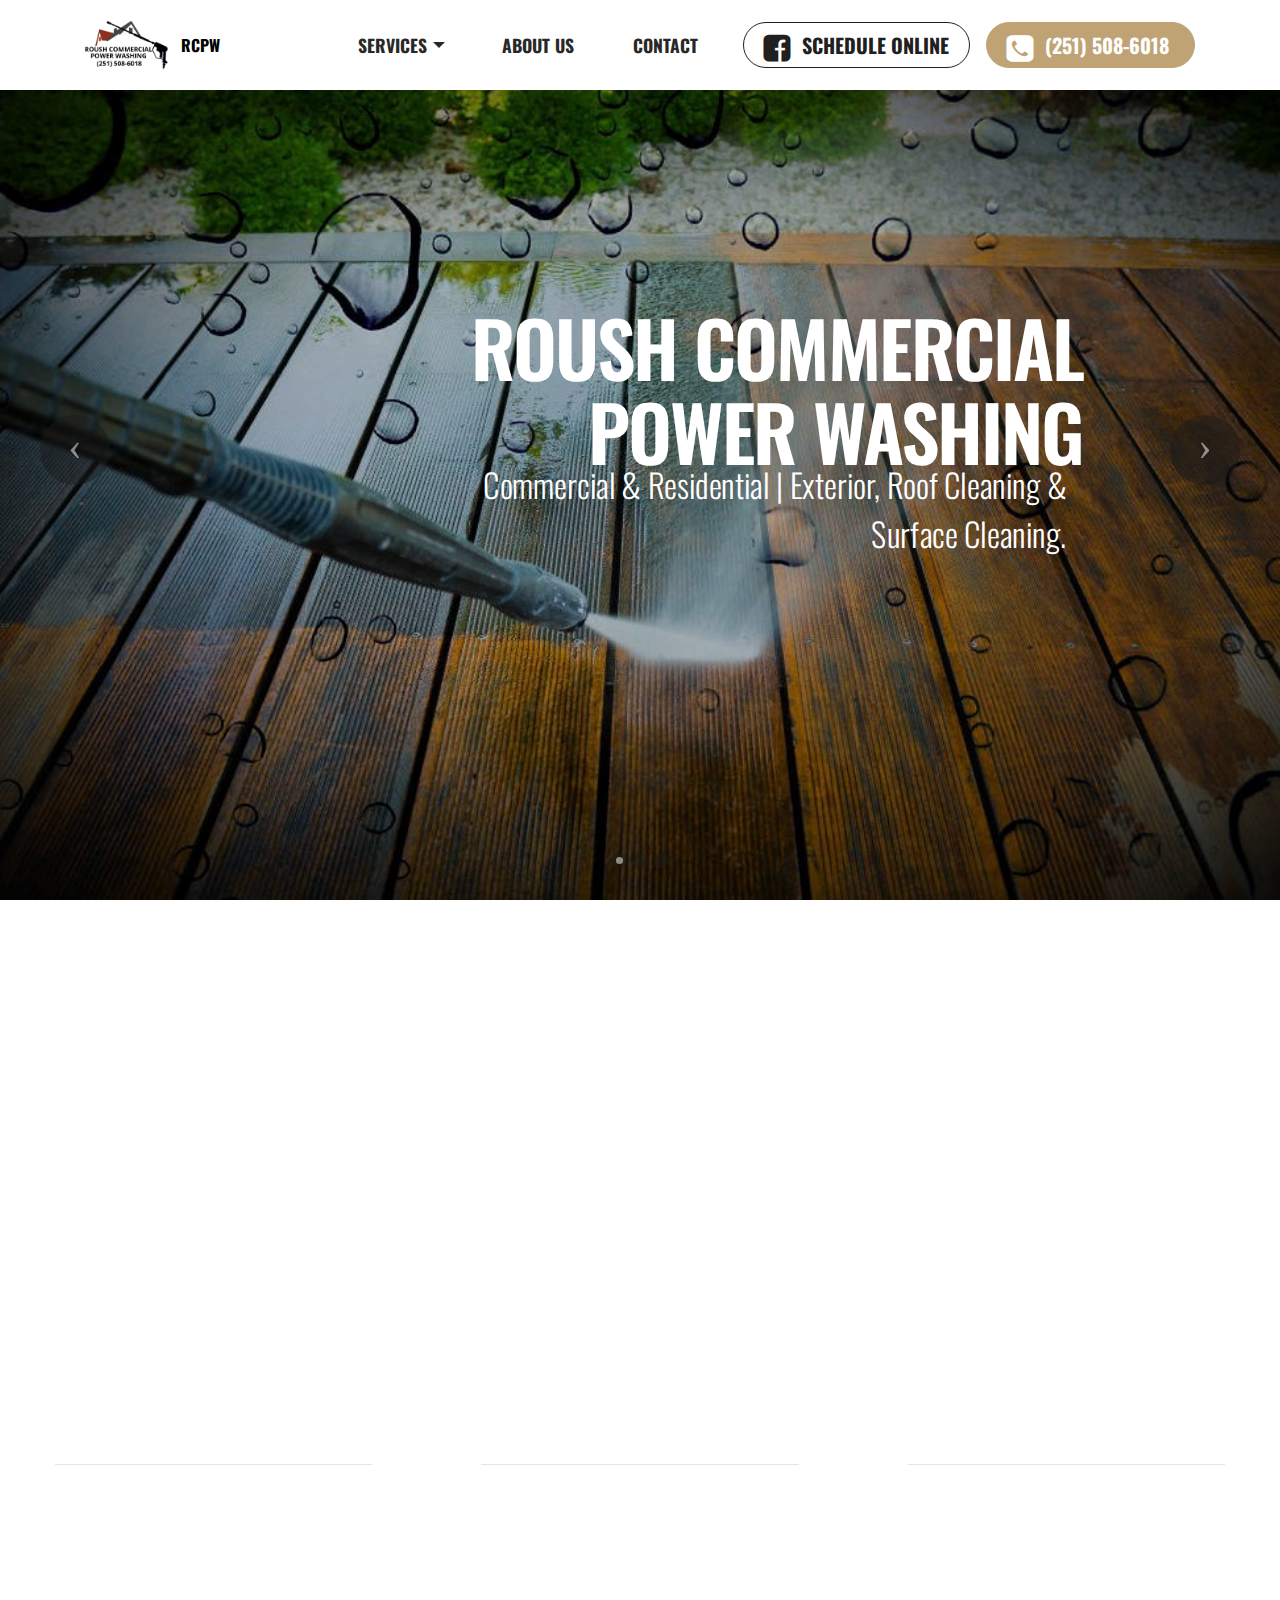
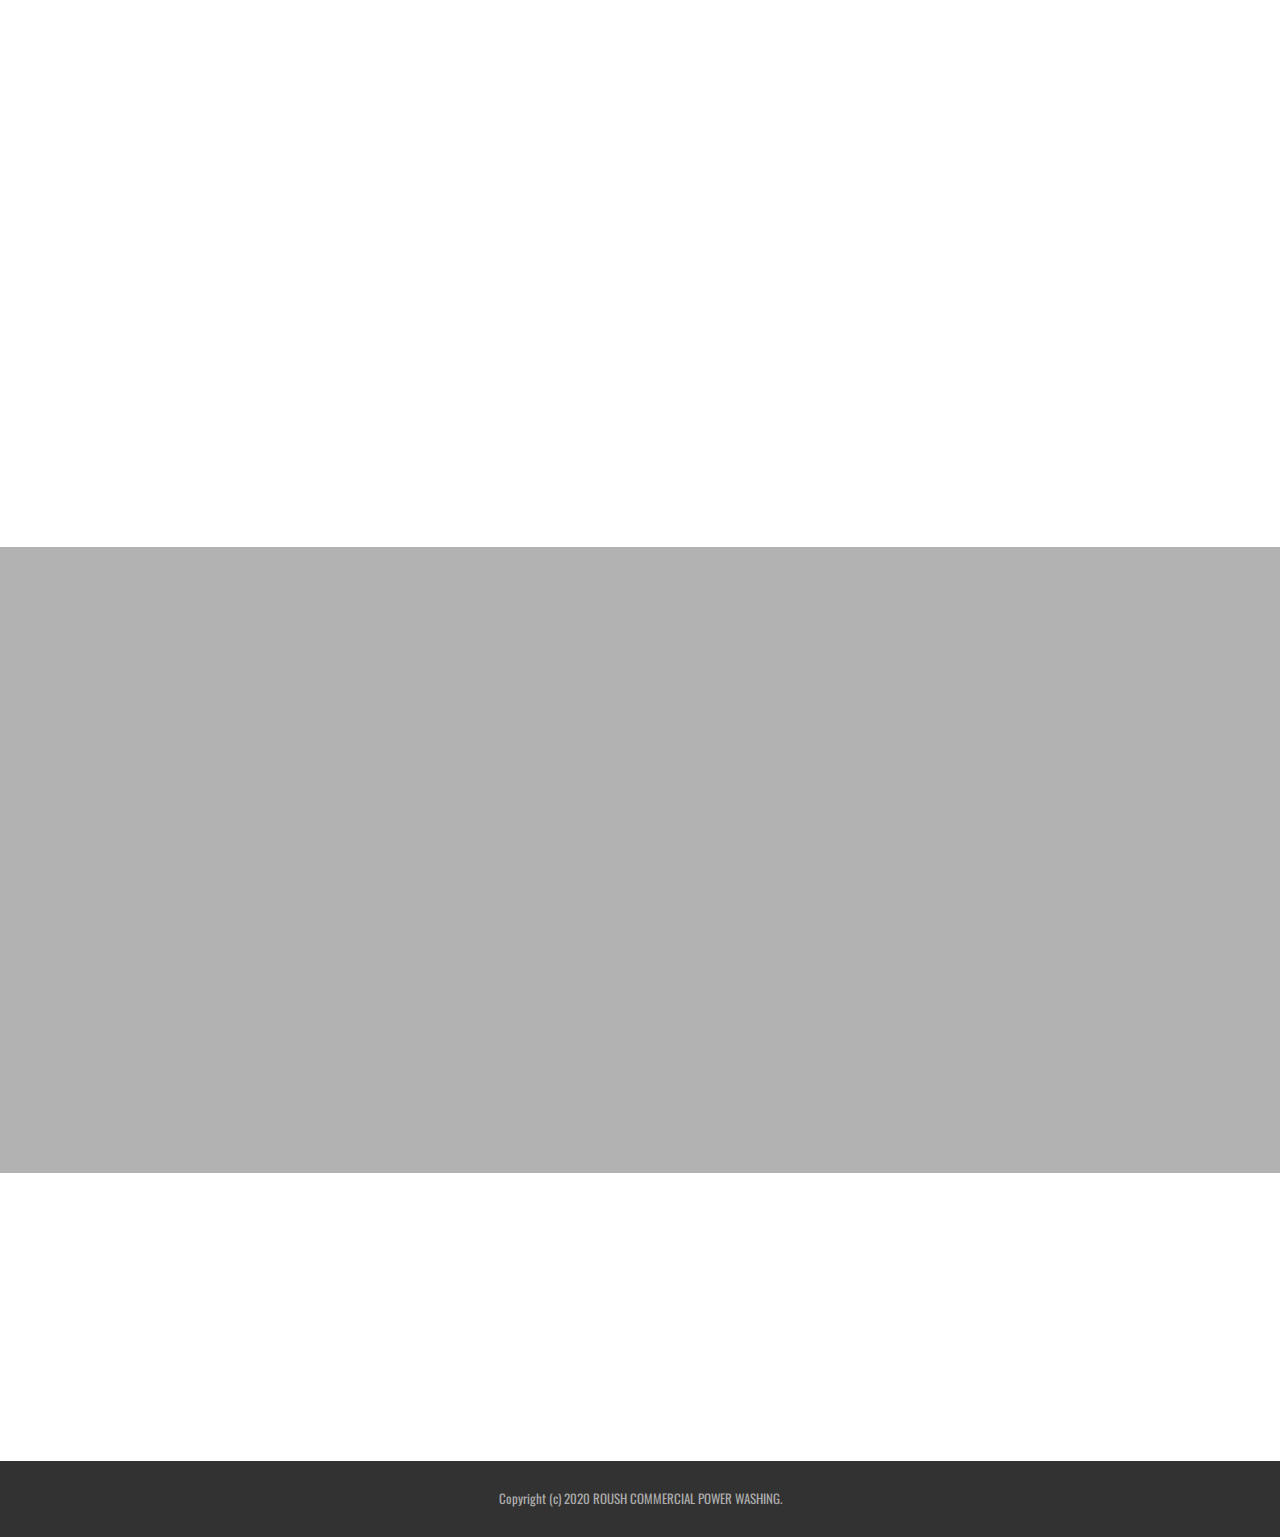
==== commit 7a119702: "create github pages" ====
--- a/index.html
+++ b/index.html
@@ -40,8 +40,7 @@
 <link rel="apple-touch-startup-image" media="(device-width: 1024px) and (device-height: 1366px) and (-webkit-device-pixel-ratio: 2) and (orientation: portrait)" href="assets/images/apple-launch-2048x2732.png">
 <meta name="apple-mobile-web-app-status-bar-style" content="default">
 <meta name="apple-mobile-web-app-title" content="Roush Commercial Power Washing">
-<link rel="apple-touch-icon" href="apple-touch-icon.png">
-</head>
+<link rel="apple-touch-icon" href="apple-touch-icon.png"></head>
 <body>
 
 <!-- Analytics -->
@@ -58,7 +57,7 @@
 <!-- /Analytics -->
 
 
-  <section id="ext_menu-v" data-rv-view="6">
+  <section id="ext_menu-v" data-rv-view="32">
 
     <nav class="navbar navbar-dropdown navbar-fixed-top">
         <div class="container">
@@ -78,7 +77,7 @@
                         <div class="hamburger-icon"></div>
                     </button>
 
-                    <ul class="nav-dropdown collapse pull-xs-right nav navbar-nav navbar-toggleable-sm" id="exCollapsingNavbar"><li class="nav-item dropdown open"><a class="nav-link link dropdown-toggle" href="roof-cleaning.html" data-toggle="dropdown-submenu" aria-expanded="true">SERVICES</a><div class="dropdown-menu"><a class="dropdown-item" href="residential_power_washing.html">RESIDENTIAL HOUSE WASHING</a><a class="dropdown-item" href="commercial_power_washing.html">COMMERCIAL PRESSURE WASHING</a><a class="dropdown-item" href="concrete_cleaning.html">CONCRETE CLEANING</a><a class="dropdown-item" href="stains_removal.html">STAIN REMOVAL</a><a class="dropdown-item" href="roof-cleaning.html">ROOF CLEANING</a><a class="dropdown-item" href="index.html">APARTMENT PRESSURE WASHING</a><a class="dropdown-item" href="index.html">VACUUM RECLAIM PRESSURE WASHING</a></div></li><li class="nav-item"><a class="nav-link link" href="about_us.html">ABOUT US</a></li><li class="nav-item"><a class="nav-link link" href="index.html#form1-h">CONTACT</a></li><li class="nav-item nav-btn"><a class="nav-link btn btn-black-outline btn-black" href="https://www.facebook.com/roushhomecleaning/" target="_blank"><span class="fa fa-facebook-square mbr-iconfont mbr-iconfont-btn"></span>SCHEDULE ONLINE</a></li><li class="nav-item nav-btn"><a class="nav-link btn btn-primary" href="tel:(251) 508-6018"><span class="fa fa-phone-square mbr-iconfont mbr-iconfont-btn"></span>(251) 508-6018&nbsp;</a></li></ul>
+                    <ul class="nav-dropdown collapse pull-xs-right nav navbar-nav navbar-toggleable-sm" id="exCollapsingNavbar"><li class="nav-item dropdown open"><a class="nav-link link dropdown-toggle" href="roof-cleaning.html" data-toggle="dropdown-submenu" aria-expanded="true">SERVICES</a><div class="dropdown-menu"><a class="dropdown-item" href="residential_power_washing.html">RESIDENTIAL HOUSE WASHING</a><a class="dropdown-item" href="commercial_power_washing.html">COMMERCIAL PRESSURE WASHING</a><a class="dropdown-item" href="concrete_cleaning.html">CONCRETE CLEANING</a><a class="dropdown-item" href="stains_removal.html">STAIN REMOVAL</a><a class="dropdown-item" href="roof-cleaning.html">ROOF CLEANING</a><a class="dropdown-item" href="apartment_pressure_washing.html">APARTMENT PRESSURE WASHING</a><a class="dropdown-item" href="index.html">VACUUM RECLAIM PRESSURE WASHING</a></div></li><li class="nav-item"><a class="nav-link link" href="about_us.html">ABOUT US</a></li><li class="nav-item"><a class="nav-link link" href="index.html#form1-h">CONTACT</a></li><li class="nav-item nav-btn"><a class="nav-link btn btn-black-outline btn-black" href="https://www.facebook.com/roushhomecleaning/" target="_blank"><span class="fa fa-facebook-square mbr-iconfont mbr-iconfont-btn"></span>SCHEDULE ONLINE</a></li><li class="nav-item nav-btn"><a class="nav-link btn btn-primary" href="tel:(251) 508-6018"><span class="fa fa-phone-square mbr-iconfont mbr-iconfont-btn"></span>(251) 508-6018&nbsp;</a></li></ul>
                     <button hidden="" class="navbar-toggler navbar-close" type="button" data-toggle="collapse" data-target="#exCollapsingNavbar">
                         <div class="close-icon"></div>
                     </button>
@@ -91,7 +90,7 @@
 
 </section>
 
-<section class="mbr-slider mbr-slider-ext mbr-section mbr-section__container carousel slide mbr-section-nopadding mbr-after-navbar" data-ride="carousel" data-keyboard="false" data-pause="false" data-wrap="true" data-interval="7000" id="extSlider1-1j" data-rv-view="10">
+<section class="mbr-slider mbr-slider-ext mbr-section mbr-section__container carousel slide mbr-section-nopadding mbr-after-navbar" data-ride="carousel" data-keyboard="false" data-pause="false" data-wrap="true" data-interval="7000" id="extSlider1-1j" data-rv-view="0">
     <div>
         <div>
             <div>
@@ -160,7 +159,7 @@
     </div>
 </section>
 
-<section class="mbr-cards mbr-section extFeatures" id="extFeatures7-1q" data-rv-view="22" style="background-color: rgb(255, 255, 255); padding-top: 80px; padding-bottom: 80px;">
+<section class="mbr-cards mbr-section extFeatures" id="extFeatures7-1q" data-rv-view="14" style="background-color: rgb(255, 255, 255); padding-top: 80px; padding-bottom: 80px;">
 
     
 
@@ -251,7 +250,7 @@
     </div>
 </section>
 
-<section class="mbr-section mbr-section__container article" id="header3-j" data-rv-view="2" style="background-color: rgb(255, 255, 255); padding-top: 20px; padding-bottom: 20px;">
+<section class="mbr-section mbr-section__container article" id="header3-j" data-rv-view="17" style="background-color: rgb(255, 255, 255); padding-top: 20px; padding-bottom: 20px;">
     <div class="container">
         <div class="row">
             <div class="col-xs-12">
@@ -262,7 +261,7 @@
     </div>
 </section>
 
-<section class="mbr-section article mbr-section__container" id="content7-k" data-rv-view="25" style="background-color: rgb(255, 255, 255); padding-top: 40px; padding-bottom: 40px;">
+<section class="mbr-section article mbr-section__container" id="content7-k" data-rv-view="19" style="background-color: rgb(255, 255, 255); padding-top: 40px; padding-bottom: 40px;">
 
     <div class="container">
         <div class="row">
@@ -277,7 +276,7 @@
 
 </section>
 
-<section class="mbr-section mbr-section__container article" id="header3-30" data-rv-view="4" style="background-color: rgb(255, 255, 255); padding-top: 20px; padding-bottom: 20px;">
+<section class="mbr-section mbr-section__container article" id="header3-30" data-rv-view="21" style="background-color: rgb(255, 255, 255); padding-top: 20px; padding-bottom: 20px;">
     <div class="container">
         <div class="row">
             <div class="col-xs-12">
@@ -288,7 +287,7 @@
     </div>
 </section>
 
-<section class="mbr-section form1 mbr-parallax-background" id="form1-h" data-rv-view="27" style="background-image: url(assets/images/pressure-washing-before-and-after-960x720.jpg); padding-top: 80px; padding-bottom: 80px;">
+<section class="mbr-section form1 mbr-parallax-background" id="form1-h" data-rv-view="23" style="background-image: url(assets/images/pressure-washing-before-and-after-960x720.jpg); padding-top: 80px; padding-bottom: 80px;">
     <div class="mbr-overlay" style="opacity: 0.3; background-color: rgb(0, 0, 0);">
     </div>
     <div class="mbr-section mbr-section__container mbr-section__container--middle">
@@ -314,7 +313,7 @@
 
                     <form action="https://mobirise.com/" method="post" data-form-title="CONTACT ROUSH COMMERCIAL POWER WASHING">
 
-                        <input type="hidden" value="gjVcPzhOTnOvcJqc7iBilWkk9sHuqrmbLBf6EVEjnOTLVEn9mD2NTiXCpaW+ZTFVOPs/gMswyQZ2nDDq/cLCabwjqFbPvb4h1KbNS82n+/g4R/a/URfbLHQdUci9P4wF.mNTeALvRm4k9K9RdSrRmi1Gn4yPsEHRTX3rluOi7KrGsPMmnN5cWeX3YJ41sYGhT4IlC1VdTO1CjIE7TJixEYQ80SXOtTk3z4YG+9uSF/nBxl6DXNZPw+9S0iCXGyV4l" data-form-email="true">
+                        <input type="hidden" value="4H6hnTjRTlcXjG+IqwyR/3+l8iXF/+5y1vKOttBxuUcTXehOAHHYb+Hwh9ARMkcD3k85jvUj0dEu+XiYQKt+DB7A3zq3YkZjiP6HA2j1Iw3wCHTz2A9B//u1DOXy+kk4.vsTUTtVr6XXiUiTPVcrzfSrs610Mz59UqddI4PV62xLuov8RlvLbOe/qhjLtEi5a70VnhdMsPhHnjJi9GSlh6992nAGJW4daj13kgZ6Qrm/DYXE8xr9h0RYFsaakdIe0" data-form-email="true">
 
                         <div class="row row-sm-offset">
 
@@ -355,7 +354,7 @@
     </div>
 </section>
 
-<section class="mbr-section mbr-section-md-padding mbr-footer footer1" id="contacts1-10" data-rv-view="8" style="background-color: rgb(255, 255, 255); padding-top: 90px; padding-bottom: 90px;">
+<section class="mbr-section mbr-section-md-padding mbr-footer footer1" id="contacts1-10" data-rv-view="34" style="background-color: rgb(255, 255, 255); padding-top: 90px; padding-bottom: 90px;">
     
     <div class="container">
         <div class="row">
@@ -370,15 +369,15 @@
                 <p>CONTACTS<br>Phone: <a href="tel:(251) 508-6018" class="text-primary">(251) 508-6018&nbsp;</a><br></p>
             </div>
             <div class="mbr-footer-content col-xs-12 col-md-3">
-                <p>LINKS<br>
-<a class="text-primary" href="https://www.facebook.com/roushhomecleaning/" target="_blank">SCHEDULE ONLINE</a><br></p>
-            </div>
-
-        </div>
-    </div>
-</section>
-
-<footer class="mbr-small-footer mbr-section mbr-section-nopadding" id="footer1-a" data-rv-view="0" style="background-color: rgb(50, 50, 50); padding-top: 1.75rem; padding-bottom: 1.75rem;">
+                <p></p><p>LINKS<br>
+<a class="text-primary" href="https://www.facebook.com/roushhomecleaning/" target="_blank">SCHEDULE ONLINE</a><br></p><p><a class="text-primary" href="https://www.facebook.com/roushhomecleaning/" target="_blank"><br></a><br></p><p></p>
+            </div>
+
+        </div>
+    </div>
+</section>
+
+<footer class="mbr-small-footer mbr-section mbr-section-nopadding" id="footer1-a" data-rv-view="12" style="background-color: rgb(50, 50, 50); padding-top: 1.75rem; padding-bottom: 1.75rem;">
     
     <div class="container text-xs-center">
         <p>Copyright (c) 2020 ROUSH COMMERCIAL POWER WASHING.</p>
@@ -402,6 +401,5 @@
   
  <div id="scrollToTop" class="scrollToTop mbr-arrow-up"><a style="text-align: center;"><i class="mbr-arrow-up-icon mbr-arrow-up-icon-cm cm-icon cm-icon-smallarrow-up"></i></a></div>
     <input name="animation" type="hidden">
-  
-</body>
+  </body>
 </html>--- a/assets/mobirise/css/mbr-additional.css
+++ b/assets/mobirise/css/mbr-additional.css
@@ -1502,3 +1502,107 @@
   font-size: 18px;
   color: #282828;
 }
+
+#ext_menu-33 .hide-buttons .nav-btn {
+  display: none !important;
+}
+#ext_menu-33 .navbar-caption {
+  color: #ffffff;
+}
+#ext_menu-33 .navbar-toggler {
+  color: #282828;
+}
+#ext_menu-33 .close-icon::before,
+#ext_menu-33 .close-icon::after {
+  background-color: #282828;
+}
+#ext_menu-33 .link,
+#ext_menu-33 .dropdown-item {
+  color: #282828;
+}
+#ext_menu-33 .link {
+  font-size: 1.1rem;
+}
+#ext_menu-33 .dropdown-item,
+#ext_menu-33 .nav-dropdown-sm .link {
+  font-size: 1.191rem;
+}
+#ext_menu-33 .link:hover,
+#ext_menu-33 .dropdown-item:hover,
+#ext_menu-33 .link:focus,
+#ext_menu-33 .dropdown-item:focus {
+  color: #c0a375;
+}
+#ext_menu-33 .link[aria-expanded="true"],
+#ext_menu-33 .dropdown-menu {
+  background: #e6e6e6;
+}
+#ext_menu-33 .nav-dropdown-sm .link:focus,
+#ext_menu-33 .nav-dropdown-sm .link:hover,
+#ext_menu-33 .nav-dropdown-sm .dropdown-item:focus,
+#ext_menu-33 .nav-dropdown-sm .dropdown-item:hover {
+  background: #f7f7f7!important;
+}
+#ext_menu-33 .navbar,
+#ext_menu-33 .nav-dropdown-sm,
+#ext_menu-33 .nav-dropdown-sm .link[aria-expanded="true"],
+#ext_menu-33 .nav-dropdown-sm .dropdown-menu {
+  background: #ffffff;
+}
+#ext_menu-33 .bg-color.transparent .link {
+  color: #282828;
+  transition: none;
+}
+#ext_menu-33 .bg-color.transparent.opened .link {
+  transition: color 0.2s ease-in-out;
+}
+#ext_menu-33 .bg-color.transparent.opened .link:hover,
+#ext_menu-33 .bg-color.transparent.opened .link:focus {
+  color: #c0a375;
+}
+#ext_menu-33 .link[aria-expanded="true"],
+#ext_menu-33 .dropdown-item[aria-expanded="true"] {
+  color: #c0a375!important;
+}
+#ext_menu-33 A {
+  font-family: 'Oswald', sans-serif;
+}
+#ext_menu-33 .btn SPAN {
+  font-size: 30px;
+}
+#ext_menu-33 .btn {
+  font-size: 20px;
+}
+#msg-box8-34 .mbr-section-title,
+#msg-box8-34 .lead {
+  color: #fff;
+}
+#msg-box8-34 .lead P {
+  font-size: 20px;
+}
+#msg-box8-34 .lead {
+  font-size: 20px;
+}
+#content6-39 .lead UL {
+  font-size: 20px;
+}
+#content1-35 P {
+  font-size: 20px;
+}
+#content1-35 DIV {
+  font-size: 20px;
+}
+#content1-35 H1 {
+  font-size: 48px;
+}
+#header3-37 .mbr-section-title,
+#header3-37 .mbr-section-subtitle {
+  text-align: center;
+}
+#header3-37 .mbr-section-title {
+  font-size: 36px;
+}
+#contacts1-38 P {
+  font-size: 18px;
+  color: #282828;
+}
--- a/assets/mobirise/css/mbr-additional.css
+++ b/assets/mobirise/css/mbr-additional.css
@@ -1502,3 +1502,107 @@
   font-size: 18px;
   color: #282828;
 }
+
+#ext_menu-33 .hide-buttons .nav-btn {
+  display: none !important;
+}
+#ext_menu-33 .navbar-caption {
+  color: #ffffff;
+}
+#ext_menu-33 .navbar-toggler {
+  color: #282828;
+}
+#ext_menu-33 .close-icon::before,
+#ext_menu-33 .close-icon::after {
+  background-color: #282828;
+}
+#ext_menu-33 .link,
+#ext_menu-33 .dropdown-item {
+  color: #282828;
+}
+#ext_menu-33 .link {
+  font-size: 1.1rem;
+}
+#ext_menu-33 .dropdown-item,
+#ext_menu-33 .nav-dropdown-sm .link {
+  font-size: 1.191rem;
+}
+#ext_menu-33 .link:hover,
+#ext_menu-33 .dropdown-item:hover,
+#ext_menu-33 .link:focus,
+#ext_menu-33 .dropdown-item:focus {
+  color: #c0a375;
+}
+#ext_menu-33 .link[aria-expanded="true"],
+#ext_menu-33 .dropdown-menu {
+  background: #e6e6e6;
+}
+#ext_menu-33 .nav-dropdown-sm .link:focus,
+#ext_menu-33 .nav-dropdown-sm .link:hover,
+#ext_menu-33 .nav-dropdown-sm .dropdown-item:focus,
+#ext_menu-33 .nav-dropdown-sm .dropdown-item:hover {
+  background: #f7f7f7!important;
+}
+#ext_menu-33 .navbar,
+#ext_menu-33 .nav-dropdown-sm,
+#ext_menu-33 .nav-dropdown-sm .link[aria-expanded="true"],
+#ext_menu-33 .nav-dropdown-sm .dropdown-menu {
+  background: #ffffff;
+}
+#ext_menu-33 .bg-color.transparent .link {
+  color: #282828;
+  transition: none;
+}
+#ext_menu-33 .bg-color.transparent.opened .link {
+  transition: color 0.2s ease-in-out;
+}
+#ext_menu-33 .bg-color.transparent.opened .link:hover,
+#ext_menu-33 .bg-color.transparent.opened .link:focus {
+  color: #c0a375;
+}
+#ext_menu-33 .link[aria-expanded="true"],
+#ext_menu-33 .dropdown-item[aria-expanded="true"] {
+  color: #c0a375!important;
+}
+#ext_menu-33 A {
+  font-family: 'Oswald', sans-serif;
+}
+#ext_menu-33 .btn SPAN {
+  font-size: 30px;
+}
+#ext_menu-33 .btn {
+  font-size: 20px;
+}
+#msg-box8-34 .mbr-section-title,
+#msg-box8-34 .lead {
+  color: #fff;
+}
+#msg-box8-34 .lead P {
+  font-size: 20px;
+}
+#msg-box8-34 .lead {
+  font-size: 20px;
+}
+#content6-39 .lead UL {
+  font-size: 20px;
+}
+#content1-35 P {
+  font-size: 20px;
+}
+#content1-35 DIV {
+  font-size: 20px;
+}
+#content1-35 H1 {
+  font-size: 48px;
+}
+#header3-37 .mbr-section-title,
+#header3-37 .mbr-section-subtitle {
+  text-align: center;
+}
+#header3-37 .mbr-section-title {
+  font-size: 36px;
+}
+#contacts1-38 P {
+  font-size: 18px;
+  color: #282828;
+}
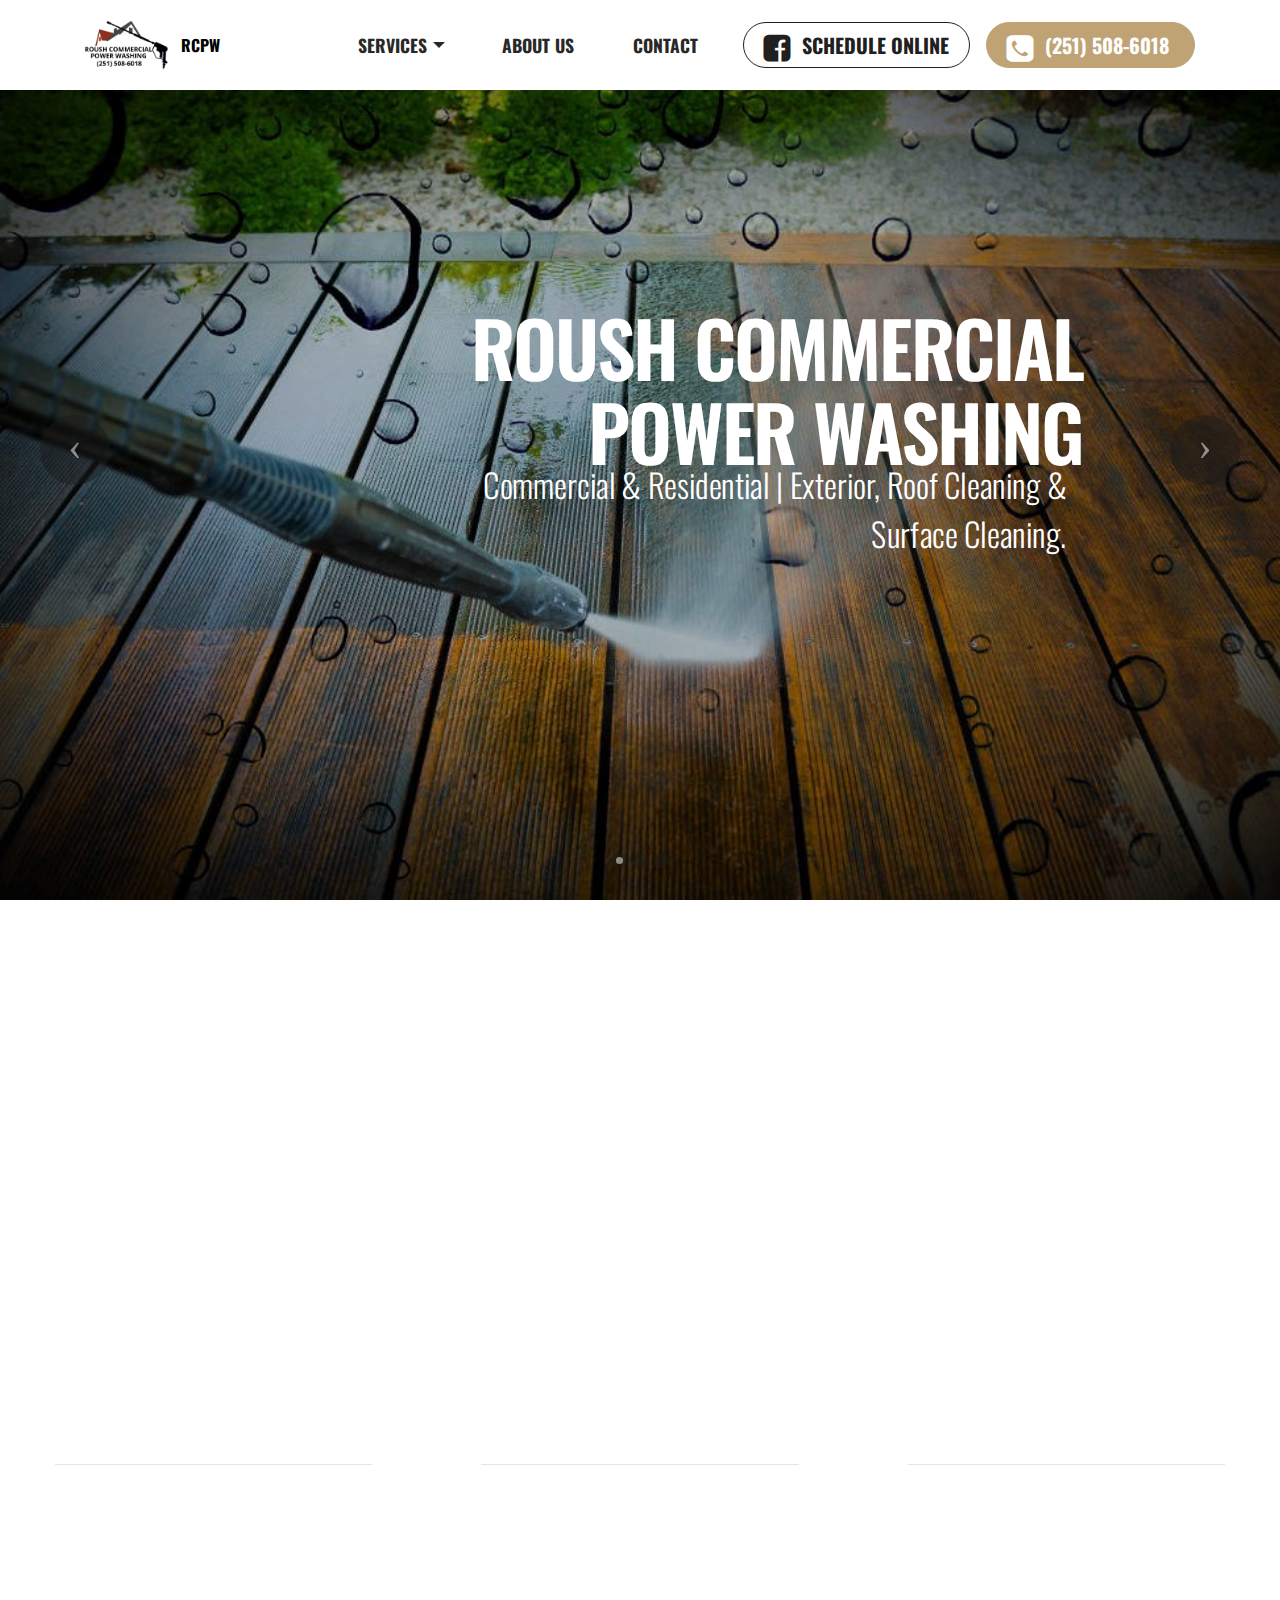
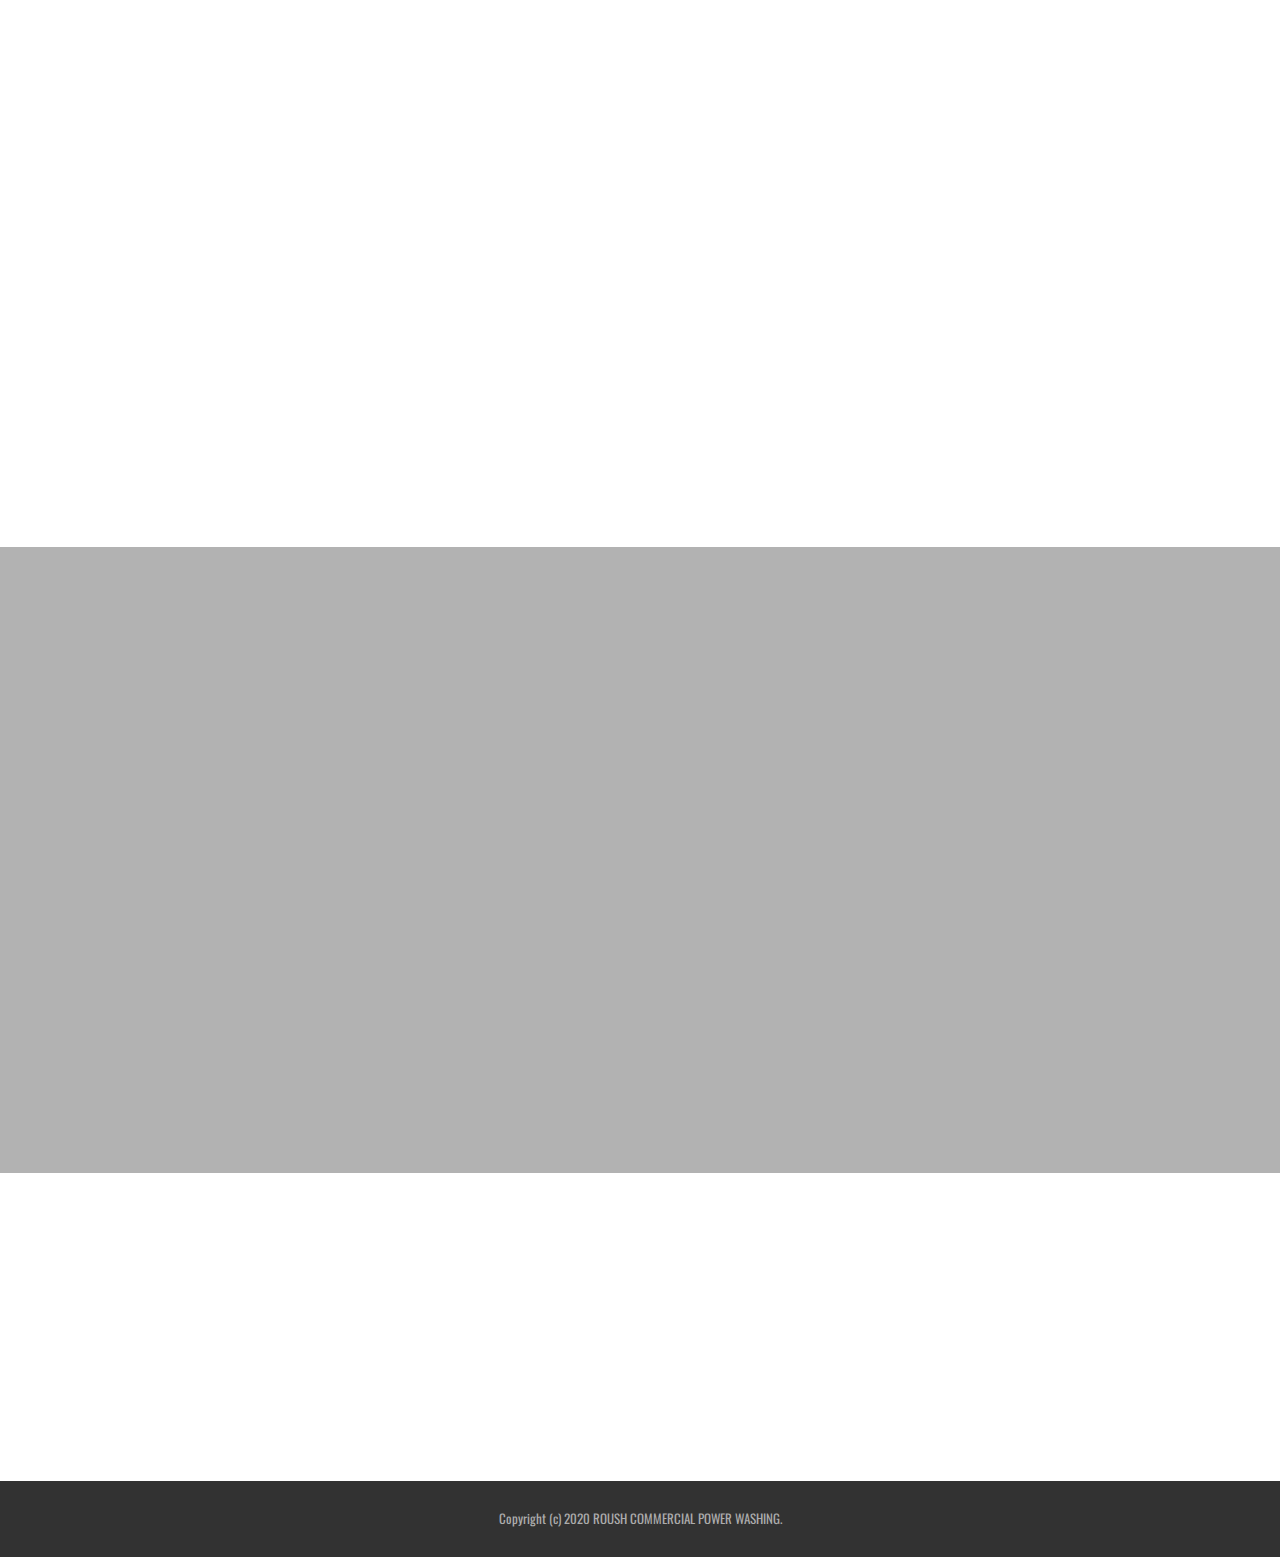
==== commit fc6965ef: "create github pages" ====
--- a/index.html
+++ b/index.html
@@ -57,7 +57,7 @@
 <!-- /Analytics -->
 
 
-  <section id="ext_menu-v" data-rv-view="32">
+  <section id="ext_menu-v" data-rv-view="207">
 
     <nav class="navbar navbar-dropdown navbar-fixed-top">
         <div class="container">
@@ -77,7 +77,7 @@
                         <div class="hamburger-icon"></div>
                     </button>
 
-                    <ul class="nav-dropdown collapse pull-xs-right nav navbar-nav navbar-toggleable-sm" id="exCollapsingNavbar"><li class="nav-item dropdown open"><a class="nav-link link dropdown-toggle" href="roof-cleaning.html" data-toggle="dropdown-submenu" aria-expanded="true">SERVICES</a><div class="dropdown-menu"><a class="dropdown-item" href="residential_power_washing.html">RESIDENTIAL HOUSE WASHING</a><a class="dropdown-item" href="commercial_power_washing.html">COMMERCIAL PRESSURE WASHING</a><a class="dropdown-item" href="concrete_cleaning.html">CONCRETE CLEANING</a><a class="dropdown-item" href="stains_removal.html">STAIN REMOVAL</a><a class="dropdown-item" href="roof-cleaning.html">ROOF CLEANING</a><a class="dropdown-item" href="apartment_pressure_washing.html">APARTMENT PRESSURE WASHING</a><a class="dropdown-item" href="index.html">VACUUM RECLAIM PRESSURE WASHING</a></div></li><li class="nav-item"><a class="nav-link link" href="about_us.html">ABOUT US</a></li><li class="nav-item"><a class="nav-link link" href="index.html#form1-h">CONTACT</a></li><li class="nav-item nav-btn"><a class="nav-link btn btn-black-outline btn-black" href="https://www.facebook.com/roushhomecleaning/" target="_blank"><span class="fa fa-facebook-square mbr-iconfont mbr-iconfont-btn"></span>SCHEDULE ONLINE</a></li><li class="nav-item nav-btn"><a class="nav-link btn btn-primary" href="tel:(251) 508-6018"><span class="fa fa-phone-square mbr-iconfont mbr-iconfont-btn"></span>(251) 508-6018&nbsp;</a></li></ul>
+                    <ul class="nav-dropdown collapse pull-xs-right nav navbar-nav navbar-toggleable-sm" id="exCollapsingNavbar"><li class="nav-item dropdown open"><a class="nav-link link dropdown-toggle" href="roof-cleaning.html" data-toggle="dropdown-submenu" aria-expanded="true">SERVICES</a><div class="dropdown-menu"><a class="dropdown-item" href="residential_power_washing.html">RESIDENTIAL HOUSE WASHING</a><a class="dropdown-item" href="commercial_power_washing.html">COMMERCIAL PRESSURE WASHING</a><a class="dropdown-item" href="concrete_cleaning.html">CONCRETE CLEANING</a><a class="dropdown-item" href="stains_removal.html">STAIN REMOVAL</a><a class="dropdown-item" href="roof-cleaning.html">ROOF CLEANING</a><a class="dropdown-item" href="apartment_pressure_washing.html">APARTMENT PRESSURE WASHING</a><a class="dropdown-item" href="vacuum_reclaim_pressure_washing.html">VACUUM RECLAIM PRESSURE WASHING</a></div></li><li class="nav-item"><a class="nav-link link" href="about_us.html">ABOUT US</a></li><li class="nav-item"><a class="nav-link link" href="index.html#form1-h">CONTACT</a></li><li class="nav-item nav-btn"><a class="nav-link btn btn-black-outline btn-black" href="https://www.facebook.com/roushhomecleaning/" target="_blank"><span class="fa fa-facebook-square mbr-iconfont mbr-iconfont-btn"></span>SCHEDULE ONLINE</a></li><li class="nav-item nav-btn"><a class="nav-link btn btn-primary" href="tel:(251) 508-6018"><span class="fa fa-phone-square mbr-iconfont mbr-iconfont-btn"></span>(251) 508-6018&nbsp;</a></li></ul>
                     <button hidden="" class="navbar-toggler navbar-close" type="button" data-toggle="collapse" data-target="#exCollapsingNavbar">
                         <div class="close-icon"></div>
                     </button>
@@ -90,7 +90,7 @@
 
 </section>
 
-<section class="mbr-slider mbr-slider-ext mbr-section mbr-section__container carousel slide mbr-section-nopadding mbr-after-navbar" data-ride="carousel" data-keyboard="false" data-pause="false" data-wrap="true" data-interval="7000" id="extSlider1-1j" data-rv-view="0">
+<section class="mbr-slider mbr-slider-ext mbr-section mbr-section__container carousel slide mbr-section-nopadding mbr-after-navbar" data-ride="carousel" data-keyboard="false" data-pause="false" data-wrap="true" data-interval="7000" id="extSlider1-1j" data-rv-view="175">
     <div>
         <div>
             <div>
@@ -159,7 +159,7 @@
     </div>
 </section>
 
-<section class="mbr-cards mbr-section extFeatures" id="extFeatures7-1q" data-rv-view="14" style="background-color: rgb(255, 255, 255); padding-top: 80px; padding-bottom: 80px;">
+<section class="mbr-cards mbr-section extFeatures" id="extFeatures7-1q" data-rv-view="189" style="background-color: rgb(255, 255, 255); padding-top: 80px; padding-bottom: 80px;">
 
     
 
@@ -250,7 +250,7 @@
     </div>
 </section>
 
-<section class="mbr-section mbr-section__container article" id="header3-j" data-rv-view="17" style="background-color: rgb(255, 255, 255); padding-top: 20px; padding-bottom: 20px;">
+<section class="mbr-section mbr-section__container article" id="header3-j" data-rv-view="192" style="background-color: rgb(255, 255, 255); padding-top: 20px; padding-bottom: 20px;">
     <div class="container">
         <div class="row">
             <div class="col-xs-12">
@@ -261,7 +261,7 @@
     </div>
 </section>
 
-<section class="mbr-section article mbr-section__container" id="content7-k" data-rv-view="19" style="background-color: rgb(255, 255, 255); padding-top: 40px; padding-bottom: 40px;">
+<section class="mbr-section article mbr-section__container" id="content7-k" data-rv-view="194" style="background-color: rgb(255, 255, 255); padding-top: 40px; padding-bottom: 40px;">
 
     <div class="container">
         <div class="row">
@@ -276,7 +276,7 @@
 
 </section>
 
-<section class="mbr-section mbr-section__container article" id="header3-30" data-rv-view="21" style="background-color: rgb(255, 255, 255); padding-top: 20px; padding-bottom: 20px;">
+<section class="mbr-section mbr-section__container article" id="header3-30" data-rv-view="196" style="background-color: rgb(255, 255, 255); padding-top: 20px; padding-bottom: 20px;">
     <div class="container">
         <div class="row">
             <div class="col-xs-12">
@@ -287,7 +287,7 @@
     </div>
 </section>
 
-<section class="mbr-section form1 mbr-parallax-background" id="form1-h" data-rv-view="23" style="background-image: url(assets/images/pressure-washing-before-and-after-960x720.jpg); padding-top: 80px; padding-bottom: 80px;">
+<section class="mbr-section form1 mbr-parallax-background" id="form1-h" data-rv-view="198" style="background-image: url(assets/images/pressure-washing-before-and-after-960x720.jpg); padding-top: 80px; padding-bottom: 80px;">
     <div class="mbr-overlay" style="opacity: 0.3; background-color: rgb(0, 0, 0);">
     </div>
     <div class="mbr-section mbr-section__container mbr-section__container--middle">
@@ -313,7 +313,7 @@
 
                     <form action="https://mobirise.com/" method="post" data-form-title="CONTACT ROUSH COMMERCIAL POWER WASHING">
 
-                        <input type="hidden" value="4H6hnTjRTlcXjG+IqwyR/3+l8iXF/+5y1vKOttBxuUcTXehOAHHYb+Hwh9ARMkcD3k85jvUj0dEu+XiYQKt+DB7A3zq3YkZjiP6HA2j1Iw3wCHTz2A9B//u1DOXy+kk4.vsTUTtVr6XXiUiTPVcrzfSrs610Mz59UqddI4PV62xLuov8RlvLbOe/qhjLtEi5a70VnhdMsPhHnjJi9GSlh6992nAGJW4daj13kgZ6Qrm/DYXE8xr9h0RYFsaakdIe0" data-form-email="true">
+                        <input type="hidden" value="7IF7TqWAl/jMGoRDddO57jkCss0XuVUMwAKW9hw0JzG9v6UjNFQOMfMvFWOvQplpbD5ivcZrAoNYwMkw1UfOz7Q7YTbzDwOaxisbnx0hP9PYRt9QcSkYSlNVdi9ANJPU.28YPaavzYvp92NQcvA008NoCxfrrCjHop1OI3rZXBmPYknmizo4Nj3LIxYZRUIev+YritZEz+l4dNG7gBnPOaNry7g/z34sYQR65vg2JIgZOSl0j+6t6cv0qAwy9/ebu" data-form-email="true">
 
                         <div class="row row-sm-offset">
 
@@ -354,12 +354,12 @@
     </div>
 </section>
 
-<section class="mbr-section mbr-section-md-padding mbr-footer footer1" id="contacts1-10" data-rv-view="34" style="background-color: rgb(255, 255, 255); padding-top: 90px; padding-bottom: 90px;">
+<section class="mbr-section mbr-section-md-padding mbr-footer footer1" id="contacts1-10" data-rv-view="209" style="background-color: rgb(255, 255, 255); padding-top: 90px; padding-bottom: 90px;">
     
     <div class="container">
         <div class="row">
             <div class="mbr-footer-content col-xs-12 col-md-3">
-                <div><a href="index.html"><img src="assets/images/untitled-52-128x77.png" alt="Roush Commercial Power Washing" title="Roush Commercial Power Washing"></a></div>
+                <div><a href="index.html"><img src="assets/images/untitled-52-212x1280.png" alt="Roush Commercial Power Washing" title="Roush Commercial Power Washing"></a></div>
             </div>
             <div class="mbr-footer-content col-xs-12 col-md-3">
                 <p>BUSINESS HOURS<br>Mon - Sat: &nbsp;8:00 am - 5:00 pm
@@ -377,7 +377,7 @@
     </div>
 </section>
 
-<footer class="mbr-small-footer mbr-section mbr-section-nopadding" id="footer1-a" data-rv-view="12" style="background-color: rgb(50, 50, 50); padding-top: 1.75rem; padding-bottom: 1.75rem;">
+<footer class="mbr-small-footer mbr-section mbr-section-nopadding" id="footer1-a" data-rv-view="187" style="background-color: rgb(50, 50, 50); padding-top: 1.75rem; padding-bottom: 1.75rem;">
     
     <div class="container text-xs-center">
         <p>Copyright (c) 2020 ROUSH COMMERCIAL POWER WASHING.</p>
--- a/assets/mobirise/css/mbr-additional.css
+++ b/assets/mobirise/css/mbr-additional.css
@@ -1503,6 +1503,7 @@
   color: #282828;
 }
 
+
 #ext_menu-33 .hide-buttons .nav-btn {
   display: none !important;
 }
@@ -1583,7 +1584,8 @@
 #msg-box8-34 .lead {
   font-size: 20px;
 }
-#content6-39 .lead UL {
+#content7-3a .lead UL {
+  font-family: 'Oswald', sans-serif;
   font-size: 20px;
 }
 #content1-35 P {
@@ -1606,3 +1608,104 @@
   font-size: 18px;
   color: #282828;
 }
+
+#ext_menu-3c .hide-buttons .nav-btn {
+  display: none !important;
+}
+#ext_menu-3c .navbar-caption {
+  color: #ffffff;
+}
+#ext_menu-3c .navbar-toggler {
+  color: #282828;
+}
+#ext_menu-3c .close-icon::before,
+#ext_menu-3c .close-icon::after {
+  background-color: #282828;
+}
+#ext_menu-3c .link,
+#ext_menu-3c .dropdown-item {
+  color: #282828;
+}
+#ext_menu-3c .link {
+  font-size: 1.1rem;
+}
+#ext_menu-3c .dropdown-item,
+#ext_menu-3c .nav-dropdown-sm .link {
+  font-size: 1.191rem;
+}
+#ext_menu-3c .link:hover,
+#ext_menu-3c .dropdown-item:hover,
+#ext_menu-3c .link:focus,
+#ext_menu-3c .dropdown-item:focus {
+  color: #c0a375;
+}
+#ext_menu-3c .link[aria-expanded="true"],
+#ext_menu-3c .dropdown-menu {
+  background: #e6e6e6;
+}
+#ext_menu-3c .nav-dropdown-sm .link:focus,
+#ext_menu-3c .nav-dropdown-sm .link:hover,
+#ext_menu-3c .nav-dropdown-sm .dropdown-item:focus,
+#ext_menu-3c .nav-dropdown-sm .dropdown-item:hover {
+  background: #f7f7f7!important;
+}
+#ext_menu-3c .navbar,
+#ext_menu-3c .nav-dropdown-sm,
+#ext_menu-3c .nav-dropdown-sm .link[aria-expanded="true"],
+#ext_menu-3c .nav-dropdown-sm .dropdown-menu {
+  background: #ffffff;
+}
+#ext_menu-3c .bg-color.transparent .link {
+  color: #282828;
+  transition: none;
+}
+#ext_menu-3c .bg-color.transparent.opened .link {
+  transition: color 0.2s ease-in-out;
+}
+#ext_menu-3c .bg-color.transparent.opened .link:hover,
+#ext_menu-3c .bg-color.transparent.opened .link:focus {
+  color: #c0a375;
+}
+#ext_menu-3c .link[aria-expanded="true"],
+#ext_menu-3c .dropdown-item[aria-expanded="true"] {
+  color: #c0a375!important;
+}
+#ext_menu-3c A {
+  font-family: 'Oswald', sans-serif;
+}
+#ext_menu-3c .btn SPAN {
+  font-size: 30px;
+}
+#ext_menu-3c .btn {
+  font-size: 20px;
+}
+#msg-box8-3d .mbr-section-title,
+#msg-box8-3d .lead {
+  color: #fff;
+}
+#msg-box8-3d .lead P {
+  font-size: 20px;
+}
+#msg-box8-3d .lead {
+  font-size: 20px;
+}
+#content1-3f P {
+  font-size: 20px;
+}
+#content1-3f DIV {
+  font-size: 20px;
+}
+#content1-3f H1 {
+  font-size: 48px;
+}
+#header3-3g .mbr-section-title,
+#header3-3g .mbr-section-subtitle {
+  text-align: center;
+}
+#header3-3g .mbr-section-title {
+  font-size: 36px;
+}
+#contacts1-3h P {
+  font-size: 18px;
+  color: #282828;
+}
--- a/assets/mobirise/css/mbr-additional.css
+++ b/assets/mobirise/css/mbr-additional.css
@@ -1503,6 +1503,7 @@
   color: #282828;
 }
 
+
 #ext_menu-33 .hide-buttons .nav-btn {
   display: none !important;
 }
@@ -1583,7 +1584,8 @@
 #msg-box8-34 .lead {
   font-size: 20px;
 }
-#content6-39 .lead UL {
+#content7-3a .lead UL {
+  font-family: 'Oswald', sans-serif;
   font-size: 20px;
 }
 #content1-35 P {
@@ -1606,3 +1608,104 @@
   font-size: 18px;
   color: #282828;
 }
+
+#ext_menu-3c .hide-buttons .nav-btn {
+  display: none !important;
+}
+#ext_menu-3c .navbar-caption {
+  color: #ffffff;
+}
+#ext_menu-3c .navbar-toggler {
+  color: #282828;
+}
+#ext_menu-3c .close-icon::before,
+#ext_menu-3c .close-icon::after {
+  background-color: #282828;
+}
+#ext_menu-3c .link,
+#ext_menu-3c .dropdown-item {
+  color: #282828;
+}
+#ext_menu-3c .link {
+  font-size: 1.1rem;
+}
+#ext_menu-3c .dropdown-item,
+#ext_menu-3c .nav-dropdown-sm .link {
+  font-size: 1.191rem;
+}
+#ext_menu-3c .link:hover,
+#ext_menu-3c .dropdown-item:hover,
+#ext_menu-3c .link:focus,
+#ext_menu-3c .dropdown-item:focus {
+  color: #c0a375;
+}
+#ext_menu-3c .link[aria-expanded="true"],
+#ext_menu-3c .dropdown-menu {
+  background: #e6e6e6;
+}
+#ext_menu-3c .nav-dropdown-sm .link:focus,
+#ext_menu-3c .nav-dropdown-sm .link:hover,
+#ext_menu-3c .nav-dropdown-sm .dropdown-item:focus,
+#ext_menu-3c .nav-dropdown-sm .dropdown-item:hover {
+  background: #f7f7f7!important;
+}
+#ext_menu-3c .navbar,
+#ext_menu-3c .nav-dropdown-sm,
+#ext_menu-3c .nav-dropdown-sm .link[aria-expanded="true"],
+#ext_menu-3c .nav-dropdown-sm .dropdown-menu {
+  background: #ffffff;
+}
+#ext_menu-3c .bg-color.transparent .link {
+  color: #282828;
+  transition: none;
+}
+#ext_menu-3c .bg-color.transparent.opened .link {
+  transition: color 0.2s ease-in-out;
+}
+#ext_menu-3c .bg-color.transparent.opened .link:hover,
+#ext_menu-3c .bg-color.transparent.opened .link:focus {
+  color: #c0a375;
+}
+#ext_menu-3c .link[aria-expanded="true"],
+#ext_menu-3c .dropdown-item[aria-expanded="true"] {
+  color: #c0a375!important;
+}
+#ext_menu-3c A {
+  font-family: 'Oswald', sans-serif;
+}
+#ext_menu-3c .btn SPAN {
+  font-size: 30px;
+}
+#ext_menu-3c .btn {
+  font-size: 20px;
+}
+#msg-box8-3d .mbr-section-title,
+#msg-box8-3d .lead {
+  color: #fff;
+}
+#msg-box8-3d .lead P {
+  font-size: 20px;
+}
+#msg-box8-3d .lead {
+  font-size: 20px;
+}
+#content1-3f P {
+  font-size: 20px;
+}
+#content1-3f DIV {
+  font-size: 20px;
+}
+#content1-3f H1 {
+  font-size: 48px;
+}
+#header3-3g .mbr-section-title,
+#header3-3g .mbr-section-subtitle {
+  text-align: center;
+}
+#header3-3g .mbr-section-title {
+  font-size: 36px;
+}
+#contacts1-3h P {
+  font-size: 18px;
+  color: #282828;
+}
